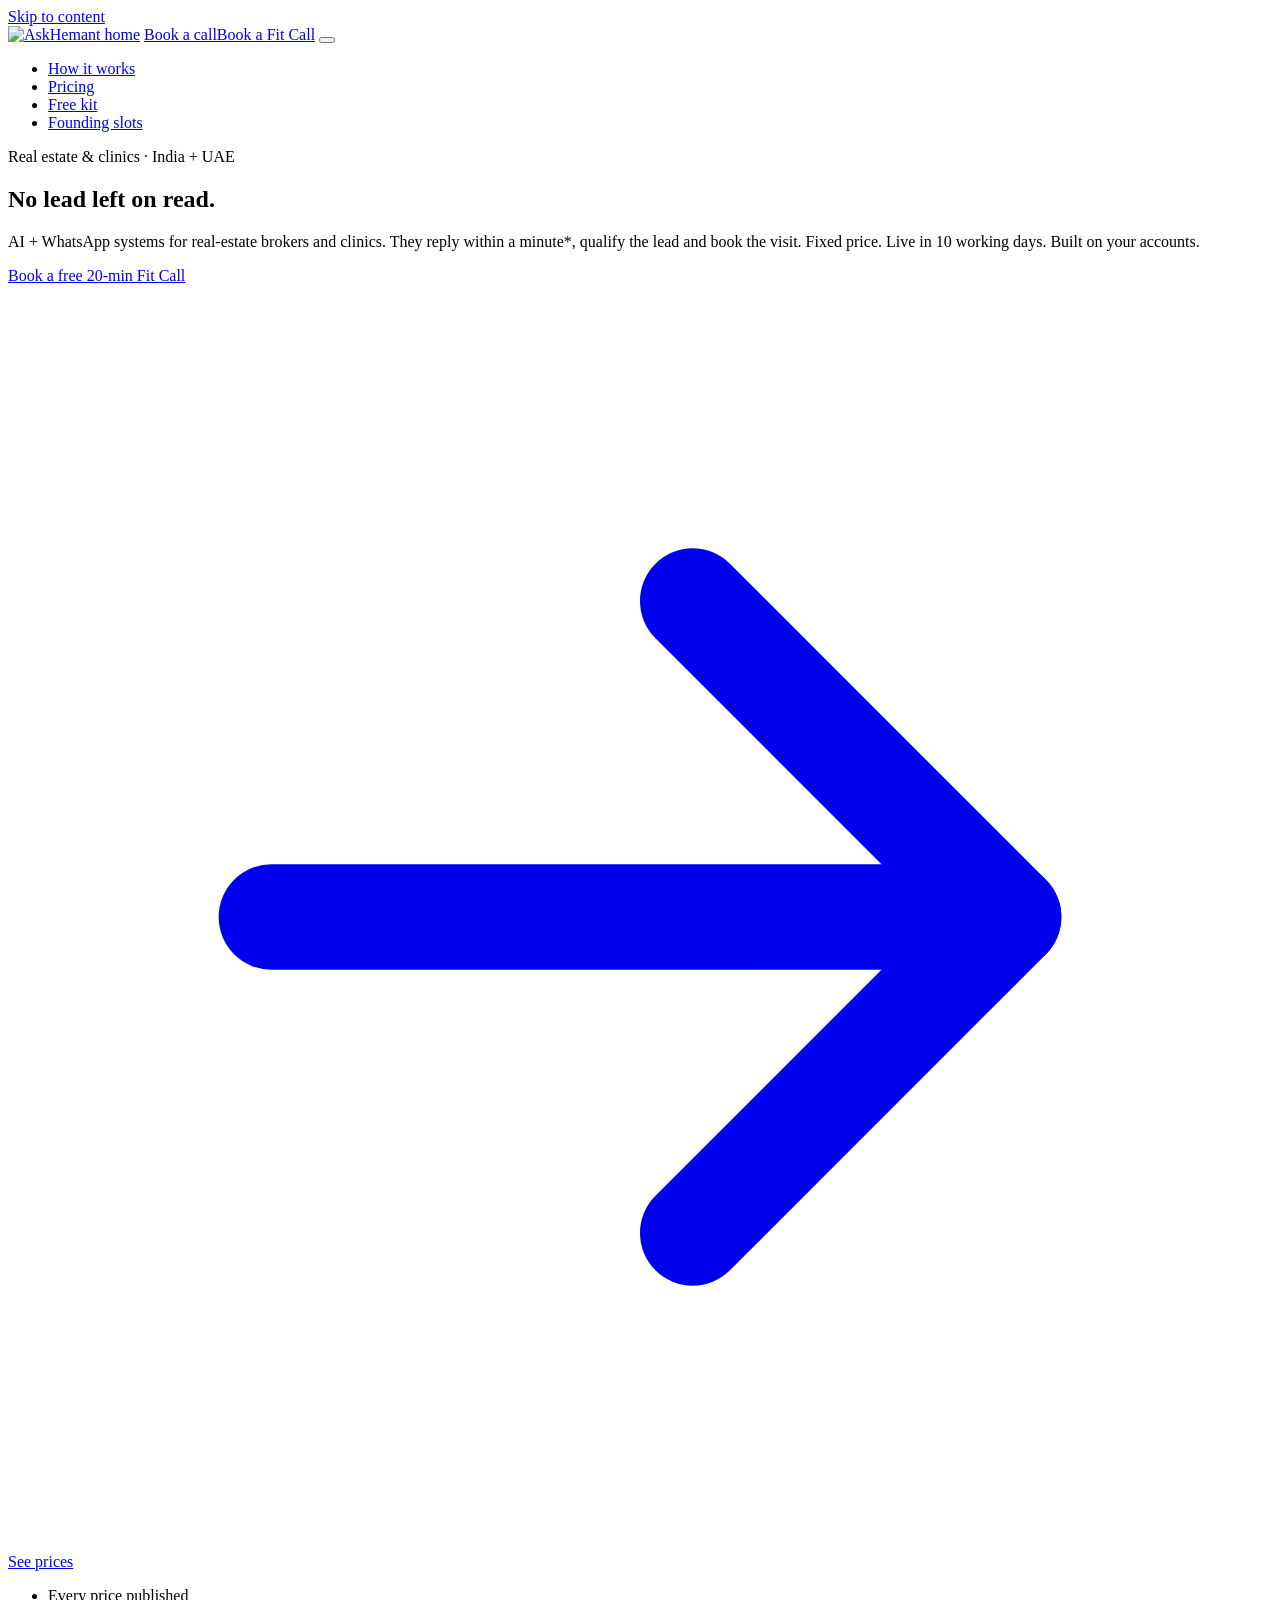
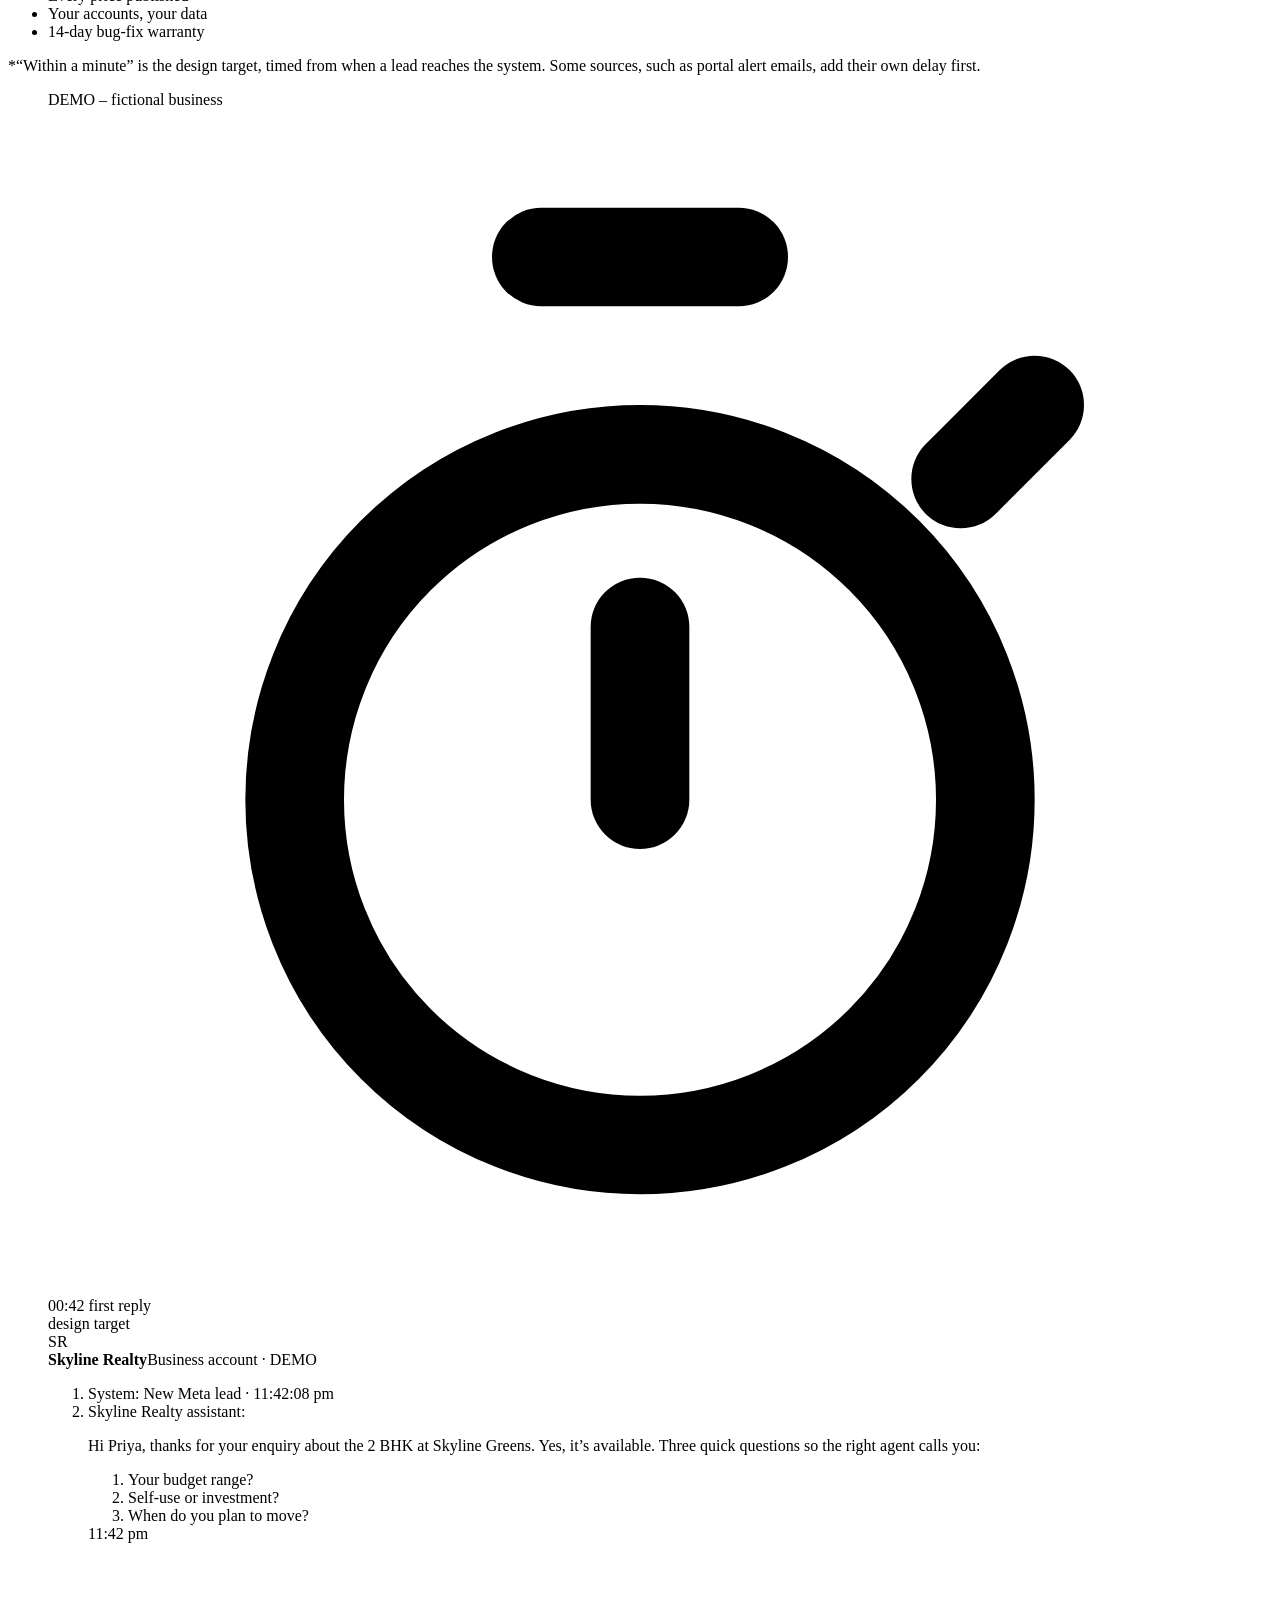
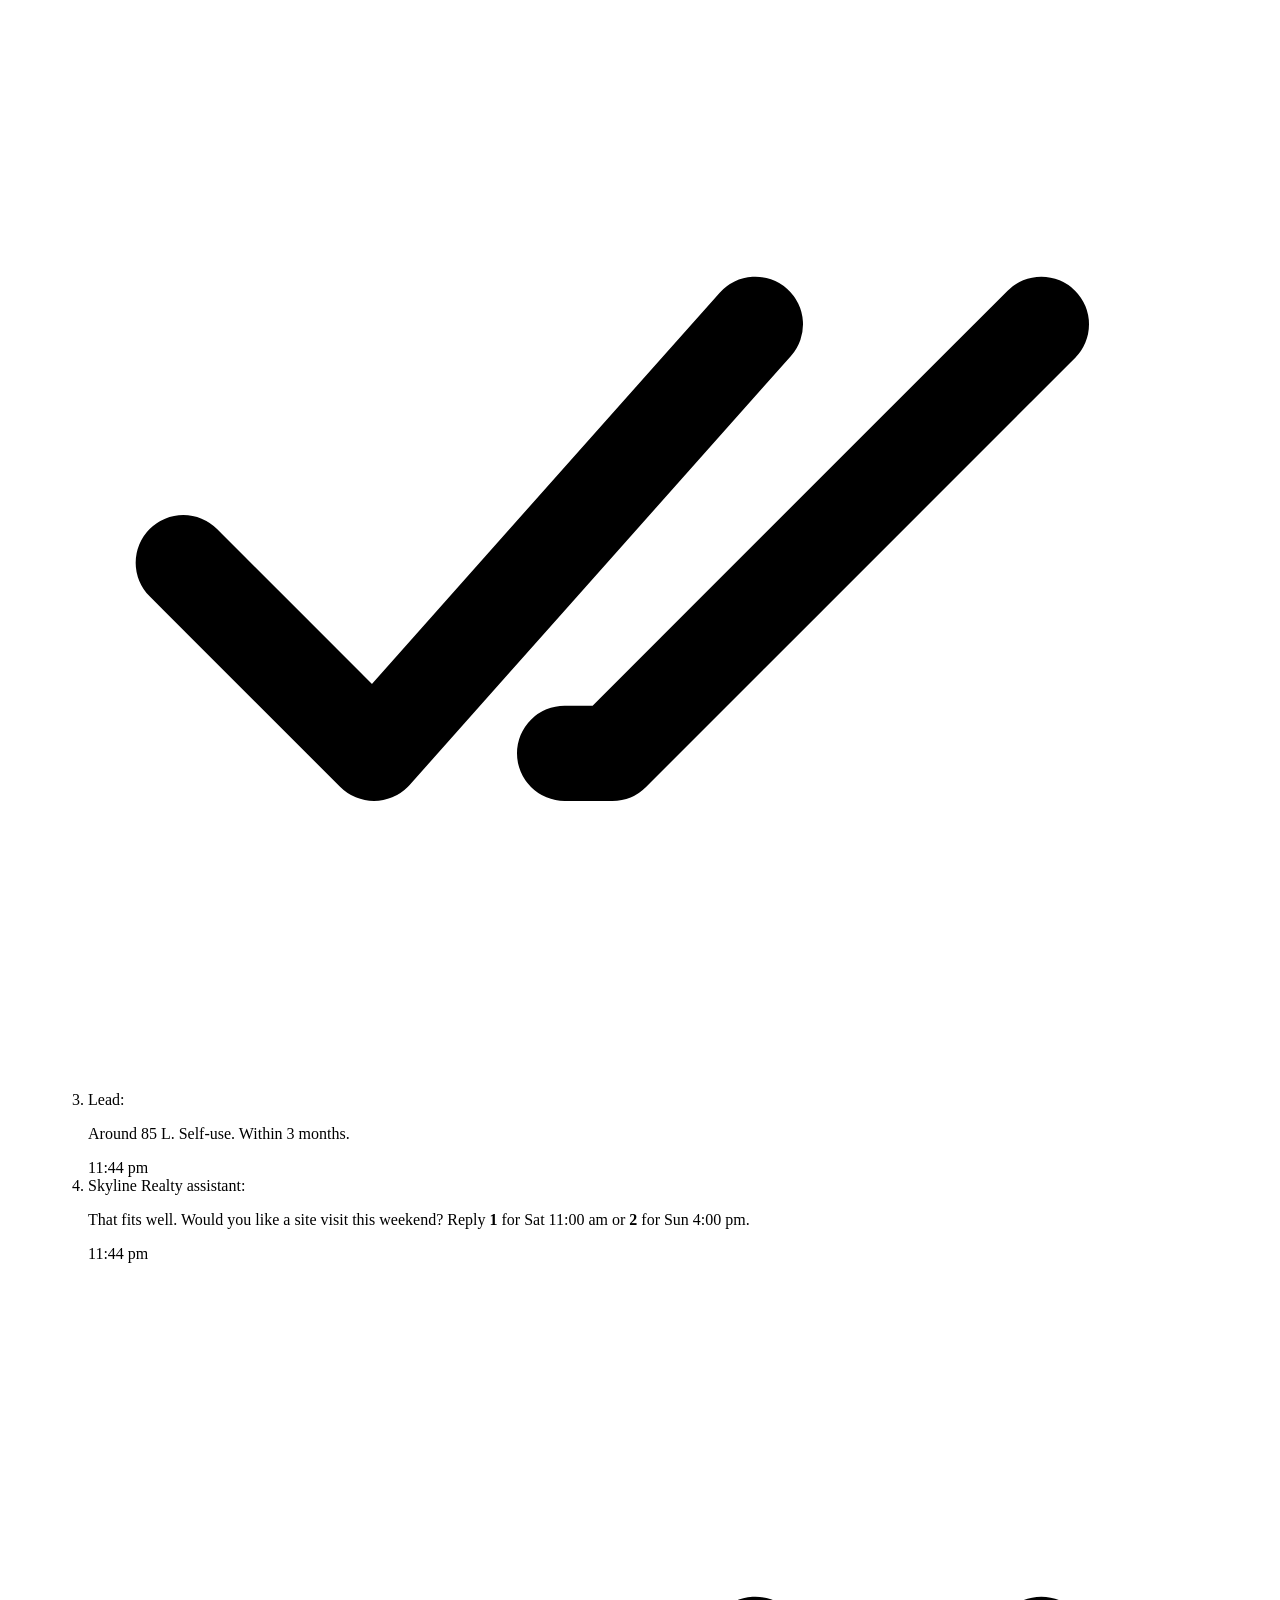
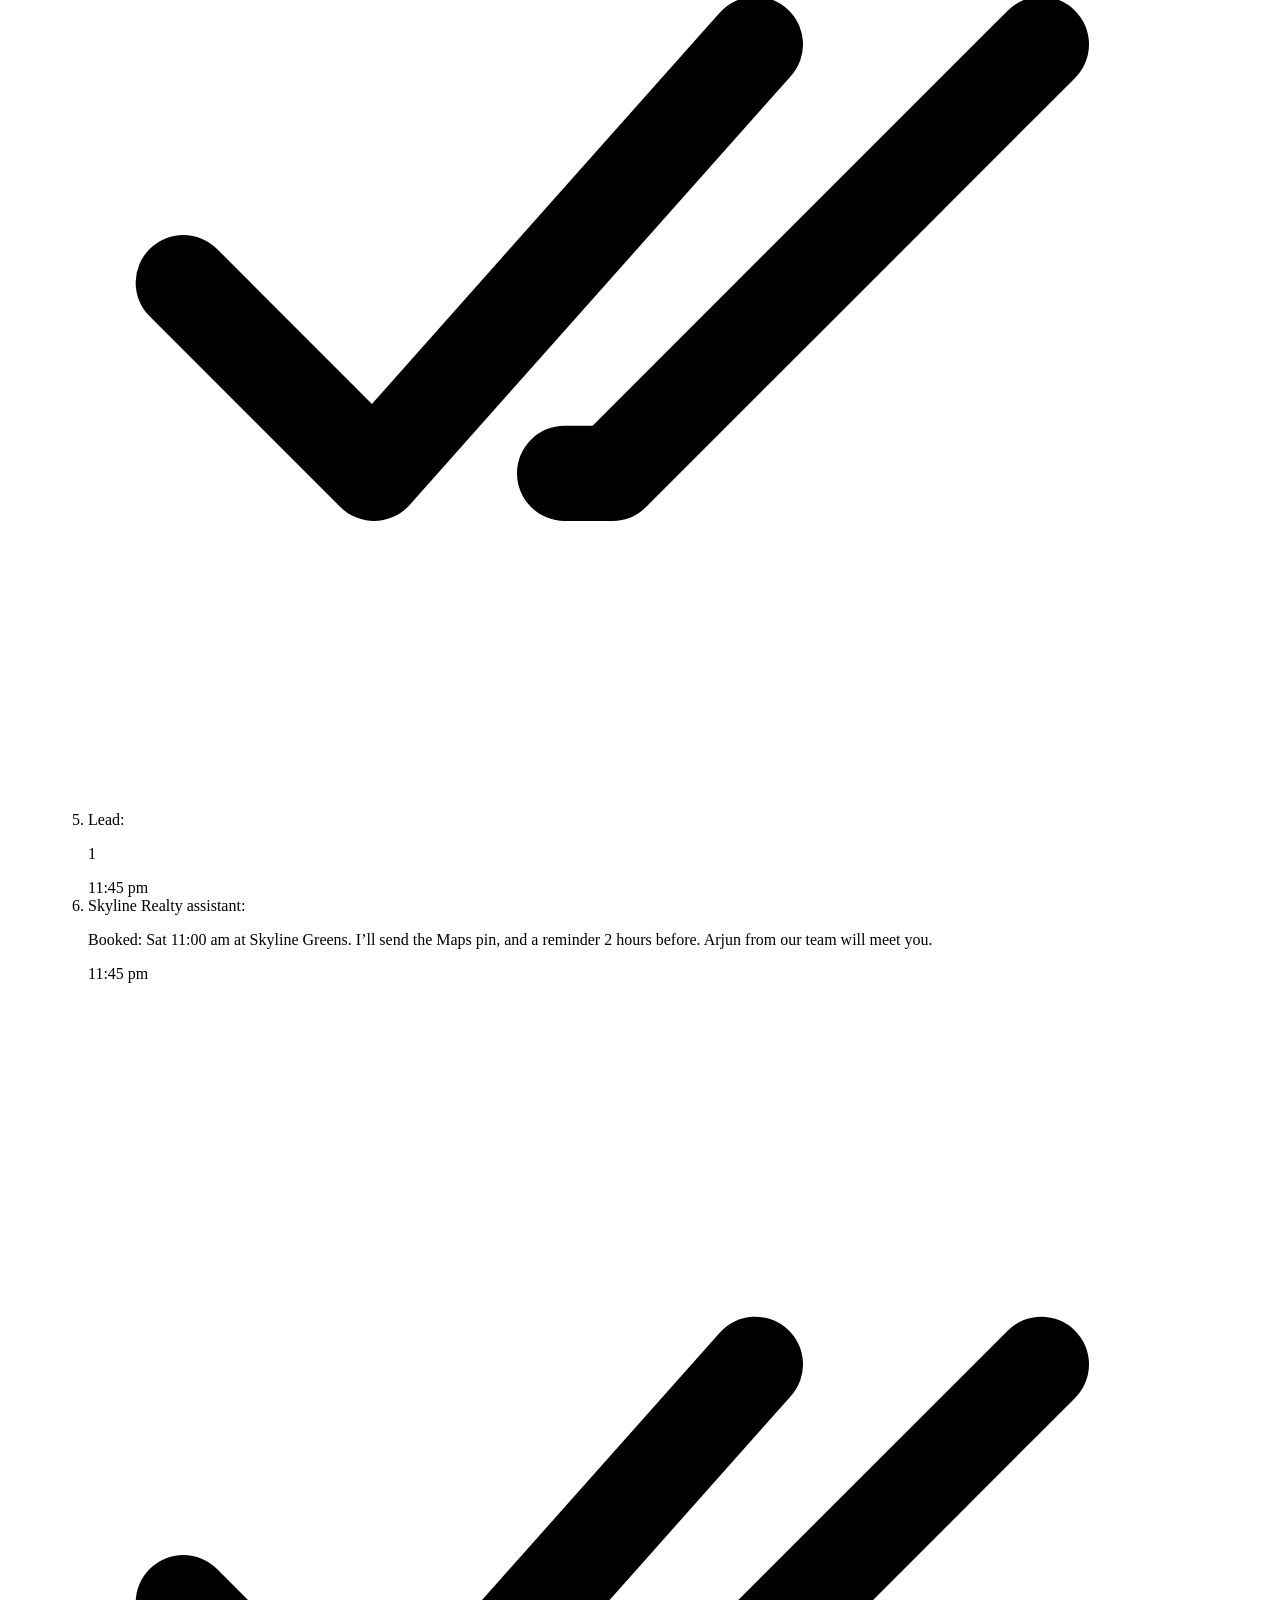
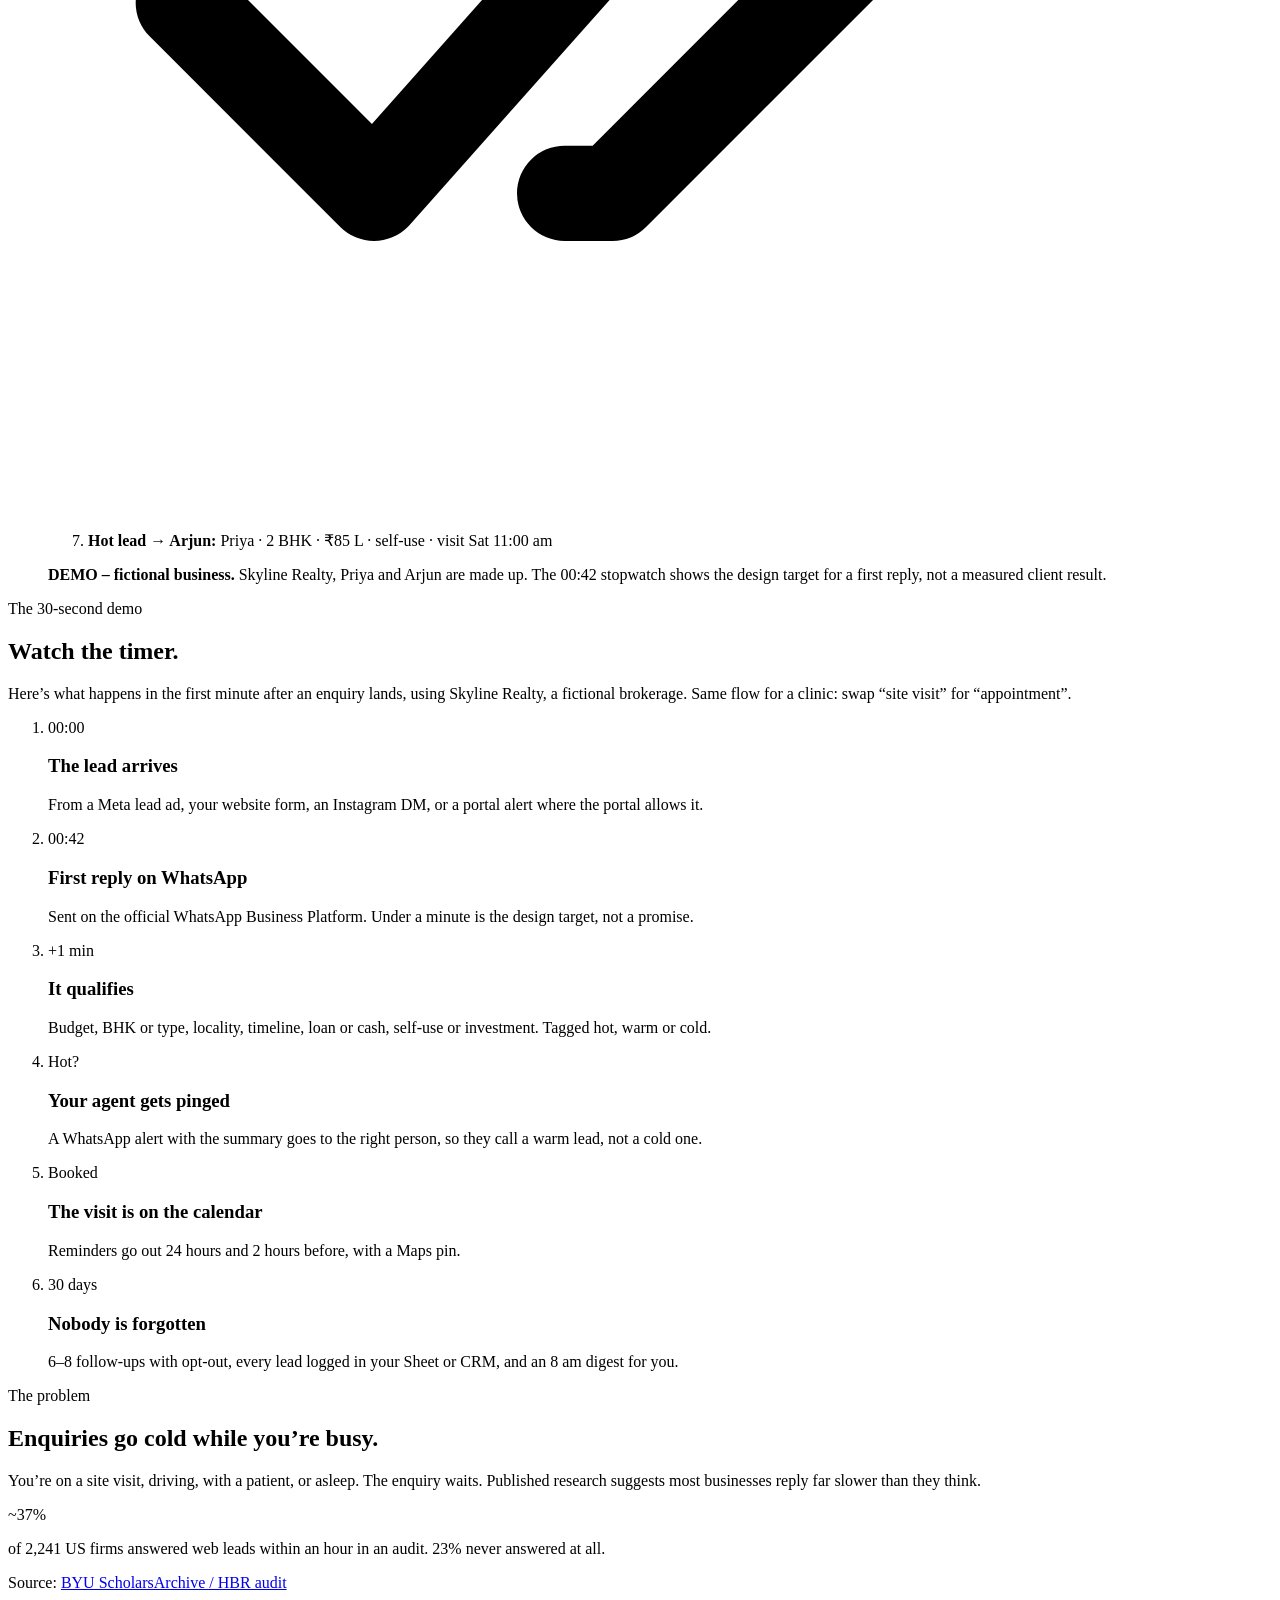
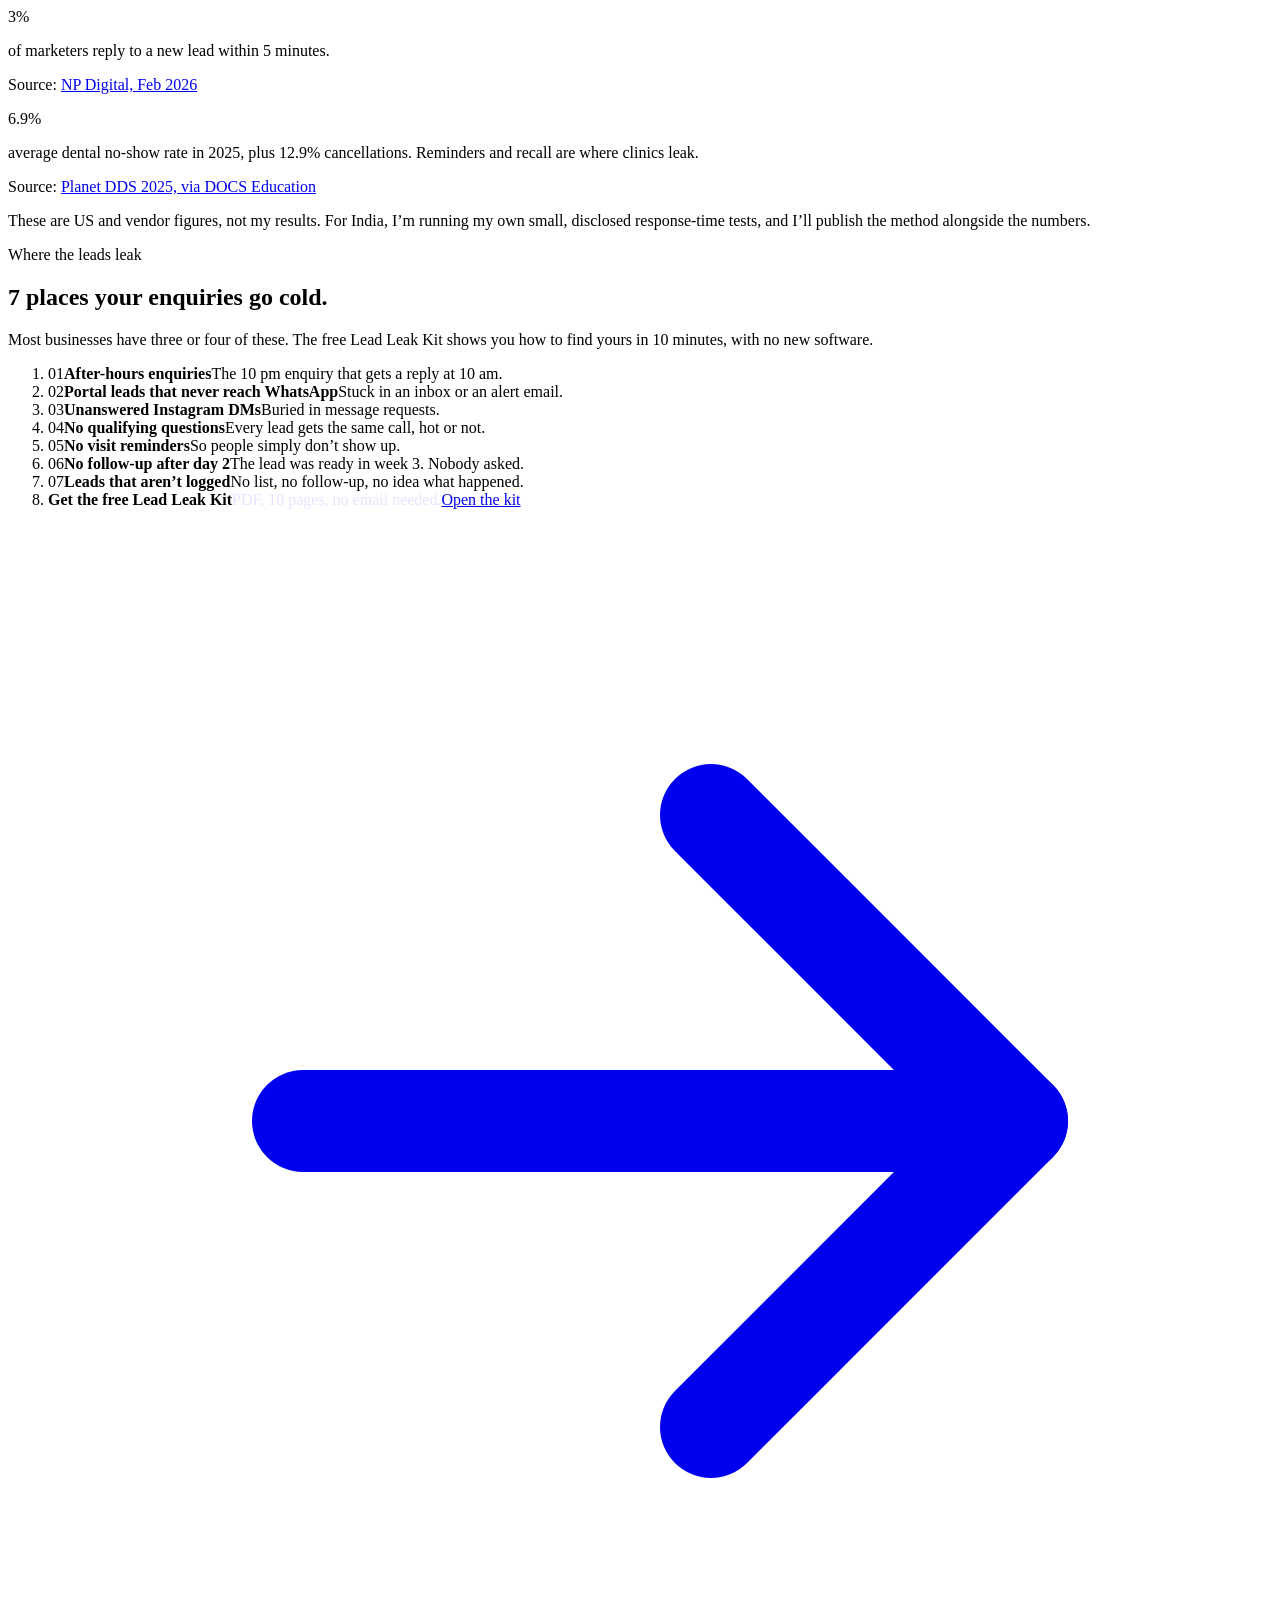
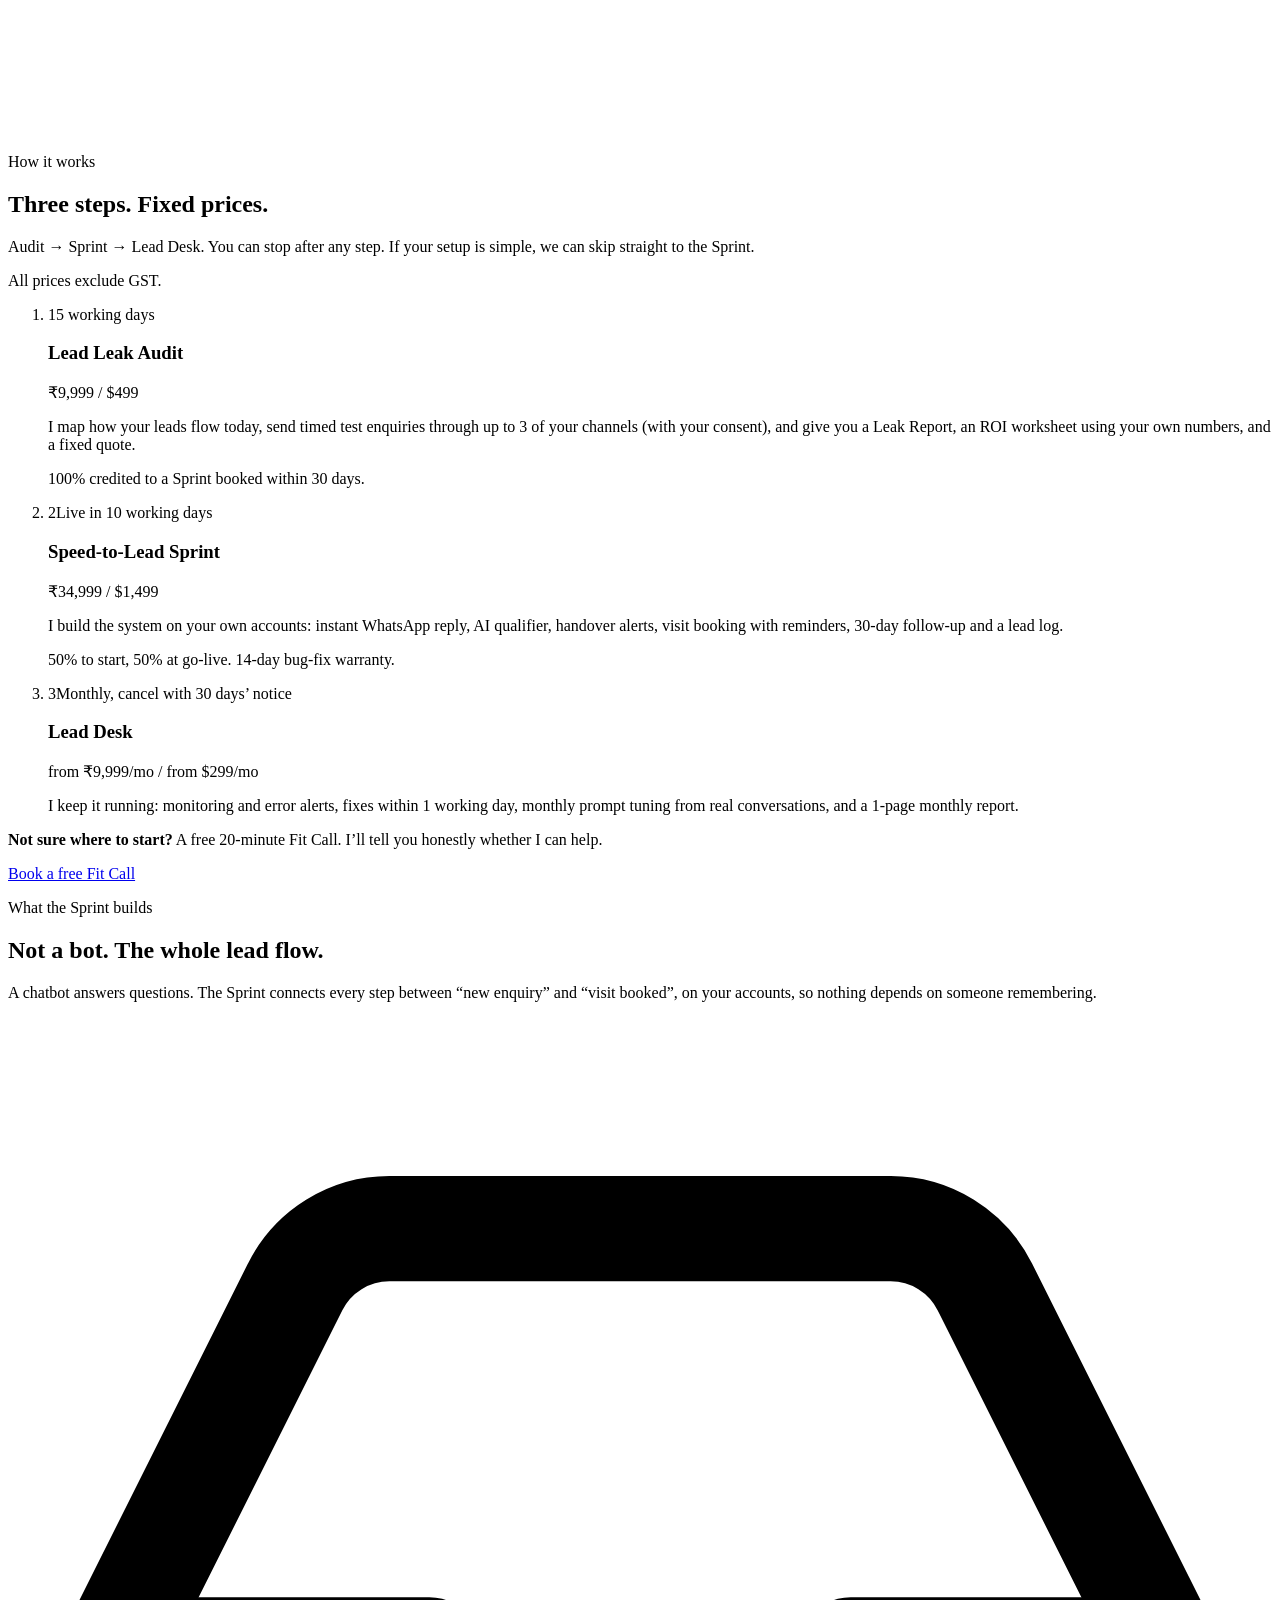
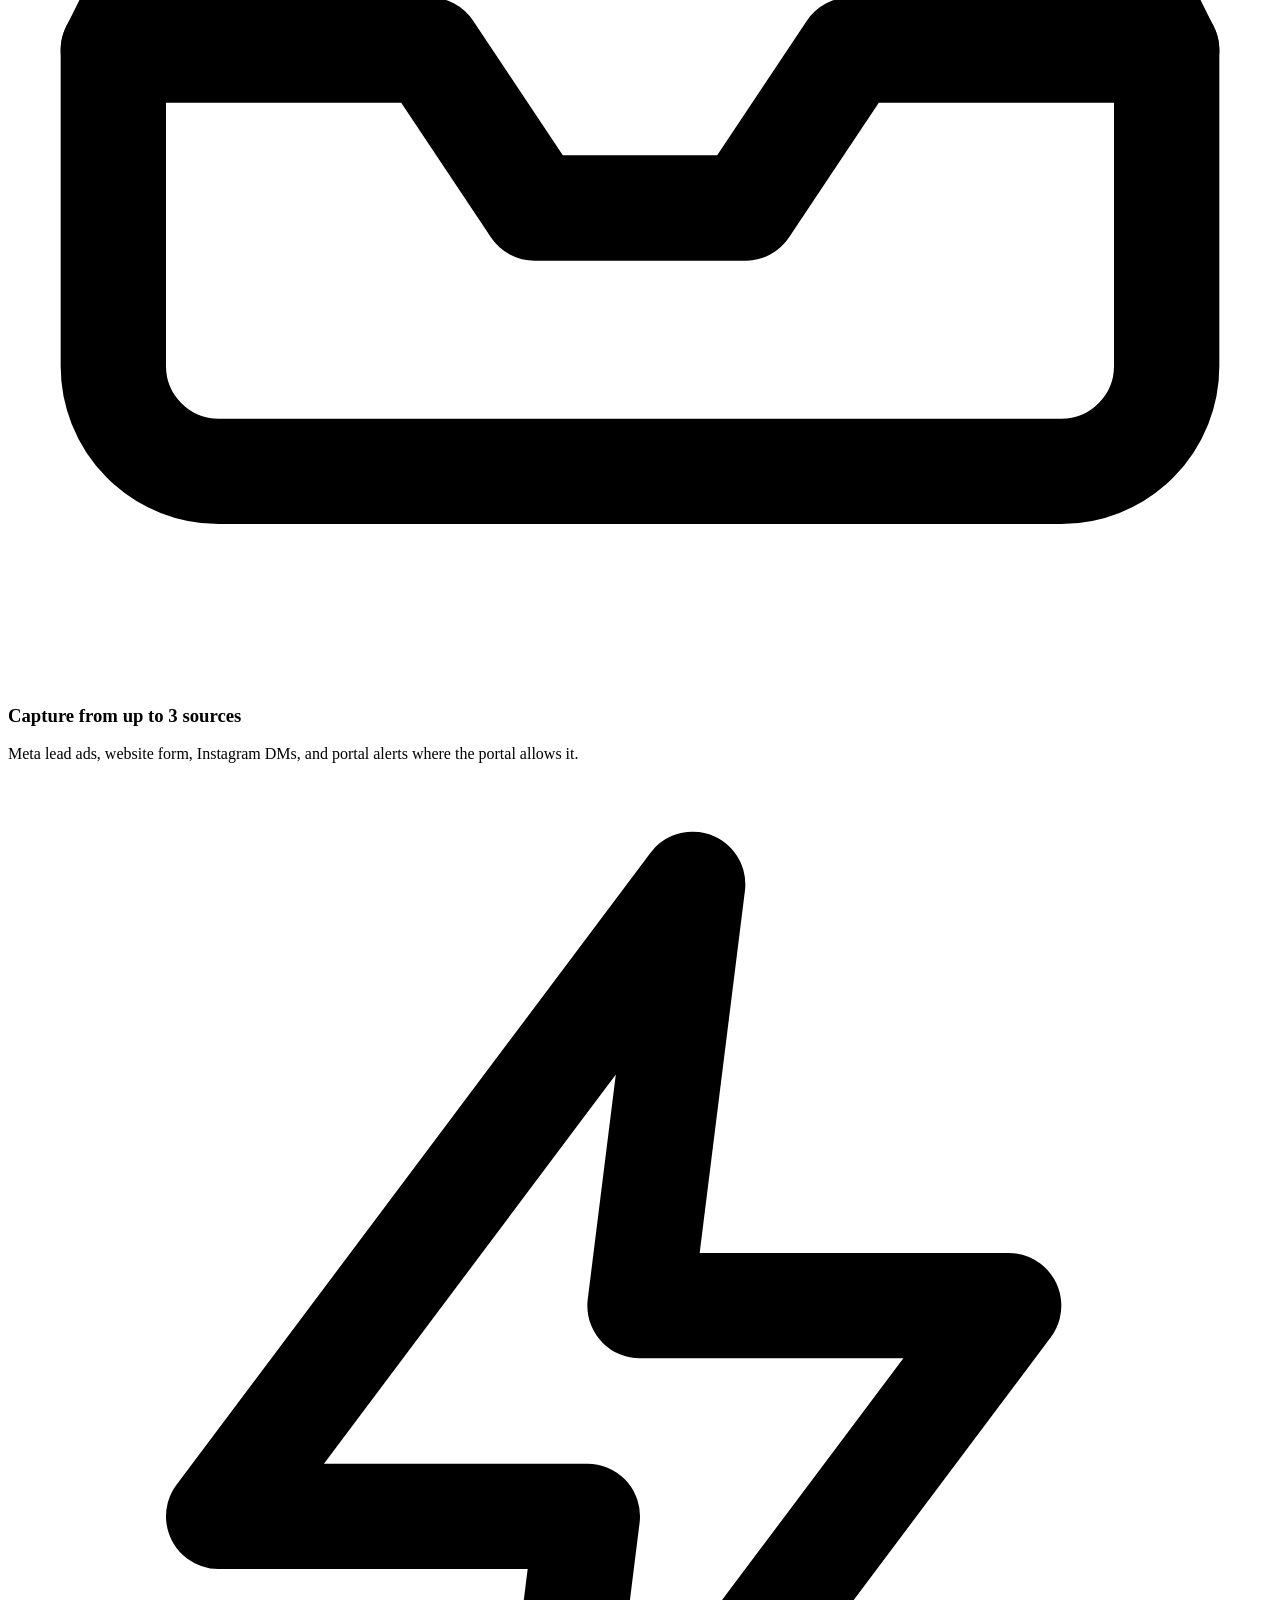
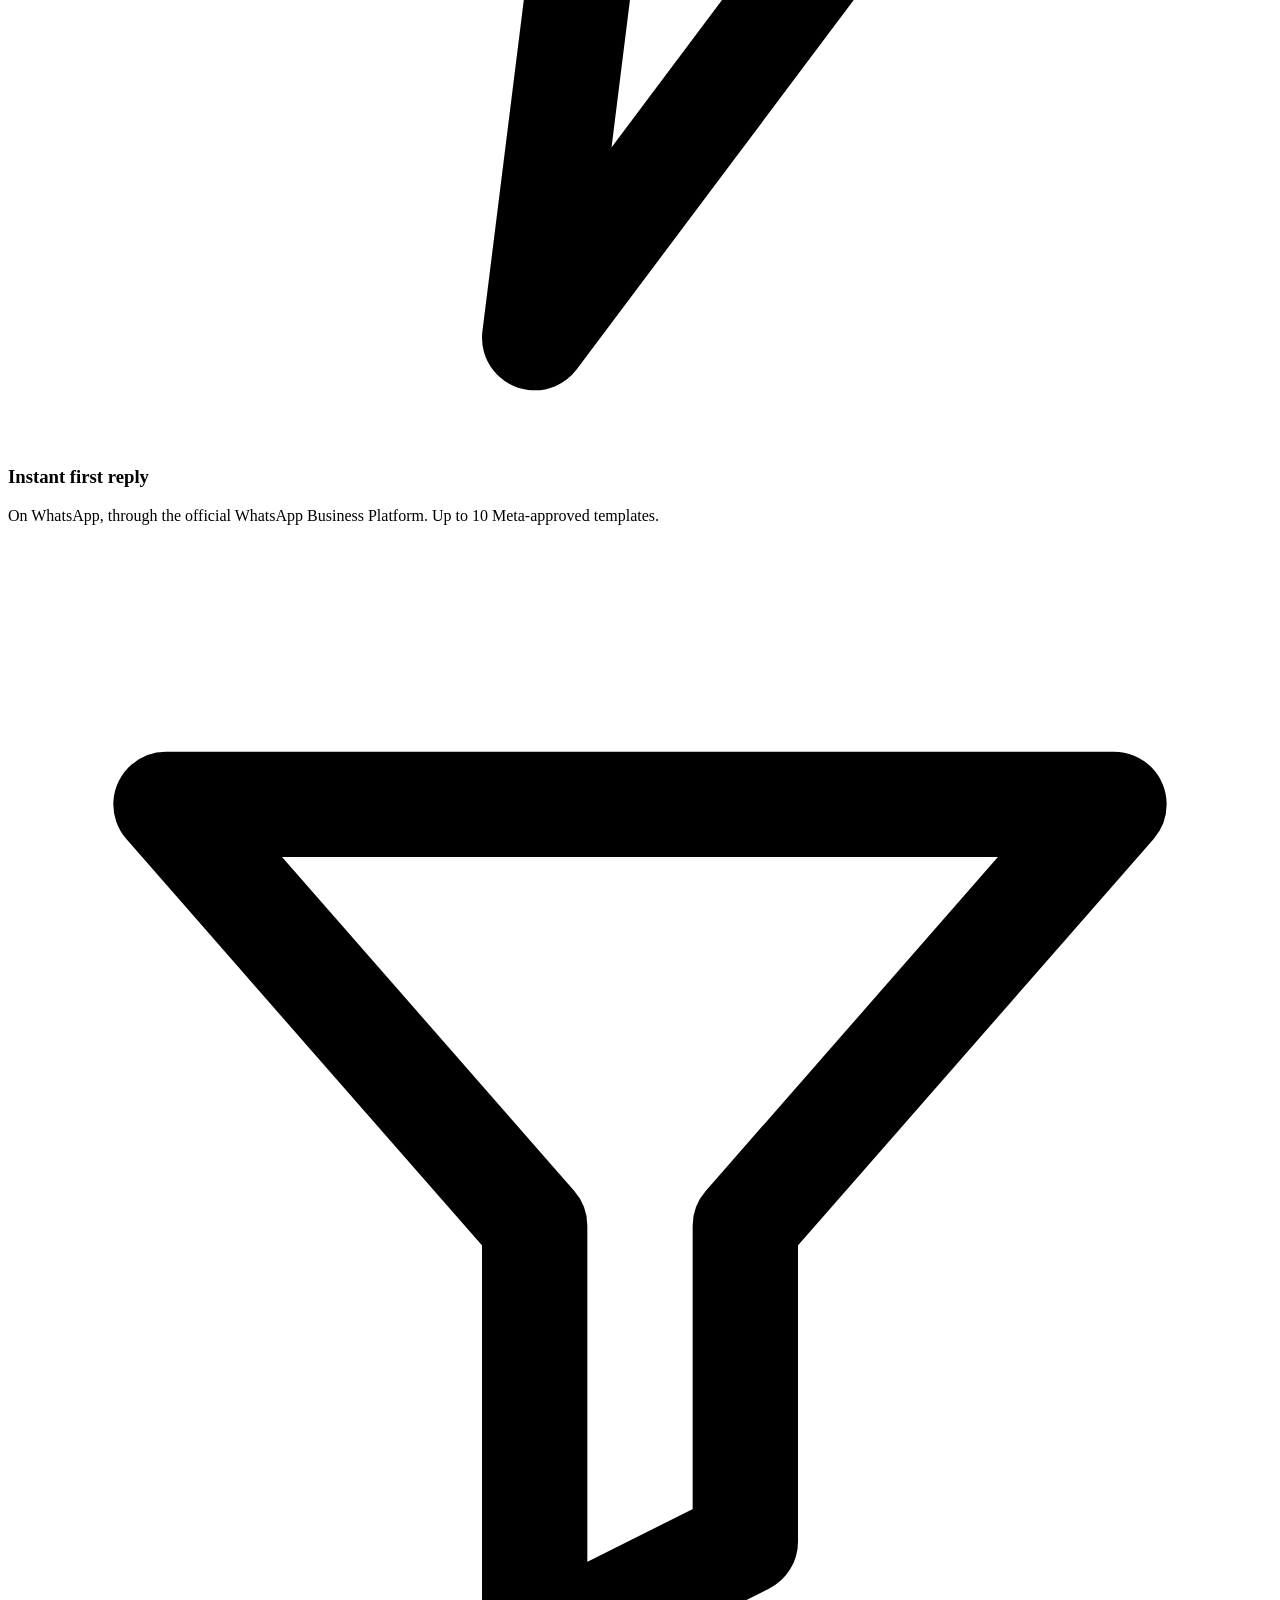
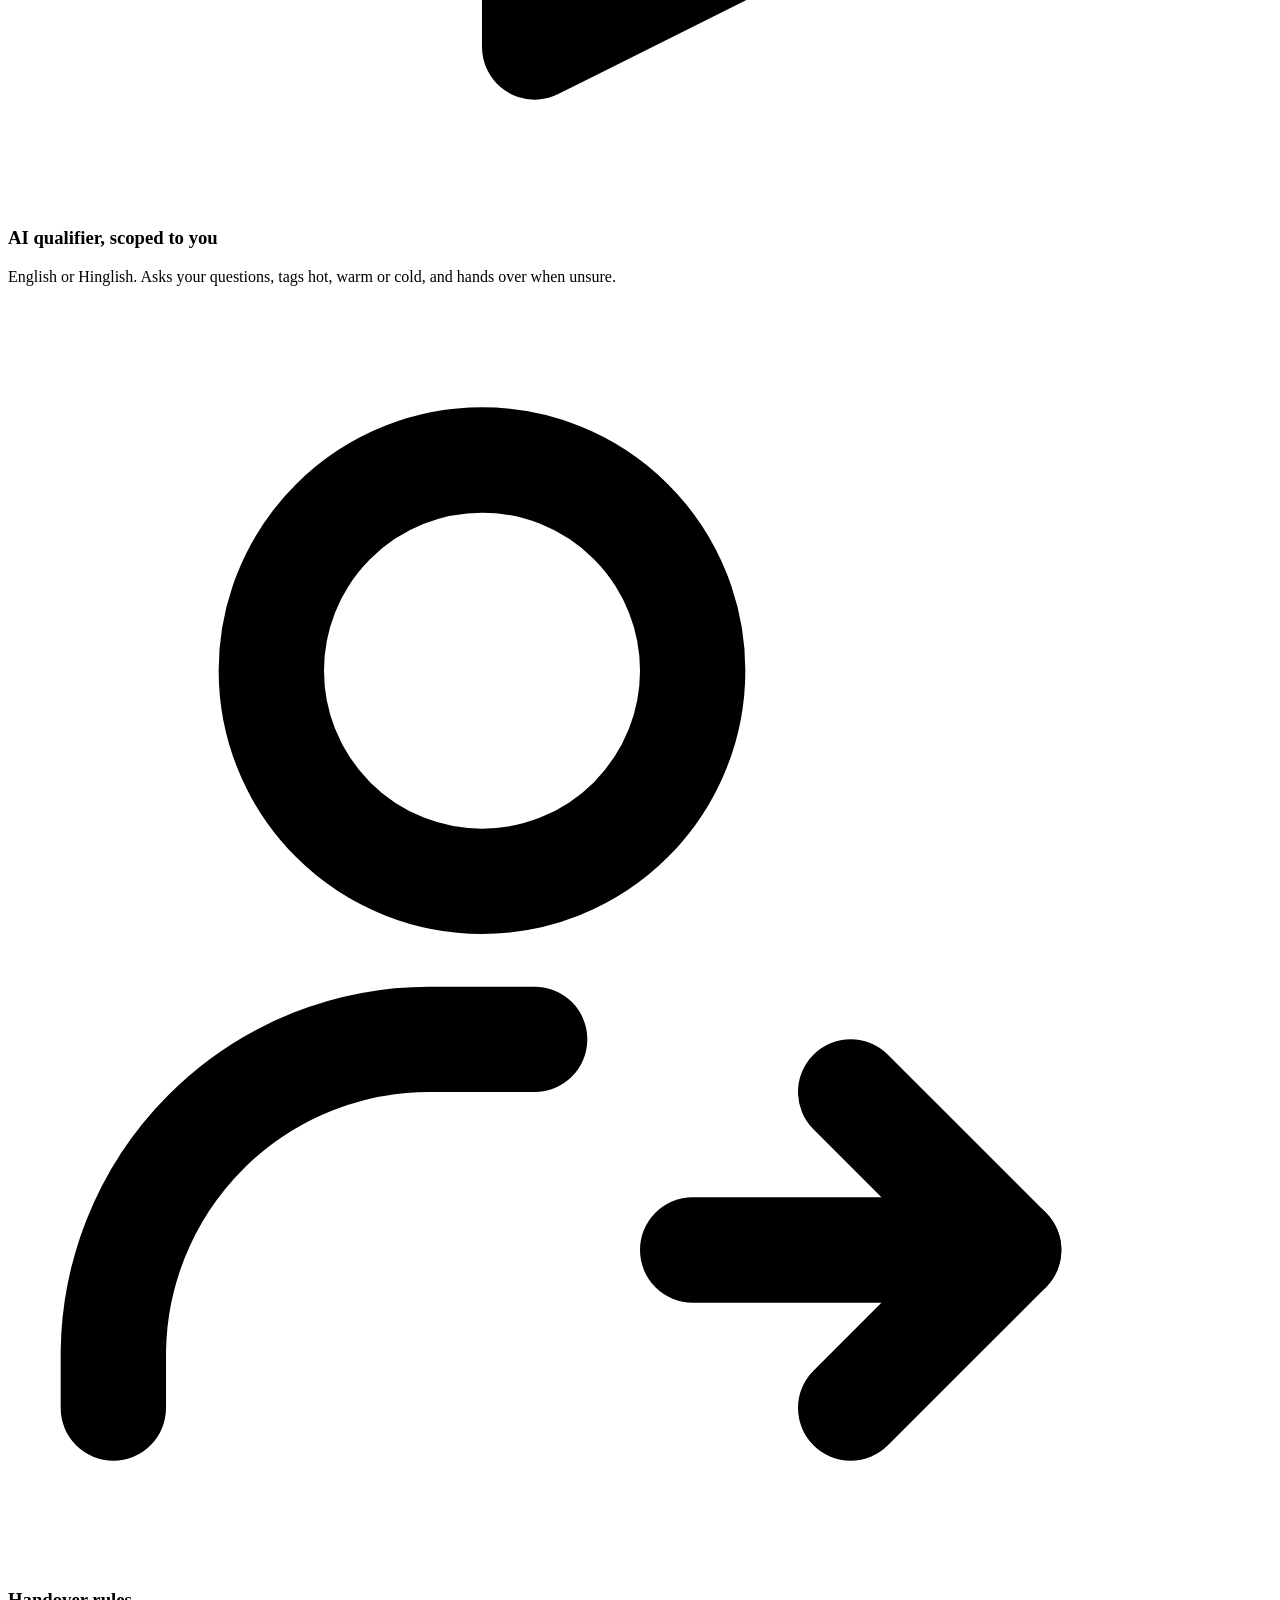
==== website/index.html @ a6f2fab2 "Add Lead Leak Kit lead magnet and first pass of askhemant.ai website Lead magnet: 13-page 1080x1350 " ====
<!doctype html>
<html lang="en-IN">
<head>
<meta charset="utf-8">
<meta name="viewport" content="width=device-width, initial-scale=1">
<title>AskHemant · AI + WhatsApp lead systems for brokers & clinics</title>
<meta name="description" content="Fixed-price AI + WhatsApp systems that reply to every enquiry, qualify it and book the site visit or appointment. Live in 10 working days, on your own accounts.">
<link rel="canonical" href="https://askhemant.ai/">
<meta name="theme-color" content="#4338CA">
<meta name="author" content="Hemant Kumar">
<meta property="og:type" content="website">
<meta property="og:site_name" content="AskHemant">
<meta property="og:locale" content="en_IN">
<meta property="og:title" content="AskHemant: No lead left on read.">
<meta property="og:description" content="Fixed-price AI + WhatsApp systems that reply to every enquiry, qualify it and book the site visit or appointment. Live in 10 working days, on your own accounts.">
<meta property="og:url" content="https://askhemant.ai/">
<meta property="og:image" content="https://askhemant.ai/assets/img/og-image.png">
<meta property="og:image:width" content="1200">
<meta property="og:image:height" content="630">
<meta property="og:image:alt" content="AskHemant: No lead left on read. AI + WhatsApp lead systems for real-estate brokers and clinics.">
<meta name="twitter:card" content="summary_large_image">
<meta name="twitter:title" content="AskHemant: No lead left on read.">
<meta name="twitter:description" content="Fixed-price AI + WhatsApp systems that reply to every enquiry, qualify it and book the site visit or appointment. Live in 10 working days, on your own accounts.">
<meta name="twitter:image" content="https://askhemant.ai/assets/img/og-image.png">
<meta name="twitter:image:alt" content="AskHemant: No lead left on read.">
<link rel="icon" href="/favicon.ico" sizes="48x48">
<link rel="icon" href="/favicon.svg" type="image/svg+xml">
<link rel="apple-touch-icon" href="/apple-touch-icon.png">
<link rel="manifest" href="/site.webmanifest">
<link rel="preload" href="/assets/fonts/inter-latin-400-normal.woff2" as="font" type="font/woff2" crossorigin>
<link rel="preload" href="/assets/fonts/space-grotesk-latin-700-normal.woff2" as="font" type="font/woff2" crossorigin>
<link rel="stylesheet" href="/assets/css/tokens.css?v=20261018">
<link rel="stylesheet" href="/assets/css/site.css?v=20261018">
<script>(function(d){var h=d.documentElement,c=null;h.classList.add('js');try{c=localStorage.getItem('ah-currency')}catch(e){}if(c!=='inr'&&c!=='usd'){try{var z=Intl.DateTimeFormat().resolvedOptions().timeZone;c=(z==='Asia/Kolkata'||z==='Asia/Calcutta')?'inr':'usd'}catch(e){c='inr'}}h.setAttribute('data-currency',c)})(document);</script>
<script src="/assets/js/config.js" defer></script>
<script src="/assets/js/site.js?v=20261018" defer></script>
<script type="application/ld+json">{"@context":"https://schema.org","@graph":[{"@type":"ProfessionalService","@id":"https://askhemant.ai/#business","name":"AskHemant","url":"https://askhemant.ai/","logo":"https://askhemant.ai/icon-512.png","image":"https://askhemant.ai/assets/img/og-image.png","slogan":"No lead left on read.","description":"Fixed-price AI + WhatsApp lead systems for real-estate brokers and private clinics in India and the UAE: instant first reply, AI qualification, visit booking, 30-day follow-up and a lead log, built on the client’s own accounts.","email":"hello@askhemant.ai","areaServed":[{"@type":"Country","name":"India"},{"@type":"Country","name":"United Arab Emirates"}],"address":{"@type":"PostalAddress","addressCountry":"IN"},"priceRange":"₹1,999–₹1,50,000+","currenciesAccepted":"INR, USD","founder":{"@id":"https://askhemant.ai/#hemant"},"sameAs":["https://instagram.com/askhemant"],"knowsAbout":["WhatsApp Business Platform automation","Lead response automation for real estate","Missed-call and no-show recovery for clinics","n8n workflow automation","AI assistants"],"hasOfferCatalog":{"@id":"https://askhemant.ai/pricing/#catalog"}},{"@type":"Person","@id":"https://askhemant.ai/#hemant","name":"Hemant Kumar","jobTitle":"AI Automation Consultant","url":"https://askhemant.ai/","email":"hello@askhemant.ai","sameAs":["https://instagram.com/askhemant"]},{"@type":"WebSite","@id":"https://askhemant.ai/#website","url":"https://askhemant.ai/","name":"AskHemant","inLanguage":"en-IN","publisher":{"@id":"https://askhemant.ai/#business"}},{"@type":"FAQPage","@id":"https://askhemant.ai/#faq","mainEntity":[{"@type":"Question","name":"Why not just use Meta’s free WhatsApp AI?","acceptedAnswer":{"@type":"Answer","text":"If you only need answers to common questions, use it. It’s free, and it’s good at FAQs. Meta rolled out Business AI and Meta Business Agent on WhatsApp for Indian businesses in 2026 (Deccan Herald). What it doesn’t do on its own: pull in your portal and Meta-ad leads, send hot leads to the right agent, book the site visit on your calendar, follow up on day 7 and day 30, and log everything in your Sheet or CRM. That connected system is the part I build, and I’ll use Meta’s free tools inside it wherever they fit."}},{"@type":"Question","name":"How fast will my leads get a reply?","acceptedAnswer":{"@type":"Answer","text":"The design target is a first reply within a minute, timed from the moment a lead reaches the system. Some sources add their own delay before that point, portal alert emails for example. I confirm every source in the Audit before I quote, and I measure your response time before and after go-live. I won’t promise you a number I haven’t measured for your business."}},{"@type":"Question","name":"How long does it take?","acceptedAnswer":{"@type":"Answer","text":"Lead Leak Audit: 5 working days.Speed-to-Lead Sprint (Solo) and the clinic Sprint: 10 working days.Speed-to-Lead System (Team): 15 working days.Quick Win Build: 7–10 working days. Custom AI Agent / AI Product Build: 4–8 weeks. The clock starts when the access checklist is complete. Meta business verification and template approval usually set the pace, so we start both on day 1. If a Sprint isn’t live within 10 working days of full access, your first month of Lead Desk Care is free."}},{"@type":"Question","name":"Is my data, and my customers’ data, safe?","acceptedAnswer":{"@type":"Answer","text":"Everything is built on your own accounts: your Meta Business Manager, a WhatsApp provider account in your business’s name, and your own Sheet or CRM. I work as a data processor under a written clause, collect only what the system needs, and remove my access and copies when the contract ends. India’s DPDP Act 2023 applies, and I design for it: clear opt-in, opt-out on every follow-up sequence, and minimal health data for clinics. For this website, see the privacy notice."}},{"@type":"Question","name":"What if it breaks?","acceptedAnswer":{"@type":"Answer","text":"Every build comes with a bug-fix warranty: 14 days for the Solo and clinic Sprints, 30 days for the Team system. After that, Lead Desk Care (₹9,999/mo / $299/mo) covers monitoring, error alerts and fixes within 1 working day. You also get a Loom walkthrough and a 1-page SOP, so you’re never left with a black box."}},{"@type":"Question","name":"What does it cost to run each month?","acceptedAnswer":{"@type":"Answer","text":"Running costs are separate from my fee and are paid by you, on your own accounts: WhatsApp per-message fees, your WhatsApp provider’s plan, AI usage, and any CRM or hosting. As a worked example (an estimate), 300 new leads a month with 3 follow-ups each comes to about ₹775 a month in Meta fees, before GST and provider fees. See the breakdown."}},{"@type":"Question","name":"Do you guarantee results?","acceptedAnswer":{"@type":"Answer","text":"No. I commit to the scope, the timeline promise and the warranty. I don’t promise deals or revenue, because nobody honest can. What I do is measure first-reply time, qualification and bookings before and after, so you can see exactly what changed."}},{"@type":"Question","name":"Does it work in Hinglish?","acceptedAnswer":{"@type":"Answer","text":"Yes. The AI qualifier replies in English or Hinglish and is scoped to your business only. When it isn’t confident, it hands the conversation to a human instead of guessing."}},{"@type":"Question","name":"Do you work with brokers in Dubai, or clients abroad?","acceptedAnswer":{"@type":"Answer","text":"Yes. Dubai is 1.5 hours behind IST, so our working hours overlap almost completely. International clients pay in US dollars, by invoice through Skydo or Wise Business."}},{"@type":"Question","name":"I’m not in real estate or running a clinic. Can you still help?","acceptedAnswer":{"@type":"Answer","text":"Often, yes. The Quick Win Build (₹24,999 / $999) is one workflow for any business, such as form → CRM → WhatsApp follow-up, or invoice PDF → AI extraction → Google Sheets or Zoho Books. For bigger ideas, the Custom AI Agent / AI Product Build starts at ₹1,50,000 / $6,000 after an Audit. For a quick second opinion on anything AI or automation, book an Ask Hemant Session."}},{"@type":"Question","name":"How do payments work?","acceptedAnswer":{"@type":"Answer","text":"Sprints and the Team system: 50% to start, 50% at go-live. The Audit and the Ask Hemant Session are paid upfront, and retainers monthly in advance. In India I use Razorpay payment links; abroad, a Skydo or Wise Business invoice (PayPal only for the $99 Session). All prices exclude GST. Full terms are on the pricing page."}},{"@type":"Question","name":"What do you need from me?","acceptedAnswer":{"@type":"Answer","text":"Admin access to your Meta Business Manager, a WhatsApp provider account in your business’s name (I’ll help you set it up), access to your CRM or Sheet and calendar, and two short calls: a kickoff and a handover. I send a checklist on day 1."}}]}]}</script>
</head>
<body>

<a class="skip-link" href="#main">Skip to content</a>
<header class="site-header">
  <div class="container header-inner">
    <a class="brand" href="/" aria-current="page"><img src="/assets/img/wordmark.svg" alt="AskHemant home" width="137" height="30"></a>
    <a class="btn btn-primary btn-sm header-cta" href="/book/" data-track="book_click" data-track-label="Header: Book a Fit Call"><span class="cta-sm">Book a call</span><span class="cta-lg">Book a Fit Call</span></a>
    <button class="nav-toggle" type="button" aria-expanded="false" aria-controls="site-nav" aria-label="Open menu" data-nav-toggle><span class="nav-toggle-bars"></span></button>
    <nav id="site-nav" class="site-nav" aria-label="Main">
      <ul>
        <li><a href="/#how-it-works">How it works</a></li>
        <li><a href="/pricing/">Pricing</a></li>
        <li><a href="/kit/">Free kit</a></li>
        <li><a href="/founding/">Founding slots</a></li>
      </ul>
    </nav>
  </div>
</header>
<main id="main" tabindex="-1">

<section class="hero" aria-labelledby="hero-title">
  <div class="container hero-grid">
    <div>
      <p class="eyebrow">Real estate &amp; clinics · India + UAE</p>
      <h1 id="hero-title">No lead left <span class="accent">on read.</span></h1>
      <p class="lead">AI + WhatsApp systems for real-estate brokers and clinics. They reply within a minute*, qualify the lead and book the visit. Fixed price. Live in 10 working days. Built on your accounts.</p>
      <div class="btn-row">
        <a class="btn btn-primary btn-lg" href="/book/" data-track="book_click" data-track-label="Hero: Book a free 20-min Fit Call">Book a free 20-min Fit Call <svg viewBox="0 0 24 24" fill="none" stroke="currentColor" stroke-width="2" stroke-linecap="round" stroke-linejoin="round" aria-hidden="true" focusable="false"><path d="M5 12h14"/><path d="m13 6 6 6-6 6"/></svg></a>
        <a class="btn btn-secondary btn-lg" href="/pricing/">See prices</a>
      </div>
      <ul class="ticks">
        <li>Every price published</li>
        <li>Your accounts, your data</li>
        <li>14-day bug-fix warranty</li>
      </ul>
      <p class="hero-note">*“Within a minute” is the design target, timed from when a lead reaches the system. Some sources, such as portal alert emails, add their own delay first.</p>
    </div>
    
<figure class="demo-figure" aria-labelledby="demo-cap">
  <div class="phone-wrap">
    <span class="badge-demo">DEMO – fictional business</span>
    <div class="stopwatch" aria-hidden="true">
      <span class="stopwatch-pill"><svg viewBox="0 0 24 24" fill="none" stroke="currentColor" stroke-width="2" stroke-linecap="round" stroke-linejoin="round" aria-hidden="true" focusable="false" stroke-width="2.4"><circle cx="12" cy="14" r="7"/><path d="M12 14V10.5"/><path d="M10 3h4"/><path d="m18.5 7.5 1.5-1.5"/></svg>00:42</span>
      <span class="stopwatch-label">first reply<br>design target</span>
    </div>
    <div class="phone">
      <div class="phone-screen">
        <div class="chat-head">
          <span class="chat-avatar" aria-hidden="true">SR</span>
          <div class="chat-title"><strong>Skyline Realty</strong><span>Business account · DEMO</span></div>
        </div>
        <ol class="chat-body" aria-label="Demo WhatsApp conversation between a lead and Skyline Realty, a fictional business">
          <li class="chip" style="--i:0"><span class="sr-only">System: </span>New Meta lead · <span class="mono">11:42:08 pm</span></li>
          <li class="msg msg-out" style="--i:1"><span class="sr-only">Skyline Realty assistant: </span><p>Hi Priya, thanks for your enquiry about the 2 BHK at Skyline Greens. Yes, it’s available. Three quick questions so the right agent calls you:</p><ol><li>Your budget range?</li><li>Self-use or investment?</li><li>When do you plan to move?</li></ol><span class="msg-meta">11:42 pm <svg viewBox="0 0 24 24" fill="none" stroke="currentColor" stroke-width="2" stroke-linecap="round" stroke-linejoin="round" aria-hidden="true" focusable="false"><path d="m2 13 4 4 8-9"/><path d="m10 17 1 0 9-9"/></svg></span></li>
          <li class="msg msg-in" style="--i:2"><span class="sr-only">Lead: </span><p>Around 85 L. Self-use. Within 3 months.</p><span class="msg-meta">11:44 pm</span></li>
          <li class="msg msg-out" style="--i:3"><span class="sr-only">Skyline Realty assistant: </span><p>That fits well. Would you like a site visit this weekend? Reply <b>1</b> for Sat 11:00 am or <b>2</b> for Sun 4:00 pm.</p><span class="msg-meta">11:44 pm <svg viewBox="0 0 24 24" fill="none" stroke="currentColor" stroke-width="2" stroke-linecap="round" stroke-linejoin="round" aria-hidden="true" focusable="false"><path d="m2 13 4 4 8-9"/><path d="m10 17 1 0 9-9"/></svg></span></li>
          <li class="msg msg-in" style="--i:4"><span class="sr-only">Lead: </span><p>1</p><span class="msg-meta">11:45 pm</span></li>
          <li class="msg msg-out" style="--i:5"><span class="sr-only">Skyline Realty assistant: </span><p>Booked: Sat 11:00 am at Skyline Greens. I’ll send the Maps pin, and a reminder 2 hours before. Arjun from our team will meet you.</p><span class="msg-meta">11:45 pm <svg viewBox="0 0 24 24" fill="none" stroke="currentColor" stroke-width="2" stroke-linecap="round" stroke-linejoin="round" aria-hidden="true" focusable="false"><path d="m2 13 4 4 8-9"/><path d="m10 17 1 0 9-9"/></svg></span></li>
          <li class="chip chip-alert" style="--i:6"><span><strong>Hot lead → Arjun:</strong> Priya · 2 BHK · ₹85 L · self-use · visit Sat 11:00 am</span></li>
        </ol>
      </div>
    </div>
  </div>
  <figcaption id="demo-cap" class="demo-caption"><strong>DEMO – fictional business.</strong> Skyline Realty, Priya and Arjun are made up. The 00:42 stopwatch shows the design target for a first reply, not a measured client result.</figcaption>
</figure>
  </div>
</section>

<section class="section section-white" id="demo" aria-labelledby="demo-title">
  <div class="container">
    <div class="section-head">
      <p class="eyebrow">The 30-second demo</p>
      <h2 id="demo-title">Watch the timer.</h2>
      <p>Here’s what happens in the first minute after an enquiry lands, using Skyline Realty, a fictional brokerage. Same flow for a clinic: swap “site visit” for “appointment”.</p>
    </div>
    <ol class="timeline">
      <li><span class="t">00:00</span><h3>The lead arrives</h3><p>From a Meta lead ad, your website form, an Instagram DM, or a portal alert where the portal allows it.</p></li>
      <li><span class="t t-amber">00:42</span><h3>First reply on WhatsApp</h3><p>Sent on the official WhatsApp Business Platform. Under a minute is the design target, not a promise.</p></li>
      <li><span class="t">+1 min</span><h3>It qualifies</h3><p>Budget, BHK or type, locality, timeline, loan or cash, self-use or investment. Tagged hot, warm or cold.</p></li>
      <li><span class="t">Hot?</span><h3>Your agent gets pinged</h3><p>A WhatsApp alert with the summary goes to the right person, so they call a warm lead, not a cold one.</p></li>
      <li><span class="t">Booked</span><h3>The visit is on the calendar</h3><p>Reminders go out 24 hours and 2 hours before, with a Maps pin.</p></li>
      <li><span class="t">30 days</span><h3>Nobody is forgotten</h3><p>6–8 follow-ups with opt-out, every lead logged in your Sheet or CRM, and an 8 am digest for you.</p></li>
    </ol>
    <figure class="demo-video" data-demo-video hidden>
      <div class="demo-video-frame" data-demo-video-frame><span class="badge-demo">DEMO – fictional business</span></div>
      <figcaption>Screen recording of the demo flow. DEMO – fictional business; timings are from a test setup, not a client result.</figcaption>
    </figure>
  </div>
</section>

<section class="section section-ink" id="problem" aria-labelledby="problem-title">
  <div class="container">
    <div class="section-head">
      <p class="eyebrow">The problem</p>
      <h2 id="problem-title">Enquiries go cold while you’re busy.</h2>
      <p>You’re on a site visit, driving, with a patient, or asleep. The enquiry waits. Published research suggests most businesses reply far slower than they think.</p>
    </div>
    <div class="stats">
      <div class="stat"><p class="stat-num">~37%</p><p>of 2,241 US firms answered web leads within an hour in an audit. 23% never answered at all.</p><p class="source">Source: <a href="https://scholarsarchive.byu.edu/facpub/9711" rel="noopener">BYU ScholarsArchive / HBR audit</a></p></div>
      <div class="stat"><p class="stat-num">3%</p><p>of marketers reply to a new lead within 5 minutes.</p><p class="source">Source: <a href="https://neilpatel.com/marketing-stats/response-time-new-leads/" rel="noopener">NP Digital, Feb 2026</a></p></div>
      <div class="stat"><p class="stat-num">6.9%</p><p>average dental no-show rate in 2025, plus 12.9% cancellations. Reminders and recall are where clinics leak.</p><p class="source">Source: <a href="https://www.docseducation.com/node/53377" rel="noopener">Planet DDS 2025, via DOCS Education</a></p></div>
    </div>
    <p class="honest-note">These are US and vendor figures, not my results. For India, I’m running my own small, disclosed response-time tests, and I’ll publish the method alongside the numbers.</p>
  </div>
</section>

<section class="section" id="leaks" aria-labelledby="leaks-title">
  <div class="container">
    <div class="section-head">
      <p class="eyebrow">Where the leads leak</p>
      <h2 id="leaks-title">7 places your enquiries go cold.</h2>
      <p>Most businesses have three or four of these. The free Lead Leak Kit shows you how to find yours in 10 minutes, with no new software.</p>
    </div>
    <ol class="leaks">
      <li><span class="n">01</span><span><strong>After-hours enquiries</strong><span class="d">The 10 pm enquiry that gets a reply at 10 am.</span></span></li>
      <li><span class="n">02</span><span><strong>Portal leads that never reach WhatsApp</strong><span class="d">Stuck in an inbox or an alert email.</span></span></li>
      <li><span class="n">03</span><span><strong>Unanswered Instagram DMs</strong><span class="d">Buried in message requests.</span></span></li>
      <li><span class="n">04</span><span><strong>No qualifying questions</strong><span class="d">Every lead gets the same call, hot or not.</span></span></li>
      <li><span class="n">05</span><span><strong>No visit reminders</strong><span class="d">So people simply don’t show up.</span></span></li>
      <li><span class="n">06</span><span><strong>No follow-up after day 2</strong><span class="d">The lead was ready in week 3. Nobody asked.</span></span></li>
      <li><span class="n">07</span><span><strong>Leads that aren’t logged</strong><span class="d">No list, no follow-up, no idea what happened.</span></span></li>
      <li class="leaks-cta"><span><strong>Get the free Lead Leak Kit</strong><span class="d" style="color:#E4E5FF">PDF, 10 pages, no email needed.</span></span><a class="text-link" href="/kit/">Open the kit <svg viewBox="0 0 24 24" fill="none" stroke="currentColor" stroke-width="2" stroke-linecap="round" stroke-linejoin="round" aria-hidden="true" focusable="false"><path d="M5 12h14"/><path d="m13 6 6 6-6 6"/></svg></a></li>
    </ol>
  </div>
</section>

<section class="section section-white" id="how-it-works" aria-labelledby="how-title">
  <div class="container">
    <div class="section-head">
      <p class="eyebrow">How it works</p>
      <h2 id="how-title">Three steps. Fixed prices.</h2>
      <p>Audit → Sprint → Lead Desk. You can stop after any step. If your setup is simple, we can skip straight to the Sprint.</p>
      
<div class="currency-bar">
  <div class="currency-toggle" role="group" aria-label="Show prices in" data-currency-toggle hidden>
    <button type="button" data-set-currency="inr" aria-pressed="true">₹ INR</button>
    <button type="button" data-set-currency="usd" aria-pressed="false">$ USD</button>
  </div>
  <p class="fine">All prices exclude GST.</p>
</div>
    </div>
    <ol class="steps">
      <li class="step">
        <div class="step-top"><span class="step-num">1</span><span class="step-time">5 working days</span></div>
        <h3>Lead Leak Audit</h3>
        <p class="price "><span class="price-inr">₹9,999</span><span class="price-sep" aria-hidden="true"> / </span><span class="price-usd">$499</span></p>
        <p>I map how your leads flow today, send timed test enquiries through up to 3 of your channels (with your consent), and give you a Leak Report, an ROI worksheet using your own numbers, and a fixed quote.</p>
        <p class="fine">100% credited to a Sprint booked within 30 days.</p>
      </li>
      <li class="step is-core">
        <div class="step-top"><span class="step-num">2</span><span class="step-time">Live in 10 working days</span></div>
        <h3>Speed-to-Lead Sprint</h3>
        <p class="price "><span class="price-inr">₹34,999</span><span class="price-sep" aria-hidden="true"> / </span><span class="price-usd">$1,499</span></p>
        <p>I build the system on your own accounts: instant WhatsApp reply, AI qualifier, handover alerts, visit booking with reminders, 30-day follow-up and a lead log.</p>
        <p class="fine">50% to start, 50% at go-live. 14-day bug-fix warranty.</p>
      </li>
      <li class="step">
        <div class="step-top"><span class="step-num">3</span><span class="step-time">Monthly, cancel with 30 days’ notice</span></div>
        <h3>Lead Desk</h3>
        <p class="price"><span class="price-inr">from ₹9,999<span class="per">/mo</span></span><span class="price-sep" aria-hidden="true"> / </span><span class="price-usd">from $299<span class="per">/mo</span></span></p>
        <p>I keep it running: monitoring and error alerts, fixes within 1 working day, monthly prompt tuning from real conversations, and a 1-page monthly report.</p>
      </li>
    </ol>
    <div class="prestep">
      <p><strong>Not sure where to start?</strong> A free 20-minute Fit Call. I’ll tell you honestly whether I can help.</p>
      <a class="btn btn-primary" href="/book/" data-track="book_click" data-track-label="Steps: Book a free Fit Call">Book a free Fit Call</a>
    </div>
  </div>
</section>

<section class="section" id="system" aria-labelledby="system-title">
  <div class="container">
    <div class="section-head">
      <p class="eyebrow">What the Sprint builds</p>
      <h2 id="system-title">Not a bot. The whole lead flow.</h2>
      <p>A chatbot answers questions. The Sprint connects every step between “new enquiry” and “visit booked”, on your accounts, so nothing depends on someone remembering.</p>
    </div>
    <div class="system">
      <div class="sys"><div class="sys-icon"><svg viewBox="0 0 24 24" fill="none" stroke="currentColor" stroke-width="2" stroke-linecap="round" stroke-linejoin="round" aria-hidden="true" focusable="false"><path d="M22 12h-6l-2 3h-4l-2-3H2"/><path d="M5.45 5.11 2 12v6a2 2 0 0 0 2 2h16a2 2 0 0 0 2-2v-6l-3.45-6.89A2 2 0 0 0 16.76 4H7.24a2 2 0 0 0-1.79 1.11z"/></svg></div><h3>Capture from up to 3 sources</h3><p>Meta lead ads, website form, Instagram DMs, and portal alerts where the portal allows it.</p></div>
      <div class="sys"><div class="sys-icon"><svg viewBox="0 0 24 24" fill="none" stroke="currentColor" stroke-width="2" stroke-linecap="round" stroke-linejoin="round" aria-hidden="true" focusable="false"><path d="M13 2 4 14h7l-1 8 9-12h-7z"/></svg></div><h3>Instant first reply</h3><p>On WhatsApp, through the official WhatsApp Business Platform. Up to 10 Meta-approved templates.</p></div>
      <div class="sys"><div class="sys-icon"><svg viewBox="0 0 24 24" fill="none" stroke="currentColor" stroke-width="2" stroke-linecap="round" stroke-linejoin="round" aria-hidden="true" focusable="false"><path d="M3 5h18l-7 8v6l-4 2v-8z"/></svg></div><h3>AI qualifier, scoped to you</h3><p>English or Hinglish. Asks your questions, tags hot, warm or cold, and hands over when unsure.</p></div>
      <div class="sys"><div class="sys-icon"><svg viewBox="0 0 24 24" fill="none" stroke="currentColor" stroke-width="2" stroke-linecap="round" stroke-linejoin="round" aria-hidden="true" focusable="false"><circle cx="9" cy="7" r="4"/><path d="M2 21v-1a6 6 0 0 1 6-6h2"/><path d="m16 15 3 3-3 3"/><path d="M13 18h6"/></svg></div><h3>Handover rules</h3><p>A hot lead triggers a WhatsApp alert to the agent, with the lead’s answers attached.</p></div>
      <div class="sys"><div class="sys-icon"><svg viewBox="0 0 24 24" fill="none" stroke="currentColor" stroke-width="2" stroke-linecap="round" stroke-linejoin="round" aria-hidden="true" focusable="false"><rect x="3" y="4" width="18" height="18" rx="2"/><path d="M16 2v4M8 2v4M3 10h18"/><path d="m9 16 2 2 4-4"/></svg></div><h3>Visit booking + reminders</h3><p>Booked on your calendar, reminded 24 hours and 2 hours before, with a Maps pin.</p></div>
      <div class="sys"><div class="sys-icon"><svg viewBox="0 0 24 24" fill="none" stroke="currentColor" stroke-width="2" stroke-linecap="round" stroke-linejoin="round" aria-hidden="true" focusable="false"><path d="m17 2 4 4-4 4"/><path d="M3 11v-1a4 4 0 0 1 4-4h14"/><path d="m7 22-4-4 4-4"/><path d="M21 13v1a4 4 0 0 1-4 4H3"/></svg></div><h3>30-day follow-up</h3><p>6–8 messages over 30 days, with opt-out, so week-3 buyers still hear from you.</p></div>
      <div class="sys"><div class="sys-icon"><svg viewBox="0 0 24 24" fill="none" stroke="currentColor" stroke-width="2" stroke-linecap="round" stroke-linejoin="round" aria-hidden="true" focusable="false"><rect x="3" y="3" width="18" height="18" rx="2"/><path d="M3 9h18M3 15h18M9 3v18"/></svg></div><h3>Every lead logged</h3><p>In Google Sheets or your existing CRM, plus an 8 am daily digest to the owner.</p></div>
      <div class="sys"><div class="sys-icon"><svg viewBox="0 0 24 24" fill="none" stroke="currentColor" stroke-width="2" stroke-linecap="round" stroke-linejoin="round" aria-hidden="true" focusable="false"><path d="M12 22s8-4 8-10V5l-8-3-8 3v7c0 6 8 10 8 10z"/><path d="m9 12 2 2 4-4"/></svg></div><h3>Handover you can run</h3><p>Loom walkthrough, a 1-page SOP and a 14-day bug-fix warranty.</p></div>
    </div>
    <div class="callout">
      <div>
        <h3>Run a clinic?</h3>
        <p>The <strong>Missed-Call &amp; No-Show Recovery Sprint</strong> (<span class="price-inr">₹34,999</span><span class="price-sep" aria-hidden="true"> / </span><span class="price-usd">$1,499</span>): missed call → WhatsApp text-back → booking → reminders 24 hours and 2 hours before → review request → recall reminders. DPDP-aware consent, minimal health data.</p>
      </div>
      <a class="btn btn-amber" href="/pricing/#clinic-sprint">See the clinic Sprint</a>
    </div>
  </div>
</section>

<section class="section section-white" id="offers" aria-labelledby="offers-title">
  <div class="container">
    <div class="section-head">
      <p class="eyebrow">Open Price Book</p>
      <h2 id="offers-title">Every price, published.</h2>
      <p>No “DM for price”. Fixed scope, fixed price, and a written list of what isn’t included.</p>
      
<div class="currency-bar">
  <div class="currency-toggle" role="group" aria-label="Show prices in" data-currency-toggle hidden>
    <button type="button" data-set-currency="inr" aria-pressed="true">₹ INR</button>
    <button type="button" data-set-currency="usd" aria-pressed="false">$ USD</button>
  </div>
  <p class="fine">All prices exclude GST.</p>
</div>
    </div>
    <div class="cards cards-3">
      <article class="card is-featured">
        <span class="tag tag-indigo">The core build</span>
        <h3>Speed-to-Lead Sprint (Solo)</h3>
        <p class="meta">10 working days · up to 3 sources</p>
        <p class="price price-lg"><span class="price-inr">₹34,999</span><span class="price-sep" aria-hidden="true"> / </span><span class="price-usd">$1,499</span></p>
        <p>For solo brokers and small teams with 2 or more lead sources.</p>
        <div class="card-foot"><a class="btn btn-primary" href="/pricing/#solo-sprint">What’s included</a></div>
      </article>
      <article class="card">
        <span class="tag">For teams</span>
        <h3>Speed-to-Lead System (Team)</h3>
        <p class="meta">15 working days · up to 6 sources, 10 agents</p>
        <p class="price price-lg"><span class="price-inr">₹79,999</span><span class="price-sep" aria-hidden="true"> / </span><span class="price-usd">$2,999</span></p>
        <p>Round-robin or by-area assignment, CRM integration, manager dashboard and team training.</p>
        <div class="card-foot"><a class="btn btn-secondary" href="/pricing/#team-system">What’s included</a></div>
      </article>
      <article class="card">
        <span class="tag">For clinics</span>
        <h3>Missed-Call &amp; No-Show Recovery Sprint</h3>
        <p class="meta">10 working days</p>
        <p class="price price-lg"><span class="price-inr">₹34,999</span><span class="price-sep" aria-hidden="true"> / </span><span class="price-usd">$1,499</span></p>
        <p>For dental, derm/aesthetic and physio clinics with 1–10 doctors.</p>
        <div class="card-foot"><a class="btn btn-secondary" href="/pricing/#clinic-sprint">What’s included</a></div>
      </article>
      <article class="card">
        <span class="tag">Start here</span>
        <h3>Lead Leak Audit</h3>
        <p class="meta">5 working days · credited to a Sprint</p>
        <p class="price price-lg"><span class="price-inr">₹9,999</span><span class="price-sep" aria-hidden="true"> / </span><span class="price-usd">$499</span></p>
        <p>Leak Report, lead-flow map, ROI worksheet with your numbers, and a fixed quote.</p>
        <div class="card-foot"><a class="btn btn-secondary" href="/pricing/#audit">What’s included</a></div>
      </article>
      <article class="card">
        <span class="tag">Keep it running</span>
        <h3>Lead Desk Care / Growth</h3>
        <p class="meta">Monthly retainers</p>
        <p class="price price-lg"><span class="price-inr">₹9,999<span class="per">/mo</span></span><span class="price-sep" aria-hidden="true"> / </span><span class="price-usd">$299<span class="per">/mo</span></span></p>
        <p>Care: monitoring, fixes, monthly tuning and a report. Growth (<span class="price-inr">₹24,999<span class="per">/mo</span></span><span class="price-sep" aria-hidden="true"> / </span><span class="price-usd">$799<span class="per">/mo</span></span>) adds 1 new automation a month.</p>
        <div class="card-foot"><a class="btn btn-secondary" href="/pricing/#retainers">Compare retainers</a></div>
      </article>
      <article class="card">
        <span class="tag tag-ink">Side door</span>
        <h3>Ask Hemant Session</h3>
        <p class="meta">45 minutes · within 48 hours</p>
        <p class="price price-lg"><span class="price-inr">₹1,999</span><span class="price-sep" aria-hidden="true"> / </span><span class="price-usd">$99</span></p>
        <p>Any AI or automation question. Recording plus a written action list within 24 hours. 100% credited to a build within 14 days.</p>
        <div class="card-foot"><a class="btn btn-secondary" href="/book/#session">Book a Session</a></div>
      </article>
    </div>

    <div class="group-head mt-3">
      <h3 class="mb-0">Beyond lead systems</h3>
      <p>For any business, not just real estate and clinics.</p>
    </div>
    <div class="cards cards-2">
      <article class="card">
        <h3>Quick Win Build</h3>
        <p class="meta">7–10 working days · one workflow, up to ~10 steps</p>
        <p class="price "><span class="price-inr">₹24,999</span><span class="price-sep" aria-hidden="true"> / </span><span class="price-usd">$999</span></p>
        <p>For example: form → CRM → WhatsApp or email follow-up. Or invoice PDF → AI extraction → Google Sheets or Zoho Books. Documented, with a Loom handover and a 14-day bug-fix window.</p>
        <div class="card-foot"><a class="text-link" href="/pricing/#quick-win">Details <svg viewBox="0 0 24 24" fill="none" stroke="currentColor" stroke-width="2" stroke-linecap="round" stroke-linejoin="round" aria-hidden="true" focusable="false"><path d="M5 12h14"/><path d="m13 6 6 6-6 6"/></svg></a></div>
      </article>
      <article class="card">
        <h3>Custom AI Agent / AI Product Build</h3>
        <p class="meta">4–8 weeks · scoped only after an Audit</p>
        <p class="price"><span class="price-inr">from ₹1,50,000</span><span class="price-sep" aria-hidden="true"> / </span><span class="price-usd">from $6,000</span></p>
        <p>A GPT- or Claude-powered assistant trained on your SOPs and documents, or the first version of an AI-powered product.</p>
        <div class="card-foot"><a class="text-link" href="/pricing/#custom-ai">Details <svg viewBox="0 0 24 24" fill="none" stroke="currentColor" stroke-width="2" stroke-linecap="round" stroke-linejoin="round" aria-hidden="true" focusable="false"><path d="M5 12h14"/><path d="m13 6 6 6-6 6"/></svg></a></div>
      </article>
    </div>
    <p class="mt-2"><a class="text-link" href="/pricing/">Full price list, inclusions, add-ons and terms <svg viewBox="0 0 24 24" fill="none" stroke="currentColor" stroke-width="2" stroke-linecap="round" stroke-linejoin="round" aria-hidden="true" focusable="false"><path d="M5 12h14"/><path d="m13 6 6 6-6 6"/></svg></a></p>
  </div>
</section>

<section class="section" id="fit" aria-labelledby="fit-title">
  <div class="container">
    <div class="section-head">
      <p class="eyebrow">Who it’s for</p>
      <h2 id="fit-title">Built for businesses that run on enquiries.</h2>
      <p>I’d rather tell you on the first call that I’m not the right fit than sell you something you don’t need.</p>
    </div>
    <div class="fit">
      <div class="fit-col is-yes">
        <h3>A good fit</h3>
        <ul class="list-check">
          <li>Real-estate brokers, small brokerages (1–10 agents) and channel partners in India</li>
          <li>Brokers in Dubai and the UAE, especially with portal and ad leads</li>
          <li>Private clinics: dental, derm/aesthetic and physio, with 1–10 doctors</li>
          <li>Roughly 40–500 enquiries a month, from 2 or more sources</li>
          <li>Today, you or a junior answer WhatsApp by hand</li>
        </ul>
      </div>
      <div class="fit-col is-no">
        <h3>Probably not a fit</h3>
        <ul class="list-x">
          <li>Fewer than about 20 leads a month: too few to show a return yet</li>
          <li>Bulk or cold WhatsApp blasting</li>
          <li>A general “ChatGPT on WhatsApp”: general-purpose AI bots have been banned on the WhatsApp Business Platform since 15 Jan 2026 (<a href="https://respond.io/blog/whatsapp-general-purpose-chatbots-ban" rel="noopener">respond.io</a>)</li>
          <li>Restaurants and salons: existing software usually covers this well</li>
          <li>Budgets under about ₹15K: start with the <a href="/kit/">free Kit</a> or an <a href="/book/#session">Ask Hemant Session</a></li>
        </ul>
      </div>
    </div>
  </div>
</section>

<section class="section section-white" id="running-costs" aria-labelledby="costs-title">
  <div class="container">
    <div class="costs">
      <div>
        <p class="eyebrow">Running costs, up front</p>
        <h2 id="costs-title">What it costs to run, after my fee.</h2>
        <p class="lead">You pay these directly, on your own accounts, so there’s nothing for me to mark up. Every proposal includes an estimate for your volume.</p>
        <ul class="cost-list">
          <li><strong>Meta’s WhatsApp fees</strong><span>Charged per message since 1 Jul 2025 (<a href="https://developers.facebook.com/docs/whatsapp/pricing" rel="noopener">Meta</a>). Replies inside the 24-hour customer-service window are free.</span></li>
          <li><strong>Your WhatsApp provider (BSP) plan</strong><span>If you use one. Plans vary by provider.</span></li>
          <li><strong>AI usage</strong><span>API usage for the qualifier, billed to your own account.</span></li>
          <li><strong>CRM or hosting</strong><span>Only if your setup needs it. Google Sheets works for most solo brokers.</span></li>
        </ul>
      </div>
      <div class="calc" aria-labelledby="calc-title">
        <span class="tag tag-green">Worked example · estimate</span>
        <h3 id="calc-title">Meta fees for 300 new leads a month</h3>
        <div class="calc-row"><span>New leads a month</span><span class="v">300</span></div>
        <div class="calc-row"><span>Business-started follow-ups per lead</span><span class="v">× 3</span></div>
        <div class="calc-row"><span>Marketing messages</span><span class="v">≈ 900</span></div>
        <div class="calc-row"><span>India rate per marketing message</span><span class="v">≈ ₹0.86</span></div>
        <div class="calc-total"><span><strong>Meta fees a month</strong></span><span class="v">≈ ₹775</span></div>
        <p class="fine mt-1">Before GST and any provider fees. Rate from one reseller’s published India pricing (<a href="https://support.myoperator.com/portal/en/kb/articles/whatsapp-has-shifted-to-per-message-pricing-effective-july-1-2025-based-on-message-categories-and-your-recipient-s-country-in-india-there-are-three-paid-categories" rel="noopener">MyOperator</a>), which also lists about ₹0.13 per utility message. Check Meta’s live rate card before you budget.</p>
      </div>
    </div>
  </div>
</section>

<section class="section" id="founding" aria-labelledby="founding-title">
  <div class="container">
    <div class="founding on-indigo">
      <div>
        <p class="eyebrow">Founding Client Program</p>
        <h2 id="founding-title">3 founding slots. A lower price, for honest numbers.</h2>
        <p>AskHemant is new, so there are no case studies yet. Three businesses get the Audit and a full Sprint at a founding price. In return, we measure the results properly, and you let me publish them, named or anonymised.</p>
        <ul class="list-check">
          <li>Audit + Solo Sprint, or Audit + Clinic Sprint</li>
          <li>Response time measured before go-live and 30 days after</li>
          <li>Closes Mon 30 Nov 2026, or when all 3 slots are taken</li>
        </ul>
      </div>
      <div class="founding-panel">
        <p class="slots" data-founding-open><span data-founding-slots>3 of 3</span> slots open</p>
        <p class="slots slots-closed" data-founding-closed hidden><span data-founding-reason>The founding program is closed.</span></p>
        <p class="price "><span class="price-inr">₹14,999</span><span class="price-sep" aria-hidden="true"> / </span><span class="price-usd">$599</span></p>
        <p class="price-was">List: <s><span class="price-inr">₹34,999</span><span class="price-sep" aria-hidden="true"> / </span><span class="price-usd">$1,499</span></s> (Audit credited to the Sprint)</p>
        <div class="btn-row mt-1">
          <a class="btn btn-amber" href="/founding/">See the founding terms</a>
          <a class="btn btn-outline-light" href="/book/" data-track="book_click" data-track-label="Founding box: Book a Fit Call">Book a Fit Call</a>
        </div>
      </div>
    </div>
  </div>
</section>

<section class="section section-white" id="about" aria-labelledby="about-title">
  <div class="container">
    <div class="about">
      <div class="about-mark"><img src="/assets/img/mark-inverse.svg" alt="" width="150" height="150"></div>
      <div>
        <p class="eyebrow">Who’s building this</p>
        <h2 id="about-title">Hi, I’m Hemant.</h2>
        <p class="lead">I’m an AI automation consultant. I build n8n workflows, WhatsApp Business Platform integrations and GPT- or Claude-powered assistants for businesses that run on enquiries.</p>
        <p>AskHemant is new, so you won’t find client logos or testimonials here yet. Instead, here’s what you can check before you pay me anything: every price is published, every demo is labelled, and I’m building my own funnel in public on <a href="https://instagram.com/askhemant" rel="noopener">Instagram (@askhemant)</a>, with real numbers each week, however small.</p>
        <p>When I do have client results, they’ll be measured, dated and shared only with permission.</p>
        <blockquote>Ask Hemant. Automate the rest.</blockquote>
      </div>
    </div>
  </div>
</section>

<section class="section" id="faq" aria-labelledby="faq-title">
  <div class="container container-narrow">
    <div class="section-head">
      <p class="eyebrow">FAQ</p>
      <h2 id="faq-title">Straight answers.</h2>
    </div>
    <div class="faq">
      <details>
        <summary>Why not just use Meta’s free WhatsApp AI?</summary>
        <div class="answer"><p>If you only need answers to common questions, use it. It’s free, and it’s good at FAQs. Meta rolled out Business AI and Meta Business Agent on WhatsApp for Indian businesses in 2026 (<a href="https://www.deccanherald.com/technology/artificial-intelligence/whatsapp-gets-gen-ai-powered-meta-business-agent-for-small-enterprise-owners-in-india-4065355" rel="noopener">Deccan Herald</a>).</p>
<p>What it doesn’t do on its own: pull in your portal and Meta-ad leads, send hot leads to the right agent, book the site visit on your calendar, follow up on day 7 and day 30, and log everything in your Sheet or CRM. That connected system is the part I build, and I’ll use Meta’s free tools inside it wherever they fit.</p></div>
      </details>
      <details>
        <summary>How fast will my leads get a reply?</summary>
        <div class="answer"><p>The design target is a first reply within a minute, timed from the moment a lead reaches the system. Some sources add their own delay before that point, portal alert emails for example. I confirm every source in the Audit before I quote, and I measure your response time before and after go-live.</p>
<p>I won’t promise you a number I haven’t measured for your business.</p></div>
      </details>
      <details>
        <summary>How long does it take?</summary>
        <div class="answer"><ul><li>Lead Leak Audit: 5 working days.</li><li>Speed-to-Lead Sprint (Solo) and the clinic Sprint: 10 working days.</li><li>Speed-to-Lead System (Team): 15 working days.</li><li>Quick Win Build: 7–10 working days. Custom AI Agent / AI Product Build: 4–8 weeks.</li></ul>
<p>The clock starts when the access checklist is complete. Meta business verification and template approval usually set the pace, so we start both on day 1. If a Sprint isn’t live within 10 working days of full access, your first month of Lead Desk Care is free.</p></div>
      </details>
      <details>
        <summary>Is my data, and my customers’ data, safe?</summary>
        <div class="answer"><p>Everything is built on your own accounts: your Meta Business Manager, a WhatsApp provider account in your business’s name, and your own Sheet or CRM. I work as a data processor under a written clause, collect only what the system needs, and remove my access and copies when the contract ends.</p>
<p>India’s DPDP Act 2023 applies, and I design for it: clear opt-in, opt-out on every follow-up sequence, and minimal health data for clinics. For this website, see the <a href="/privacy/">privacy notice</a>.</p></div>
      </details>
      <details>
        <summary>What if it breaks?</summary>
        <div class="answer"><p>Every build comes with a bug-fix warranty: 14 days for the Solo and clinic Sprints, 30 days for the Team system. After that, Lead Desk Care (<span class="price-inr">₹9,999<span class="per">/mo</span></span><span class="price-sep" aria-hidden="true"> / </span><span class="price-usd">$299<span class="per">/mo</span></span>) covers monitoring, error alerts and fixes within 1 working day.</p>
<p>You also get a Loom walkthrough and a 1-page SOP, so you’re never left with a black box.</p></div>
      </details>
      <details>
        <summary>What does it cost to run each month?</summary>
        <div class="answer"><p>Running costs are separate from my fee and are paid by you, on your own accounts: WhatsApp per-message fees, your WhatsApp provider’s plan, AI usage, and any CRM or hosting. As a worked example (an estimate), 300 new leads a month with 3 follow-ups each comes to about ₹775 a month in Meta fees, before GST and provider fees. <a href="#running-costs">See the breakdown</a>.</p></div>
      </details>
      <details>
        <summary>Do you guarantee results?</summary>
        <div class="answer"><p>No. I commit to the scope, the timeline promise and the warranty. I don’t promise deals or revenue, because nobody honest can. What I do is measure first-reply time, qualification and bookings before and after, so you can see exactly what changed.</p></div>
      </details>
      <details>
        <summary>Does it work in Hinglish?</summary>
        <div class="answer"><p>Yes. The AI qualifier replies in English or Hinglish and is scoped to your business only. When it isn’t confident, it hands the conversation to a human instead of guessing.</p></div>
      </details>
      <details>
        <summary>Do you work with brokers in Dubai, or clients abroad?</summary>
        <div class="answer"><p>Yes. Dubai is 1.5 hours behind IST, so our working hours overlap almost completely. International clients pay in US dollars, by invoice through Skydo or Wise Business.</p></div>
      </details>
      <details>
        <summary>I’m not in real estate or running a clinic. Can you still help?</summary>
        <div class="answer"><p>Often, yes. The <strong>Quick Win Build</strong> (<span class="price-inr">₹24,999</span><span class="price-sep" aria-hidden="true"> / </span><span class="price-usd">$999</span>) is one workflow for any business, such as form → CRM → WhatsApp follow-up, or invoice PDF → AI extraction → Google Sheets or Zoho Books. For bigger ideas, the <strong>Custom AI Agent / AI Product Build</strong> starts at <span class="price-inr">₹1,50,000</span><span class="price-sep" aria-hidden="true"> / </span><span class="price-usd">$6,000</span> after an Audit. For a quick second opinion on anything AI or automation, book an <a href="/book/#session">Ask Hemant Session</a>.</p></div>
      </details>
      <details>
        <summary>How do payments work?</summary>
        <div class="answer"><p>Sprints and the Team system: 50% to start, 50% at go-live. The Audit and the Ask Hemant Session are paid upfront, and retainers monthly in advance. In India I use Razorpay payment links; abroad, a Skydo or Wise Business invoice (PayPal only for the $99 Session). All prices exclude GST. Full terms are on the <a href="/pricing/#terms">pricing page</a>.</p></div>
      </details>
      <details>
        <summary>What do you need from me?</summary>
        <div class="answer"><p>Admin access to your Meta Business Manager, a WhatsApp provider account in your business’s name (I’ll help you set it up), access to your CRM or Sheet and calendar, and two short calls: a kickoff and a handover. I send a checklist on day 1.</p></div>
      </details>
    </div>
  </div>
</section>

<section class="section section-white" id="contact" aria-labelledby="contact-title">
  <div class="container">
    <div class="contact">
      <div>
        <p class="eyebrow">Contact</p>
        <h2 id="contact-title">Ask Hemant.</h2>
        <p class="lead">Tell me what you sell and where your leads come from. I’ll reply with one concrete idea, and only suggest a call if it makes sense.</p>
        <p class="fine">I aim to reply within 4 working hours (IST).</p>
        <div class="contact-aside">
          <a class="contact-line" href="mailto:hello@askhemant.ai"><span class="ic"><svg viewBox="0 0 24 24" fill="none" stroke="currentColor" stroke-width="2" stroke-linecap="round" stroke-linejoin="round" aria-hidden="true" focusable="false"><rect x="2" y="4" width="20" height="16" rx="2"/><path d="m22 6-10 7L2 6"/></svg></span><span><small>Email</small><strong>hello@askhemant.ai</strong></span></a>
          <a class="contact-line" href="https://wa.me/" data-wa hidden><span class="ic"><svg viewBox="0 0 24 24" fill="none" stroke="currentColor" stroke-width="2" stroke-linecap="round" stroke-linejoin="round" aria-hidden="true" focusable="false"><path d="M21 11.5a8.38 8.38 0 0 1-.9 3.8 8.5 8.5 0 0 1-7.6 4.7 8.38 8.38 0 0 1-3.8-.9L3 21l1.9-5.7a8.38 8.38 0 0 1-.9-3.8 8.5 8.5 0 0 1 4.7-7.6 8.38 8.38 0 0 1 3.8-.9h.5a8.48 8.48 0 0 1 8 8v.5z"/></svg></span><span><small>WhatsApp</small><strong>Message me on WhatsApp</strong></span></a>
          <a class="contact-line" href="https://instagram.com/askhemant" rel="noopener"><span class="ic"><svg viewBox="0 0 24 24" fill="none" stroke="currentColor" stroke-width="2" stroke-linecap="round" stroke-linejoin="round" aria-hidden="true" focusable="false"><rect x="2" y="2" width="20" height="20" rx="5"/><circle cx="12" cy="12" r="4"/><circle cx="17.5" cy="6.5" r="0.6" fill="currentColor"/></svg></span><span><small>Instagram</small><strong>@askhemant · comment LEAKS for the kit</strong></span></a>
        </div>
      </div>
      <div class="form-card">
        <div id="message-sent" class="sent-note form-status form-status--success" role="status" tabindex="-1"><strong>Thanks, your message is in.</strong> I’ll reply by email or WhatsApp soon.</div>
        <form action="https://api.web3forms.com/submit" method="POST" data-contact-form aria-describedby="form-privacy">
          <input type="hidden" name="access_key" value="{{WEB3FORMS_ACCESS_KEY}}">
          <input type="hidden" name="subject" value="New enquiry from askhemant.ai">
          <input type="hidden" name="from_name" value="AskHemant website">
          <input type="hidden" name="redirect" value="https://askhemant.ai/#message-sent">
          <input type="hidden" name="utm_source" value="">
          <input type="hidden" name="utm_medium" value="">
          <input type="hidden" name="utm_campaign" value="">
          <input type="hidden" name="utm_content" value="">
          <input type="hidden" name="utm_term" value="">
          <div class="hp" aria-hidden="true"><label for="botcheck">Leave this box empty</label><input type="checkbox" id="botcheck" name="botcheck" tabindex="-1" autocomplete="off"></div>
          <div class="form-grid">
            <div class="field">
              <label for="cf-name">Your name</label>
              <input type="text" id="cf-name" name="name" autocomplete="name" required data-required-msg="Please tell me your name." aria-describedby="cf-name-error">
              <p class="field-error" id="cf-name-error" hidden></p>
            </div>
            <div class="field">
              <label for="cf-email">Email</label>
              <input type="email" id="cf-email" name="email" autocomplete="email" required data-required-msg="Please add your email so I can reply." aria-describedby="cf-email-error">
              <p class="field-error" id="cf-email-error" hidden></p>
            </div>
            <div class="field">
              <label for="cf-whatsapp">WhatsApp number <span class="opt">(optional)</span></label>
              <input type="tel" id="cf-whatsapp" name="whatsapp" autocomplete="tel" inputmode="tel" placeholder="+91 98XXX XXXXX" aria-describedby="cf-whatsapp-hint cf-whatsapp-error">
              <span class="hint" id="cf-whatsapp-hint">With country code. Only used to reply to this message.</span>
              <p class="field-error" id="cf-whatsapp-error" hidden></p>
            </div>
            <div class="field">
              <label for="cf-type">Business type</label>
              <select id="cf-type" name="business_type" required data-required-msg="Please choose the closest option." aria-describedby="cf-type-error">
                <option value="">Choose one</option>
                <option>Real estate (India)</option>
                <option>Real estate (Dubai / UAE)</option>
                <option>Clinic</option>
                <option>Marketing agency</option>
                <option>Other business</option>
              </select>
              <p class="field-error" id="cf-type-error" hidden></p>
            </div>
            <div class="field full">
              <label for="cf-message">What would you like to fix first?</label>
              <textarea id="cf-message" name="message" required rows="5" data-required-msg="Please add a short message." placeholder="e.g. We get about 150 portal and Meta leads a month and reply by hand, usually the next morning." aria-describedby="cf-message-error"></textarea>
              <p class="field-error" id="cf-message-error" hidden></p>
            </div>
            <div class="field full">
              <div class="check">
                <input type="checkbox" id="cf-consent" name="consent_to_reply" value="Yes" required aria-describedby="cf-consent-error">
                <label for="cf-consent">I agree that Hemant can use these details to reply to this enquiry, as described in the <a href="/privacy/">privacy notice</a>.</label>
              </div>
              <p class="field-error" id="cf-consent-error" hidden></p>
            </div>
            <div class="field full">
              <div class="check">
                <input type="checkbox" id="cf-marketing" name="marketing_consent" value="Yes">
                <label for="cf-marketing">Optional: also send me occasional tips by email or WhatsApp. I can opt out any time.</label>
              </div>
            </div>
          </div>
          <div class="form-actions">
            <button type="submit" class="btn btn-primary btn-lg">Send message</button>
            <p class="fine mb-0" id="form-privacy">No spam, no sharing. Messages are delivered by Web3Forms.</p>
          </div>
          <div class="form-status" data-form-status role="alert" hidden></div>
        </form>
        <div class="form-success" data-form-success tabindex="-1" role="status" hidden>
          <div class="ok"><svg viewBox="0 0 24 24" fill="none" stroke="currentColor" stroke-width="2" stroke-linecap="round" stroke-linejoin="round" aria-hidden="true" focusable="false" stroke-width="2.6"><path d="M20 6 9 17l-5-5"/></svg></div>
          <h3>Thanks, your message is in.</h3>
          <p>I’ll reply by email or WhatsApp, usually with one concrete idea. Meanwhile, you can <a href="/kit/">grab the free Lead Leak Kit</a>.</p>
        </div>
      </div>
    </div>
  </div>
</section>

</main>

<footer class="site-footer">
  <div class="container">
    <div class="footer-grid">
      <div class="footer-brand">
        <img src="/assets/img/wordmark-on-dark.svg" alt="AskHemant" width="137" height="30">
        <p class="tagline">No lead left on read.</p>
        <p>AI + WhatsApp lead systems for real-estate brokers and clinics in India and the UAE. Fixed prices, built on your own accounts.</p>
        <p class="mb-0"><em>Ask Hemant. Automate the rest.</em></p>
      </div>
      <div>
        <h2>Pages</h2>
        <ul>
          <li><a href="/pricing/">Pricing</a></li>
          <li><a href="/book/" data-track="book_click" data-track-label="Footer: Book a Fit Call">Book a free Fit Call</a></li>
          <li><a href="/kit/">Lead Leak Kit (free)</a></li>
          <li><a href="/founding/">Founding Client Program</a></li>
          <li><a href="/privacy/">Privacy notice</a></li>
          <li><a href="/terms/">Terms</a></li>
        </ul>
      </div>
      <div>
        <h2>Contact</h2>
        <ul>
          <li><a href="mailto:hello@askhemant.ai">hello@askhemant.ai</a></li>
          <li><a href="https://instagram.com/askhemant" rel="noopener">Instagram: @askhemant</a></li>
          <li data-wa-wrap hidden><a href="https://wa.me/" data-wa hidden>WhatsApp Hemant</a></li>
          <li><a href="/#contact">Send a message</a></li>
        </ul>
      </div>
    </div>
    <div class="footer-bottom">
      <p>© 2026 AskHemant · Hemant Kumar</p>
      <p>All prices exclude GST. Demos on this site use fictional businesses.</p>
    </div>
  </div>
</footer>
</body>
</html>
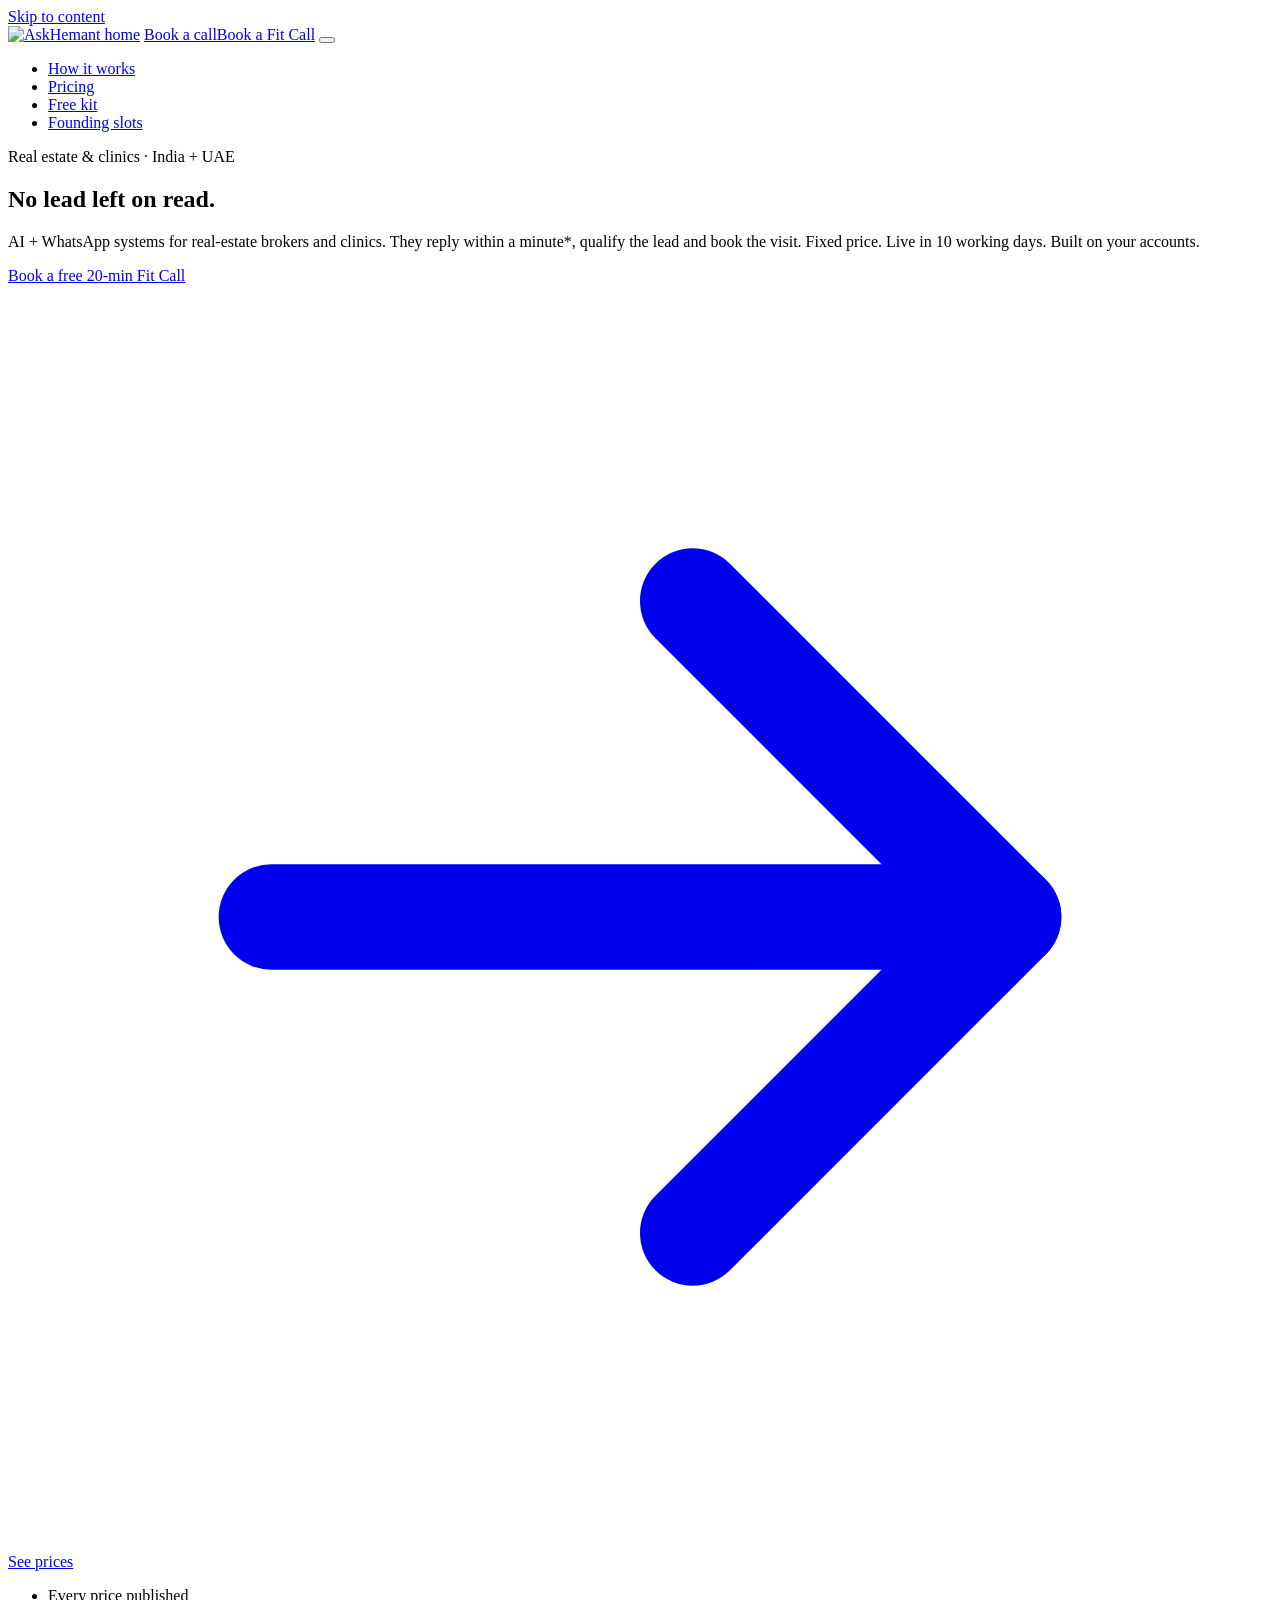
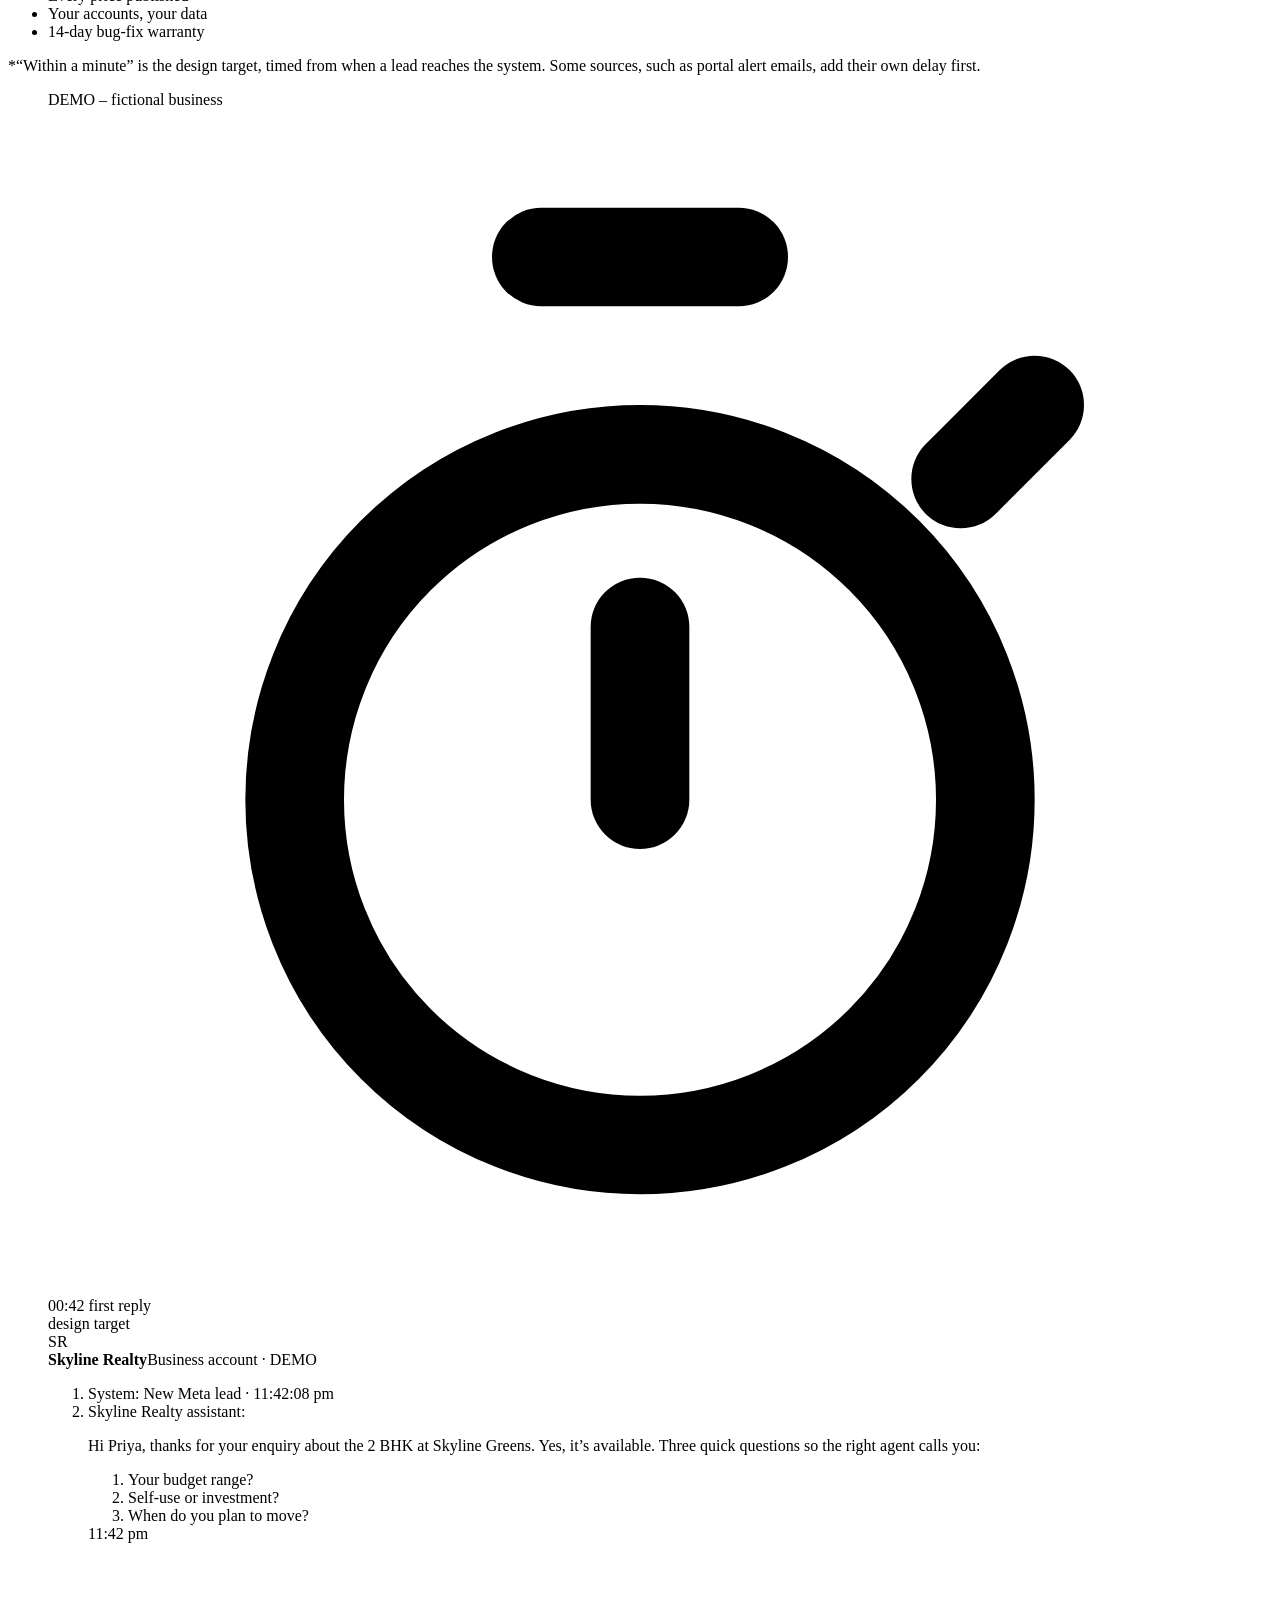
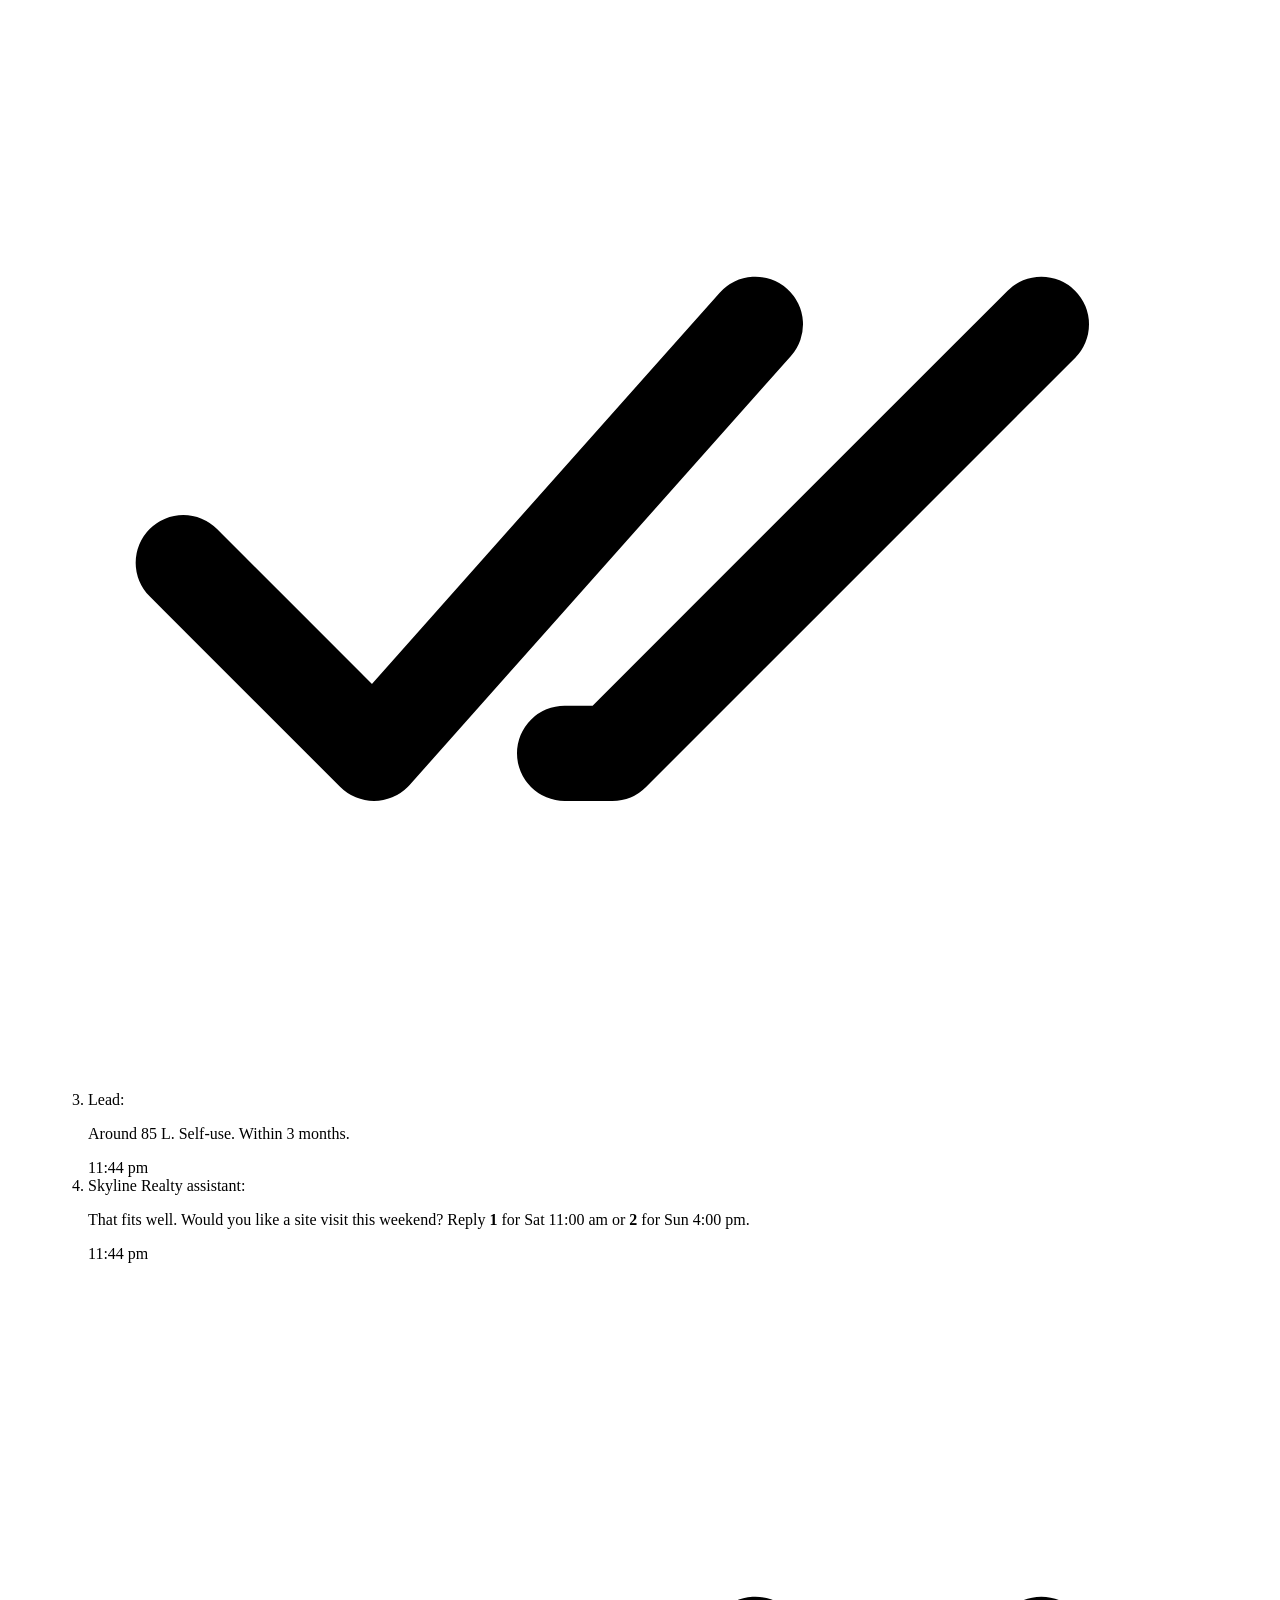
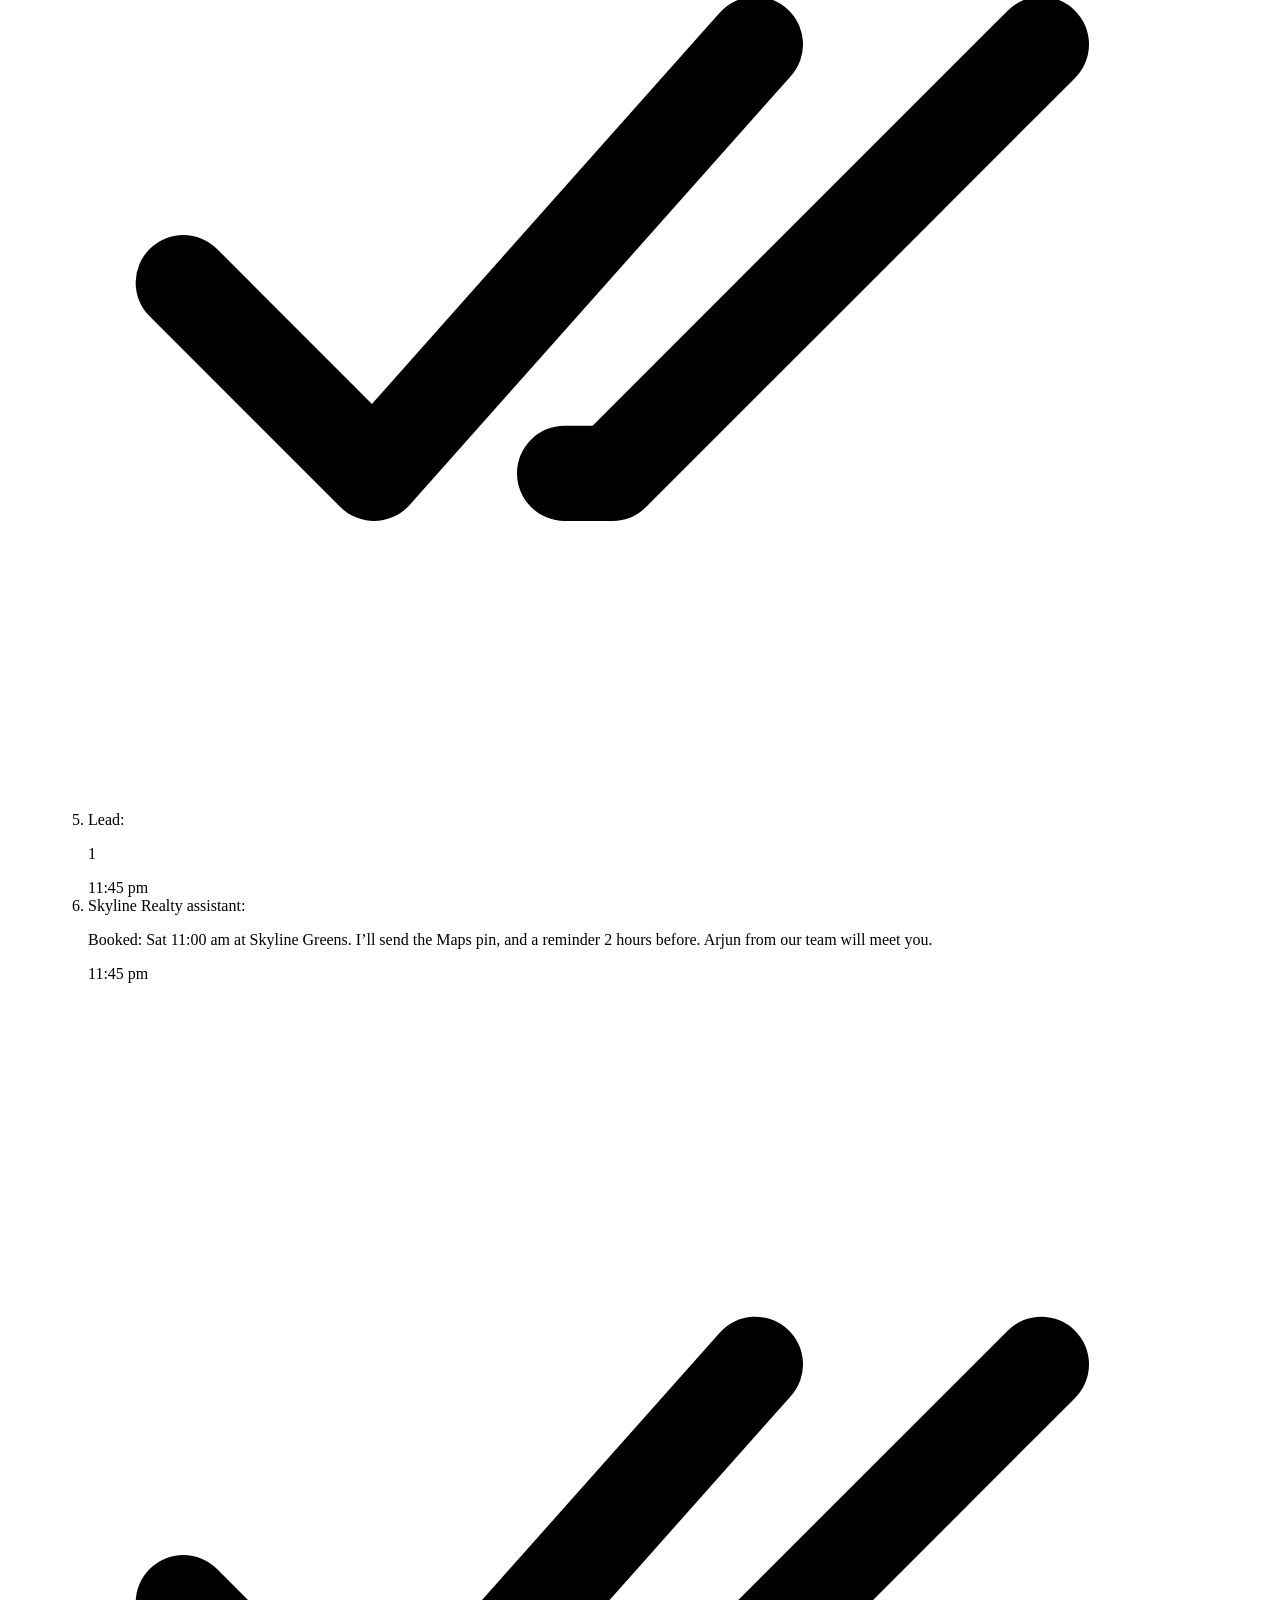
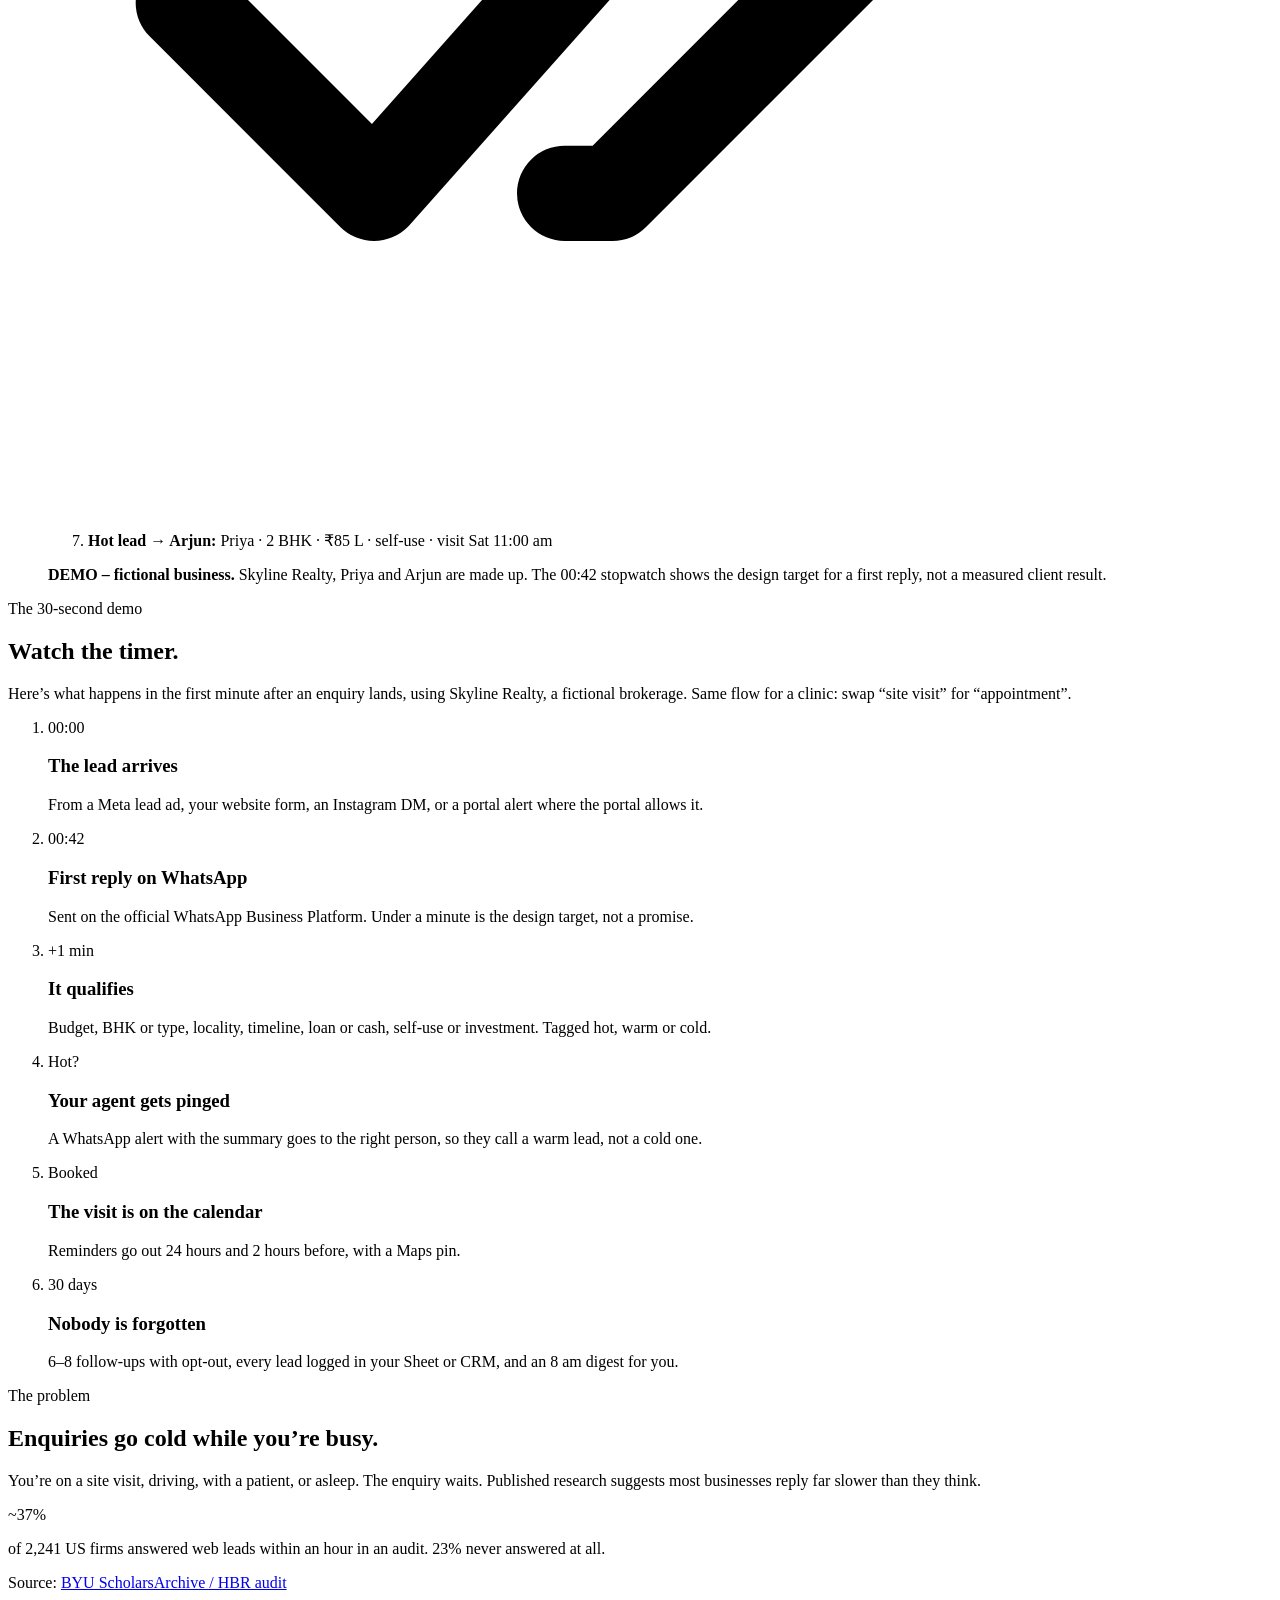
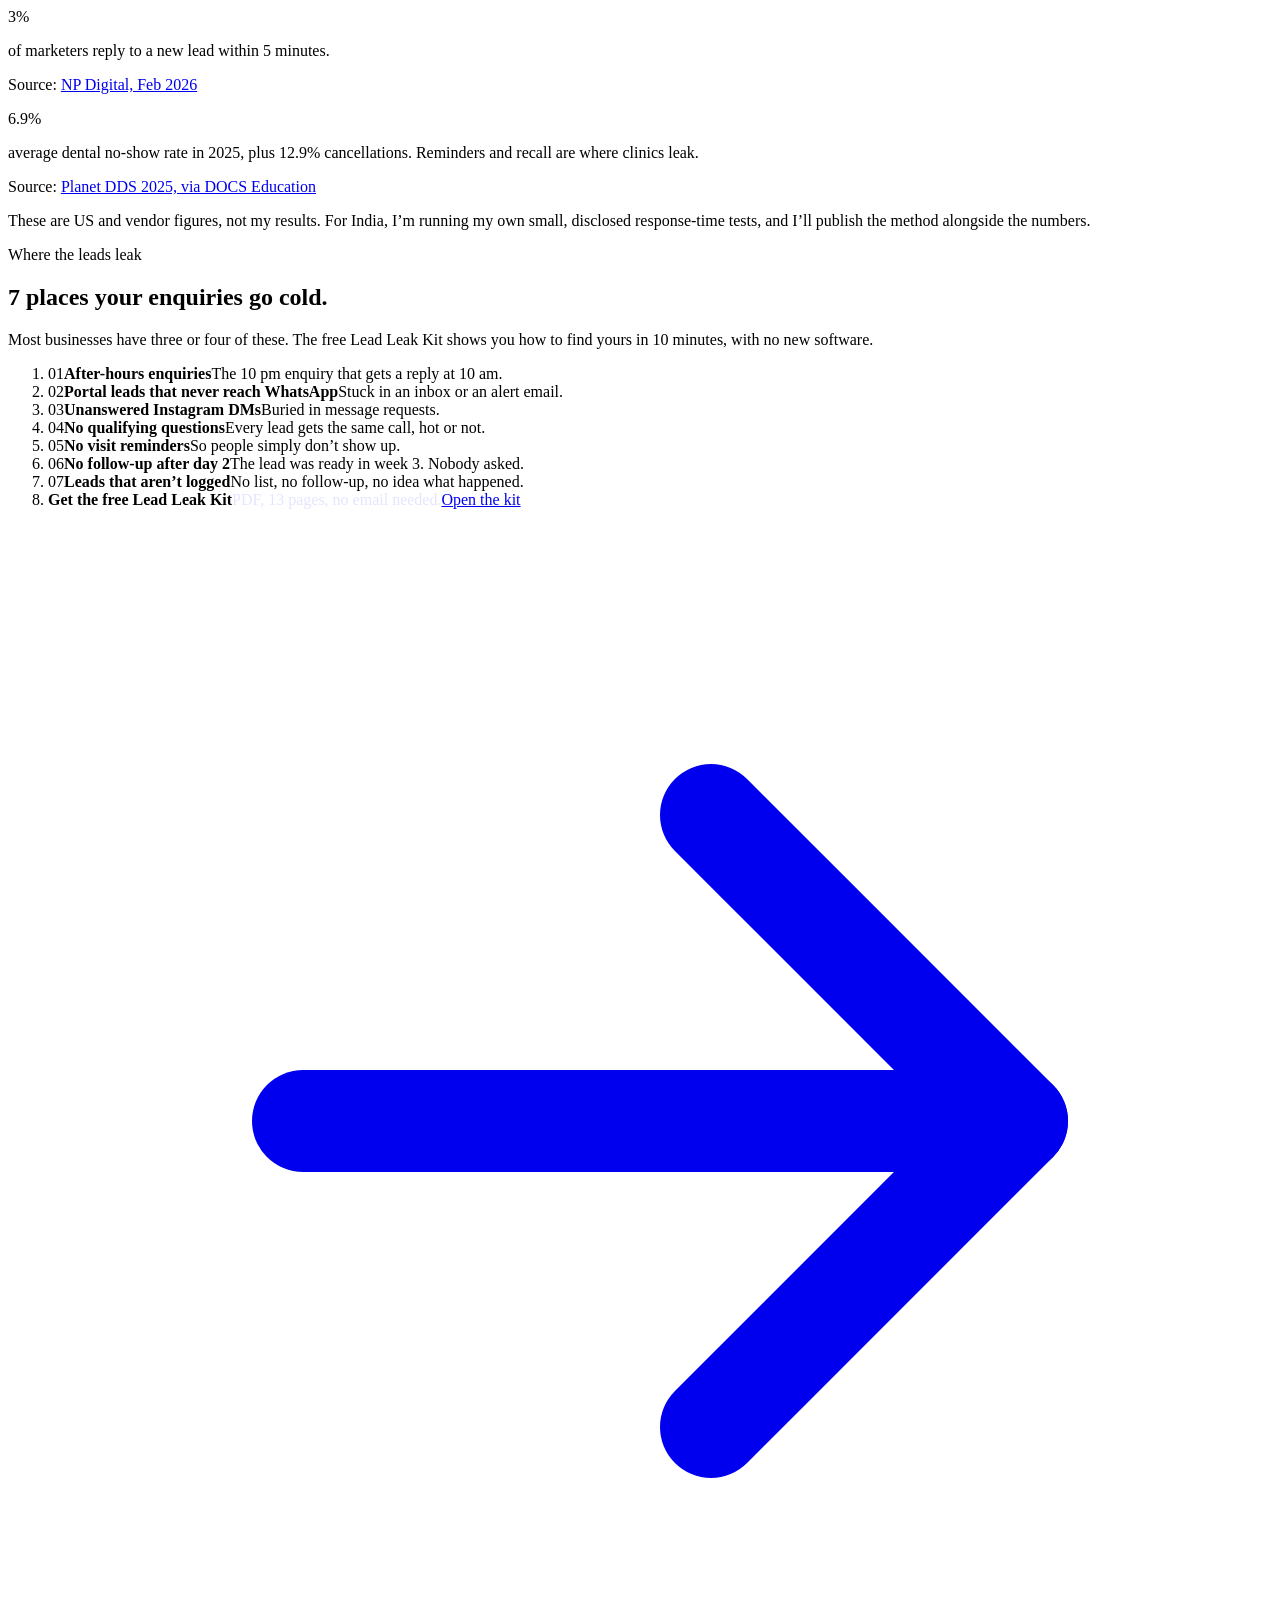
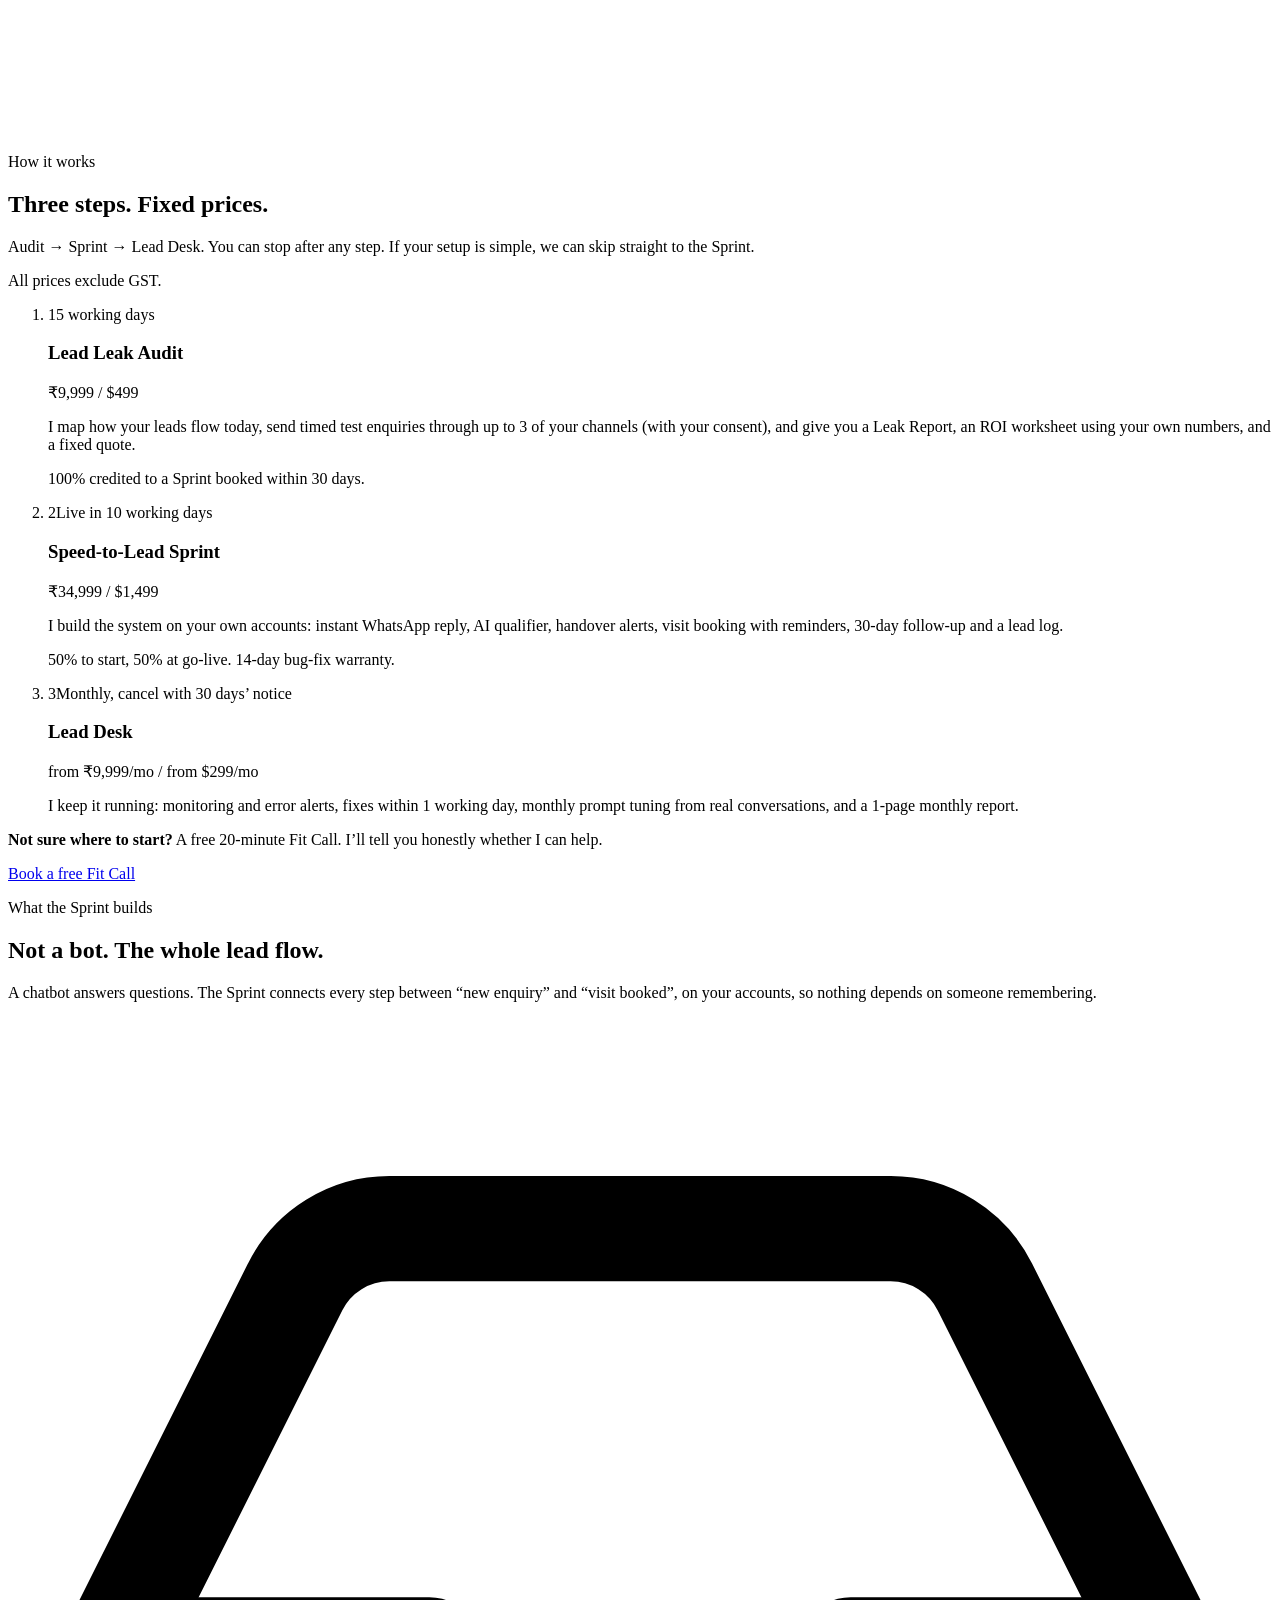
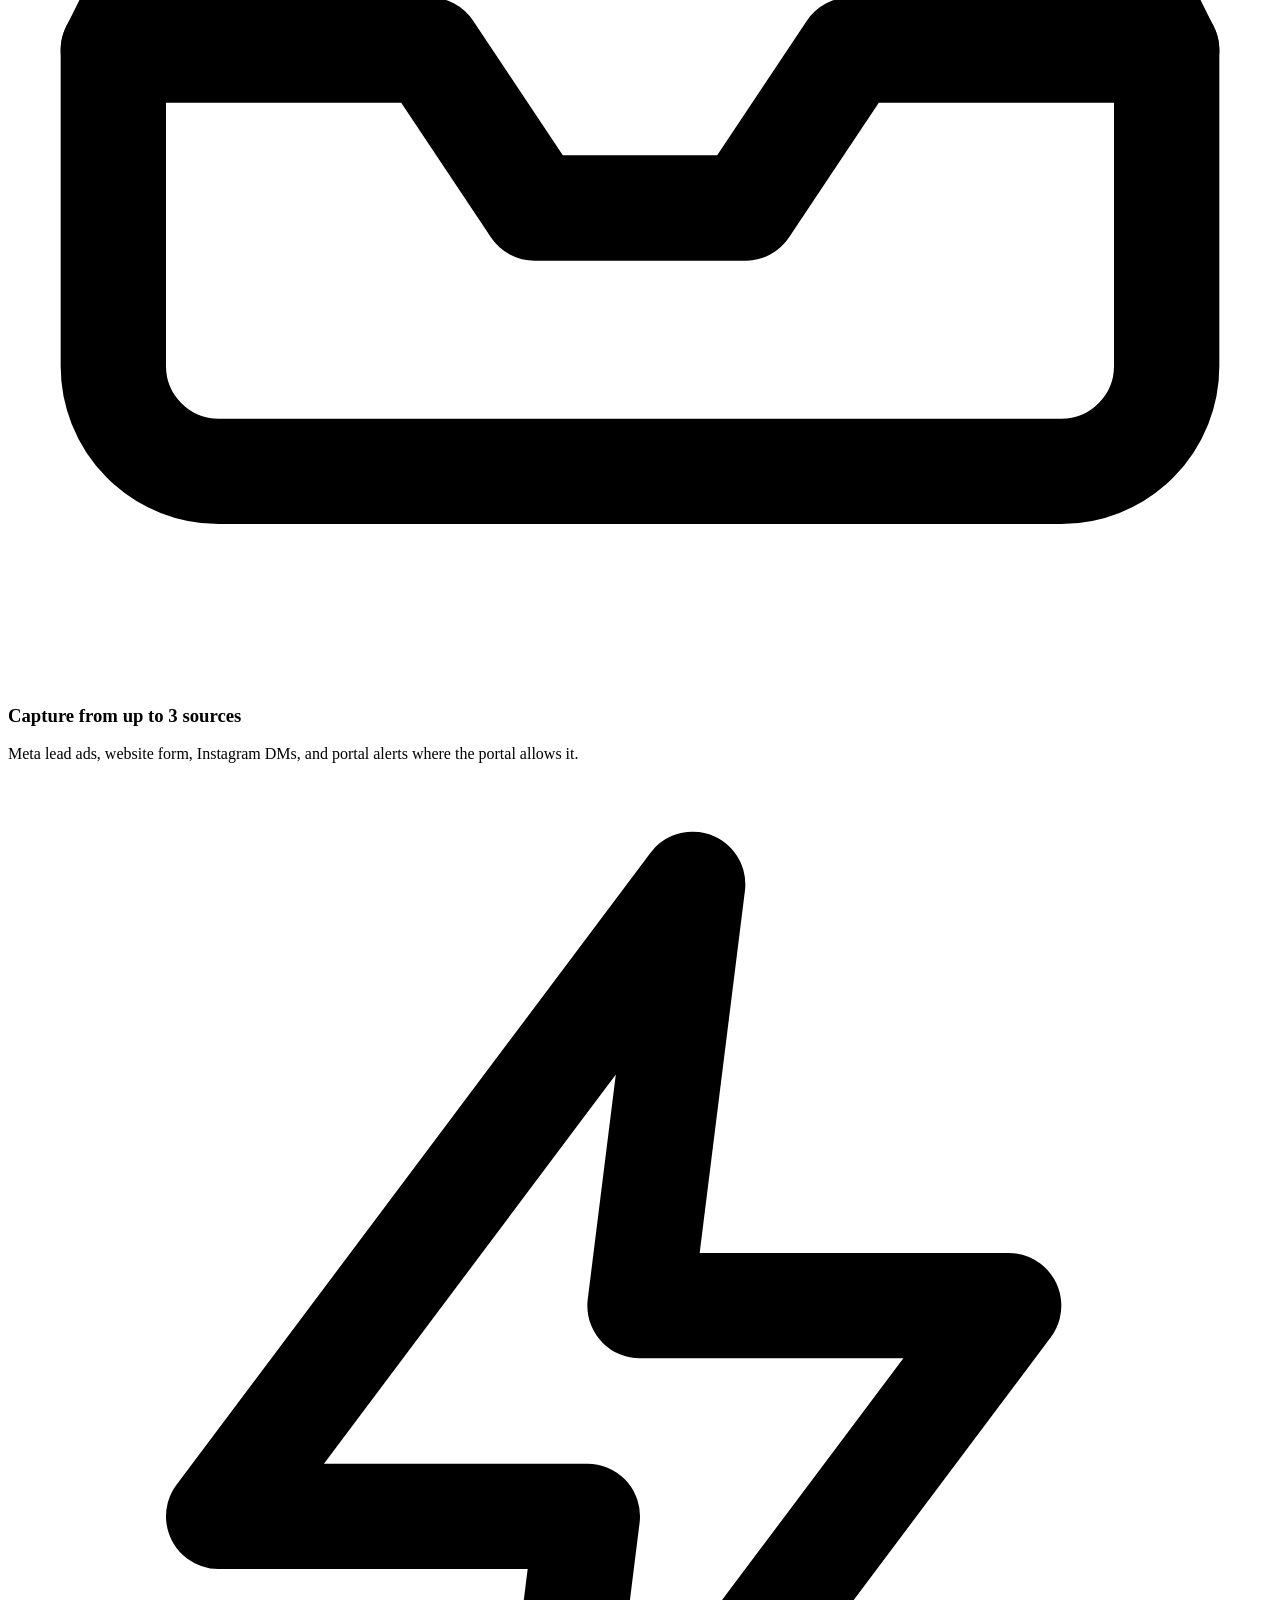
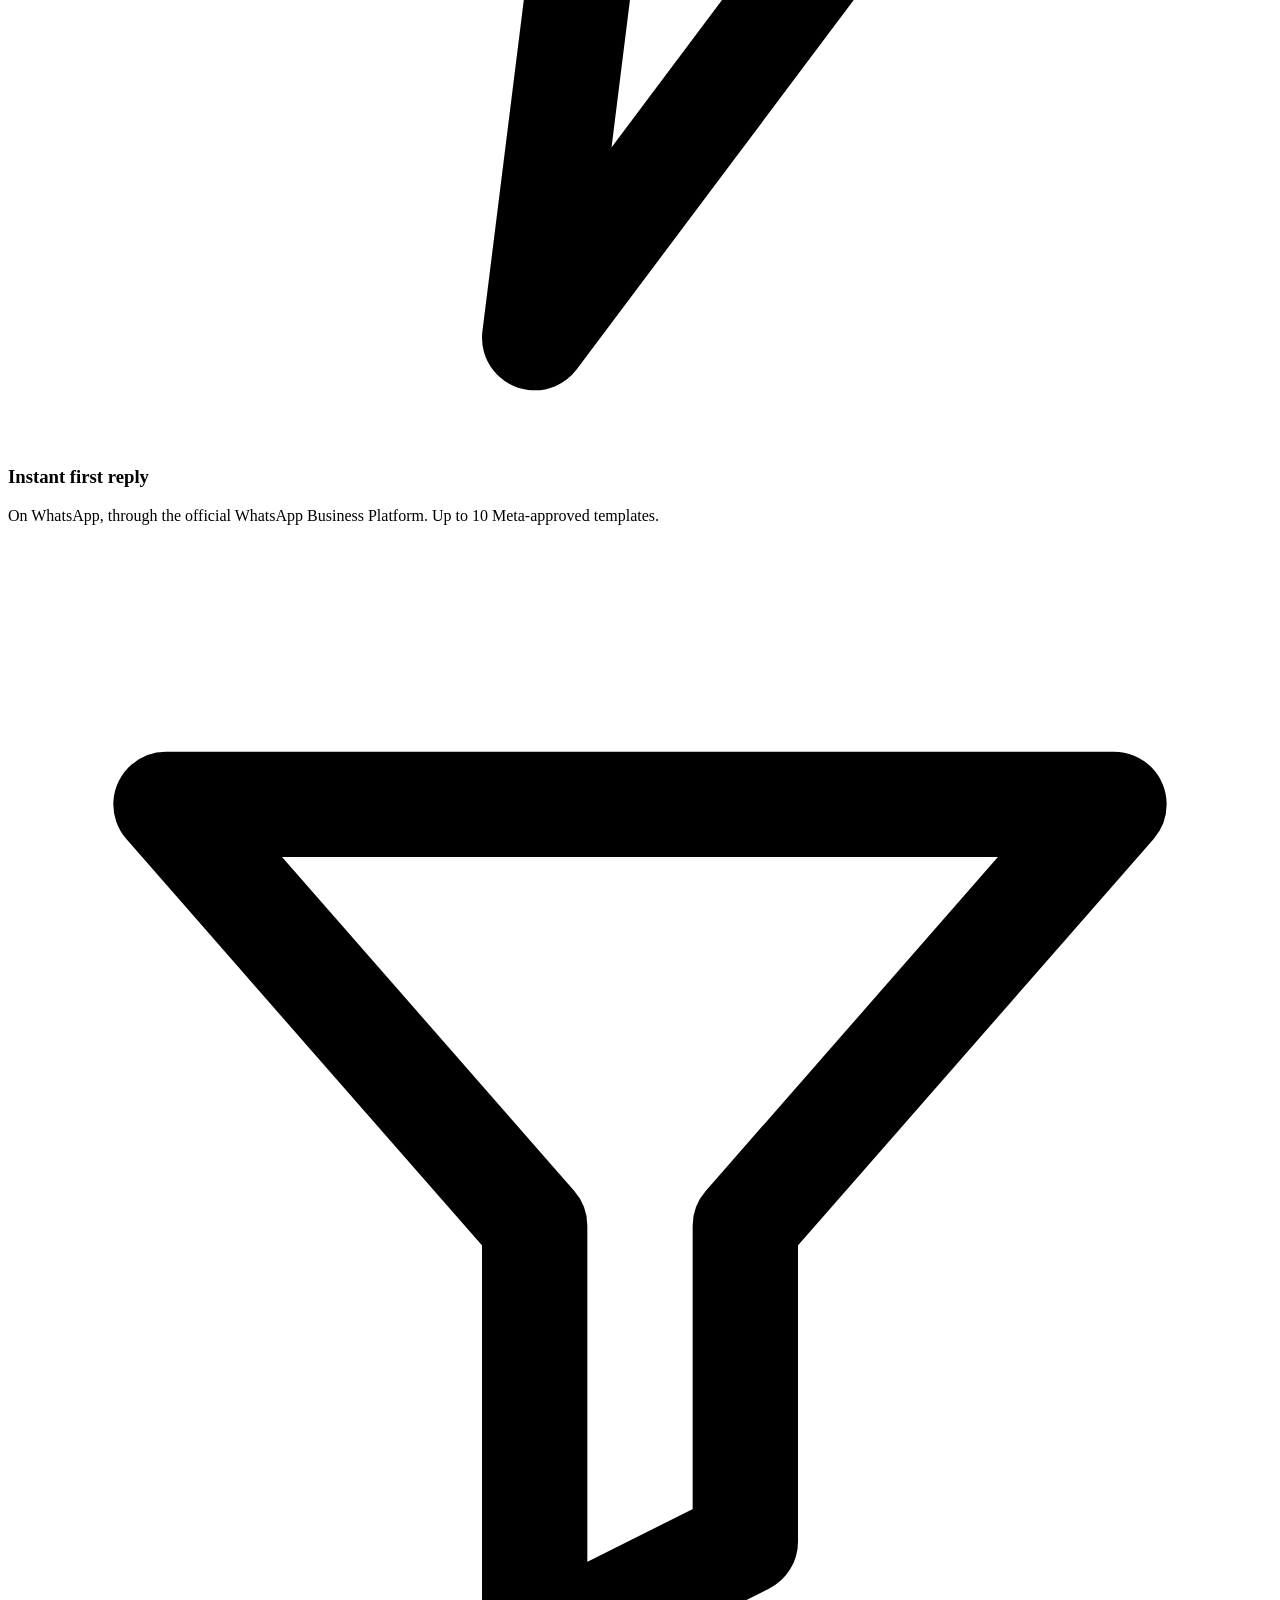
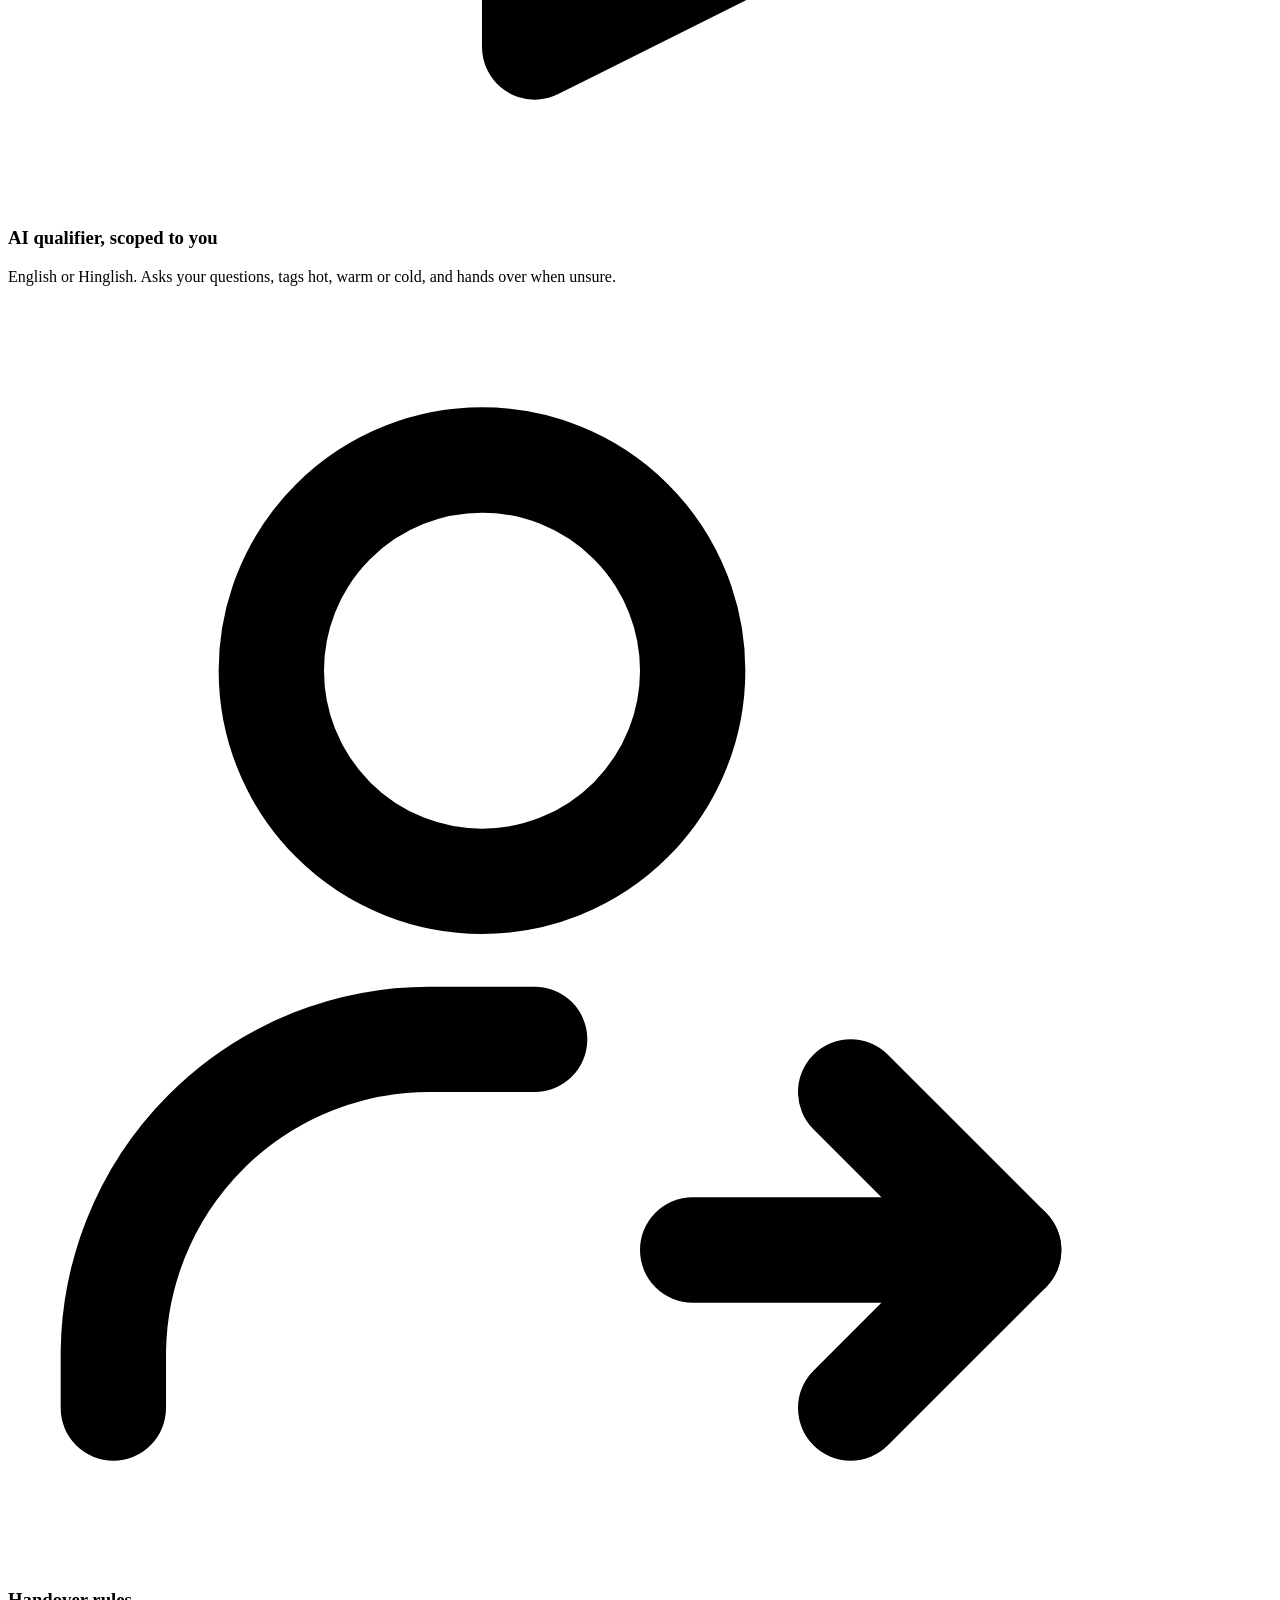
==== commit 5797191a: "Fix kit page count and drop pronoun annotation from public copy Co-Authored-By: Claude Opus 5.5 <nor" ====
--- a/website/index.html
+++ b/website/index.html
@@ -157,7 +157,7 @@
       <li><span class="n">05</span><span><strong>No visit reminders</strong><span class="d">So people simply don’t show up.</span></span></li>
       <li><span class="n">06</span><span><strong>No follow-up after day 2</strong><span class="d">The lead was ready in week 3. Nobody asked.</span></span></li>
       <li><span class="n">07</span><span><strong>Leads that aren’t logged</strong><span class="d">No list, no follow-up, no idea what happened.</span></span></li>
-      <li class="leaks-cta"><span><strong>Get the free Lead Leak Kit</strong><span class="d" style="color:#E4E5FF">PDF, 10 pages, no email needed.</span></span><a class="text-link" href="/kit/">Open the kit <svg viewBox="0 0 24 24" fill="none" stroke="currentColor" stroke-width="2" stroke-linecap="round" stroke-linejoin="round" aria-hidden="true" focusable="false"><path d="M5 12h14"/><path d="m13 6 6 6-6 6"/></svg></a></li>
+      <li class="leaks-cta"><span><strong>Get the free Lead Leak Kit</strong><span class="d" style="color:#E4E5FF">PDF, 13 pages, no email needed.</span></span><a class="text-link" href="/kit/">Open the kit <svg viewBox="0 0 24 24" fill="none" stroke="currentColor" stroke-width="2" stroke-linecap="round" stroke-linejoin="round" aria-hidden="true" focusable="false"><path d="M5 12h14"/><path d="m13 6 6 6-6 6"/></svg></a></li>
     </ol>
   </div>
 </section>
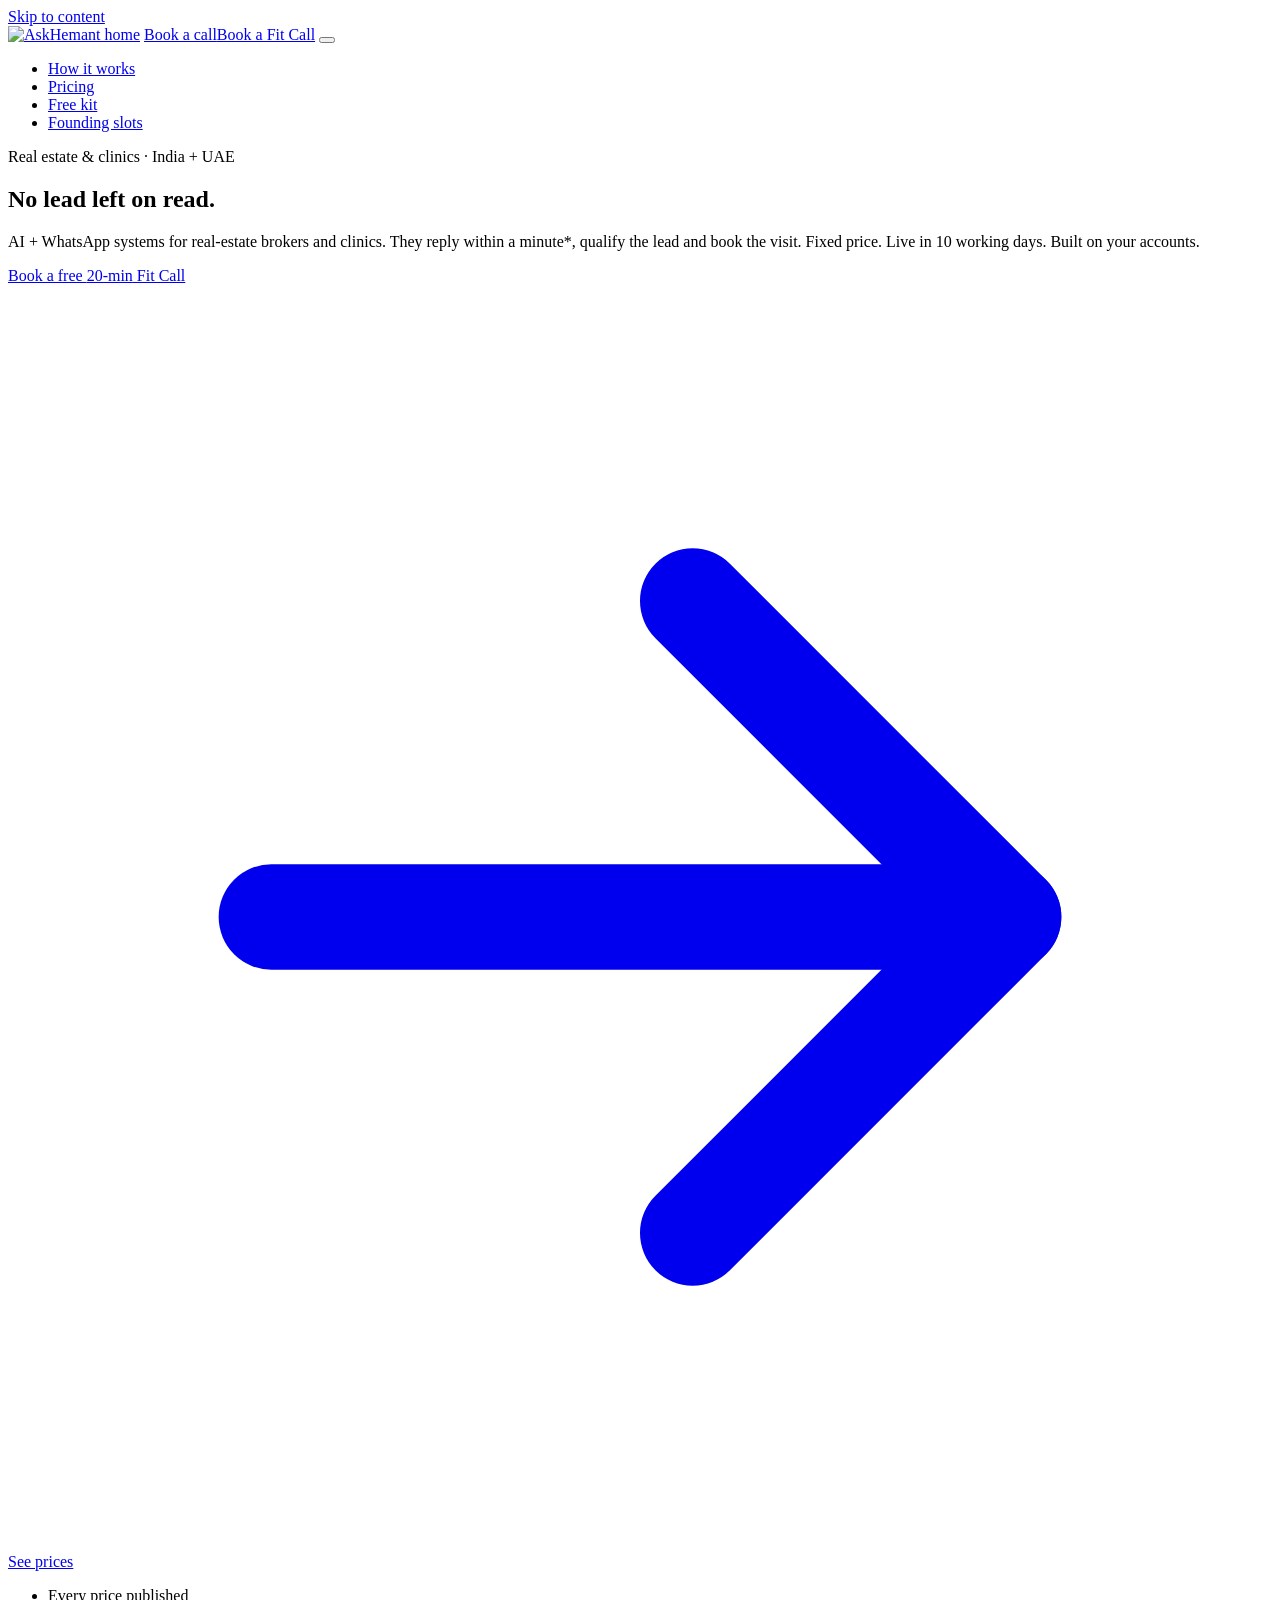
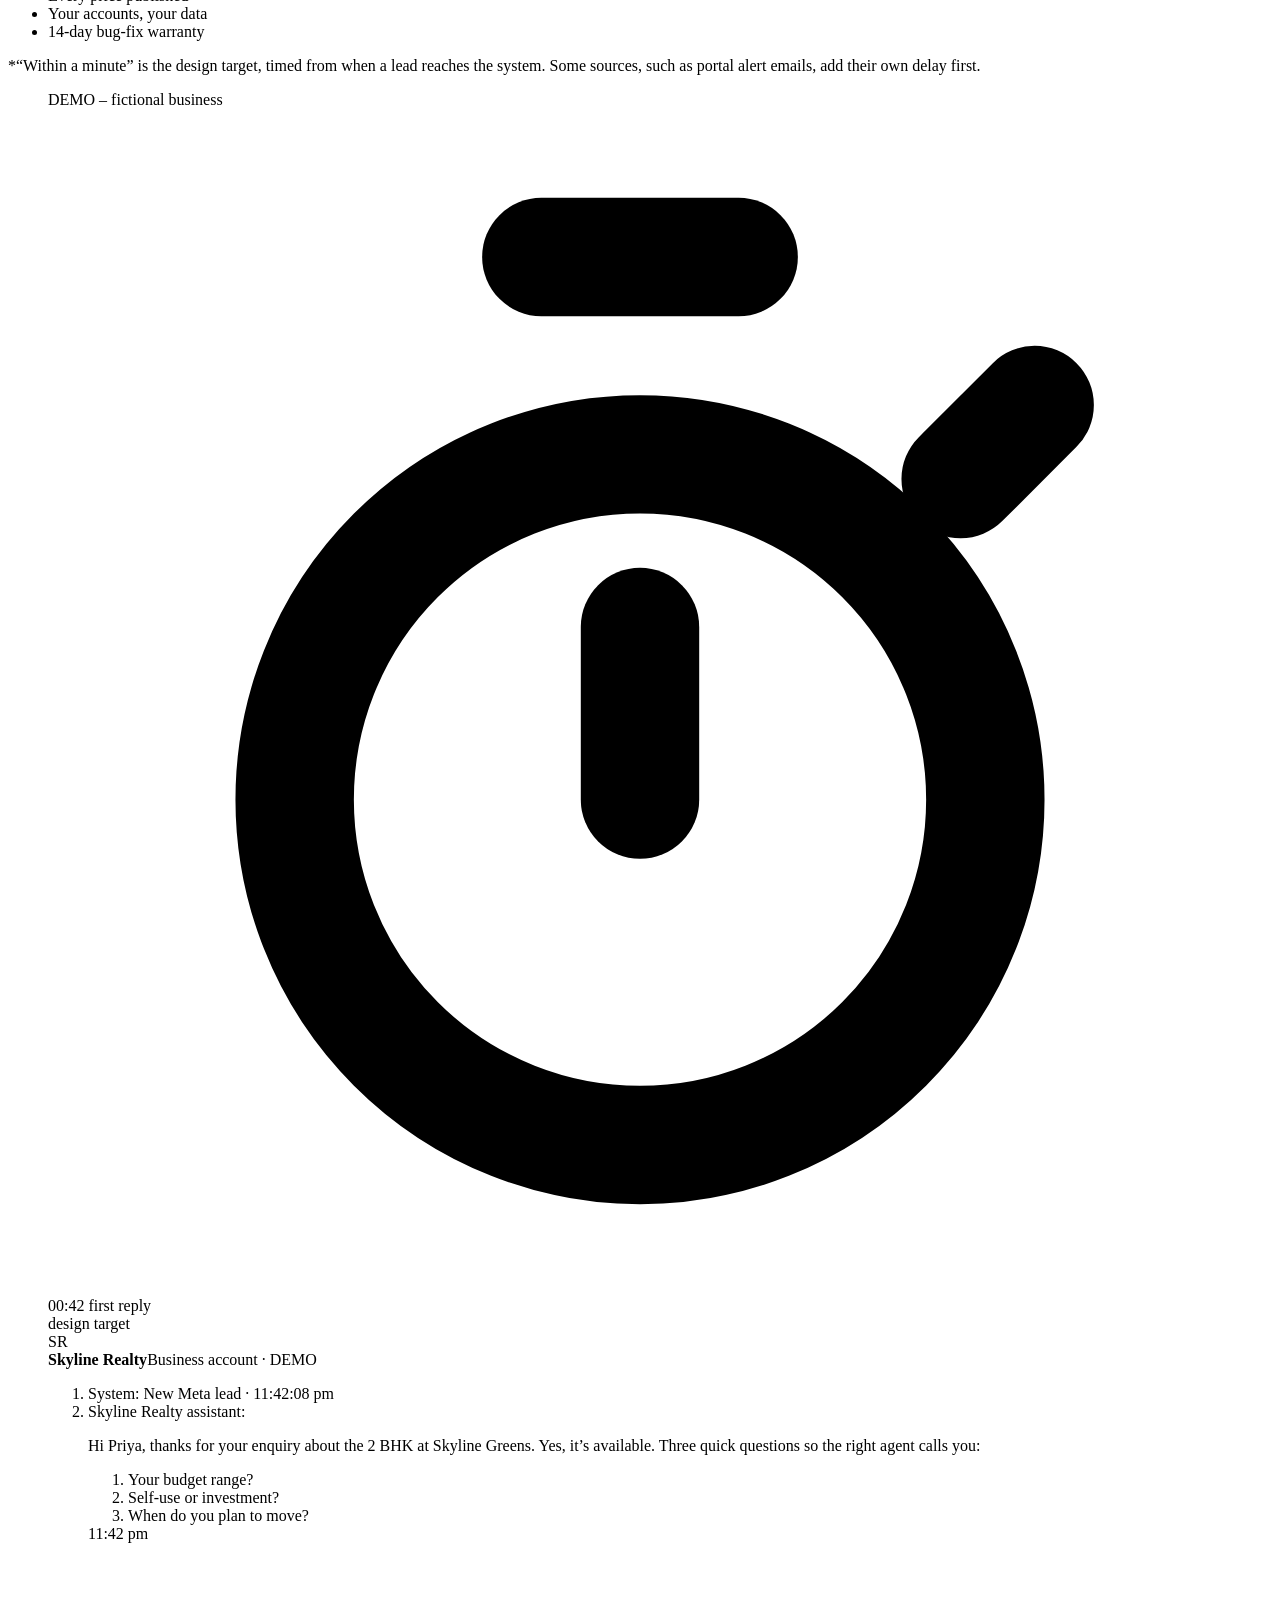
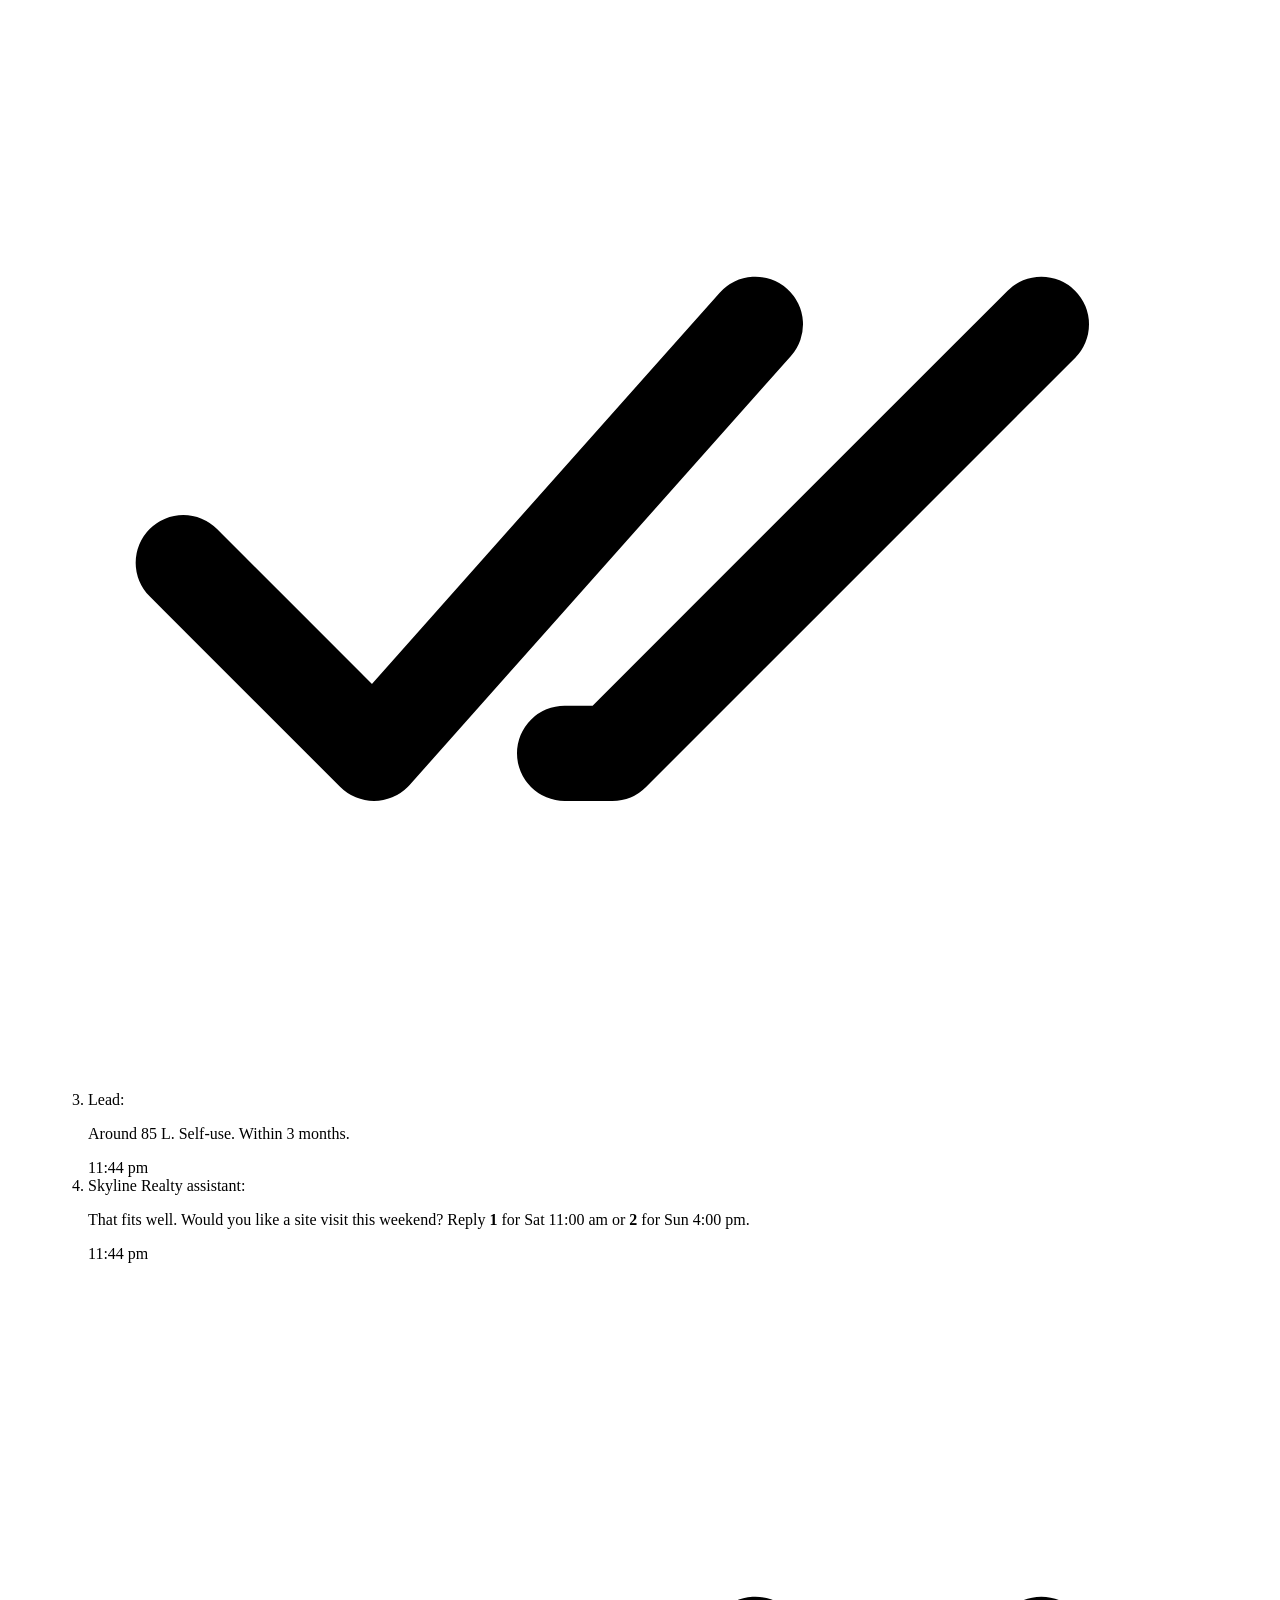
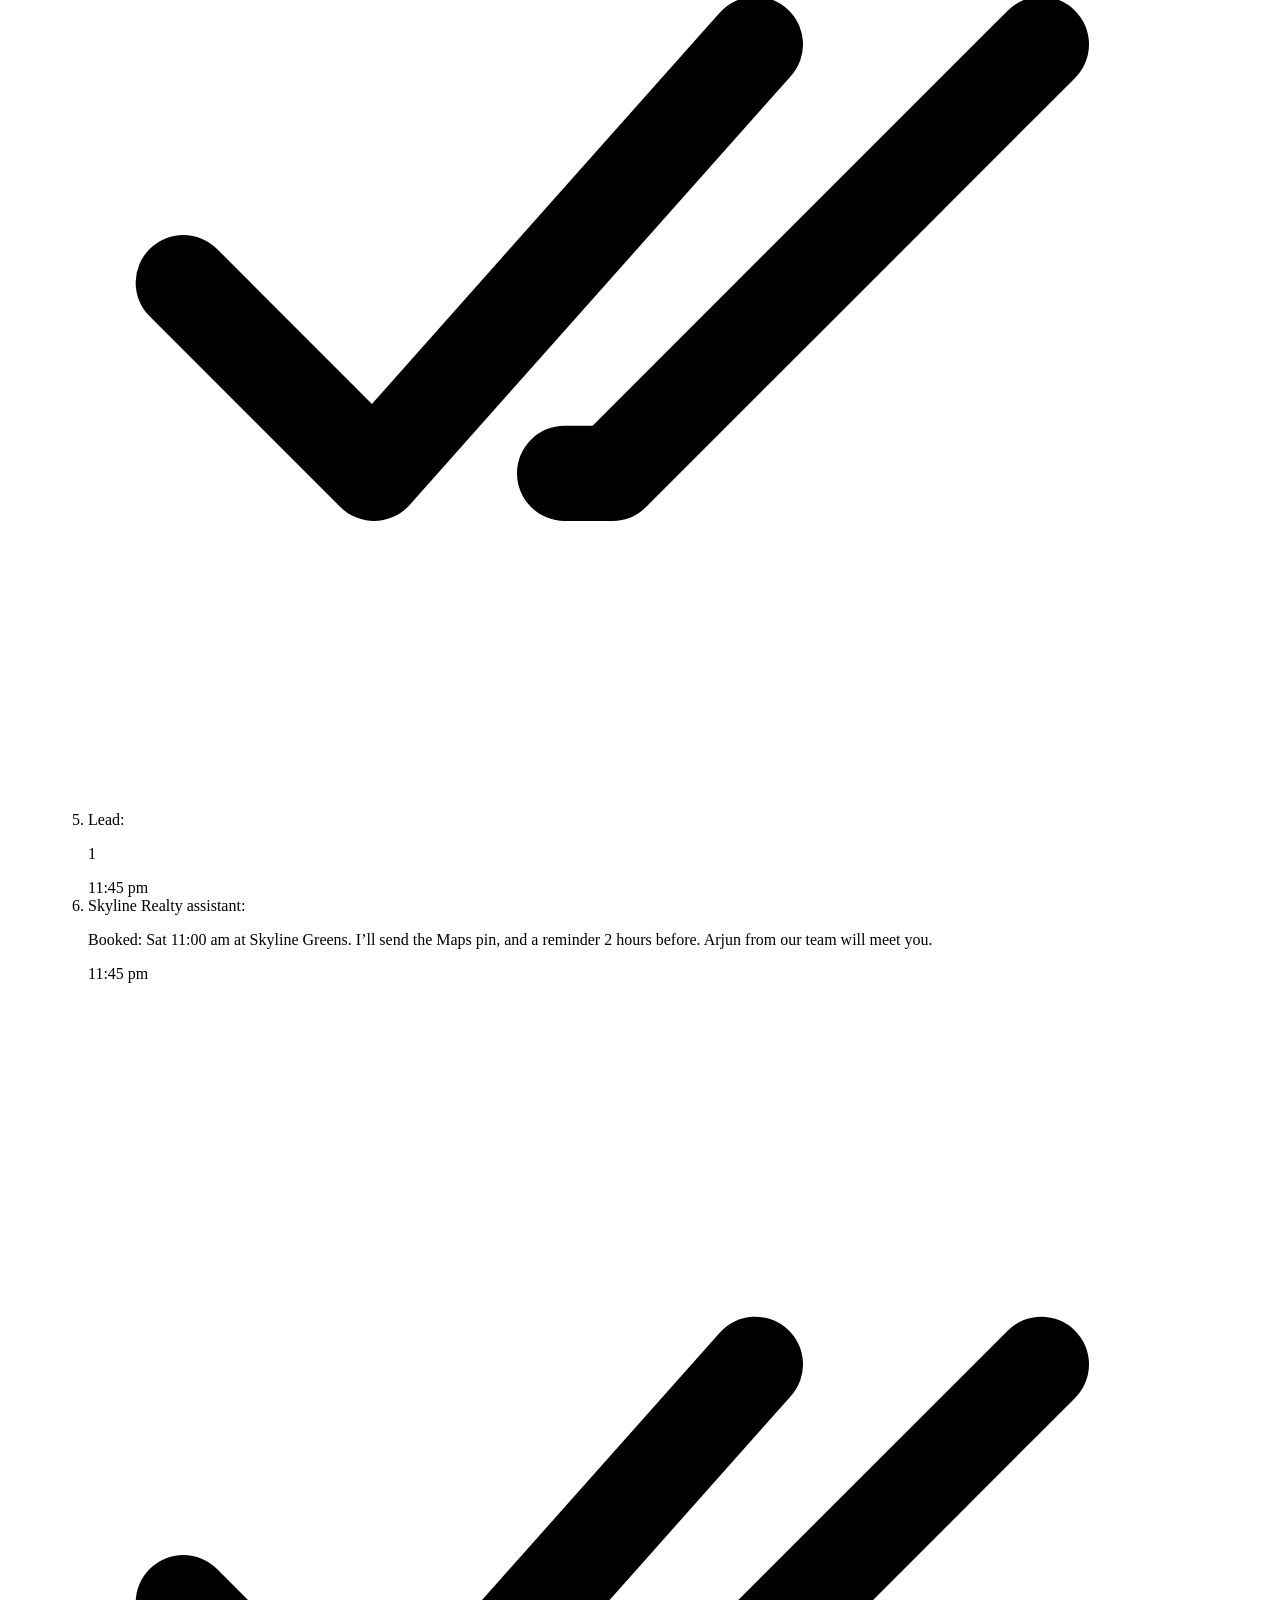
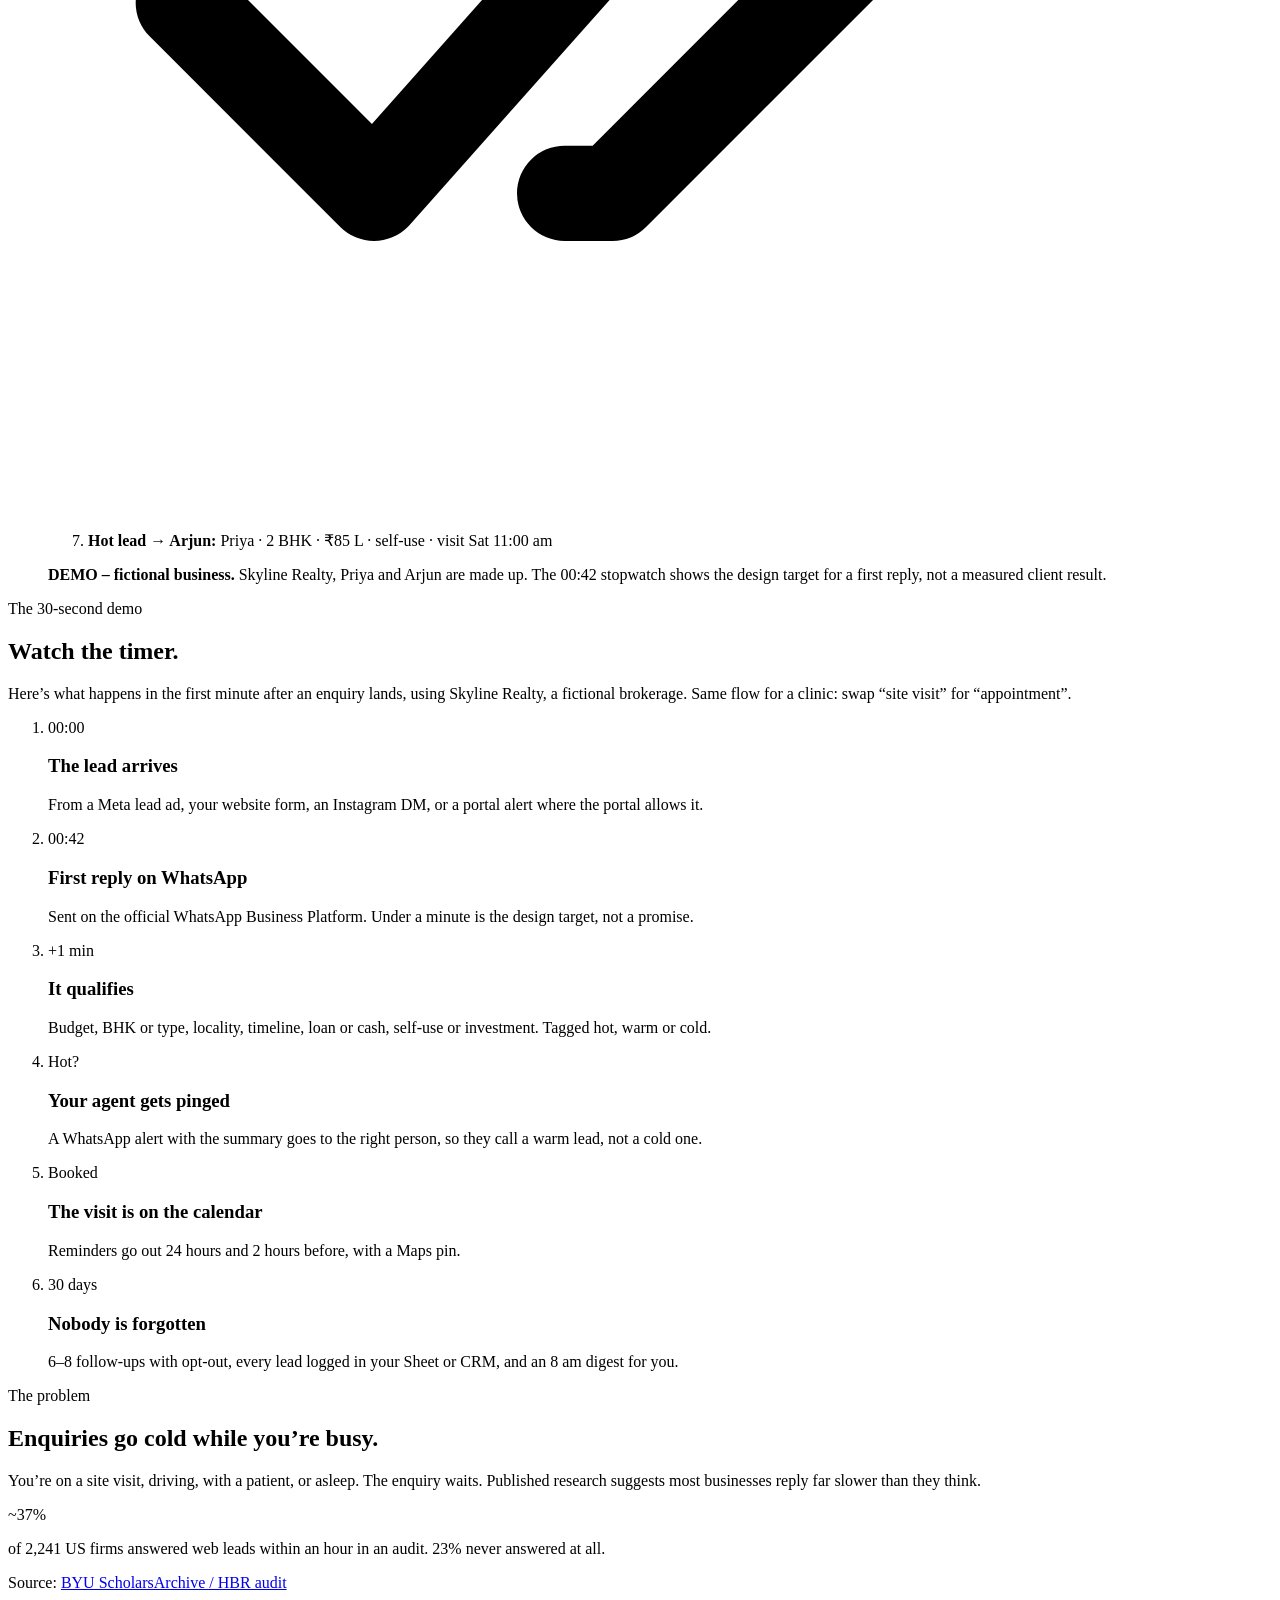
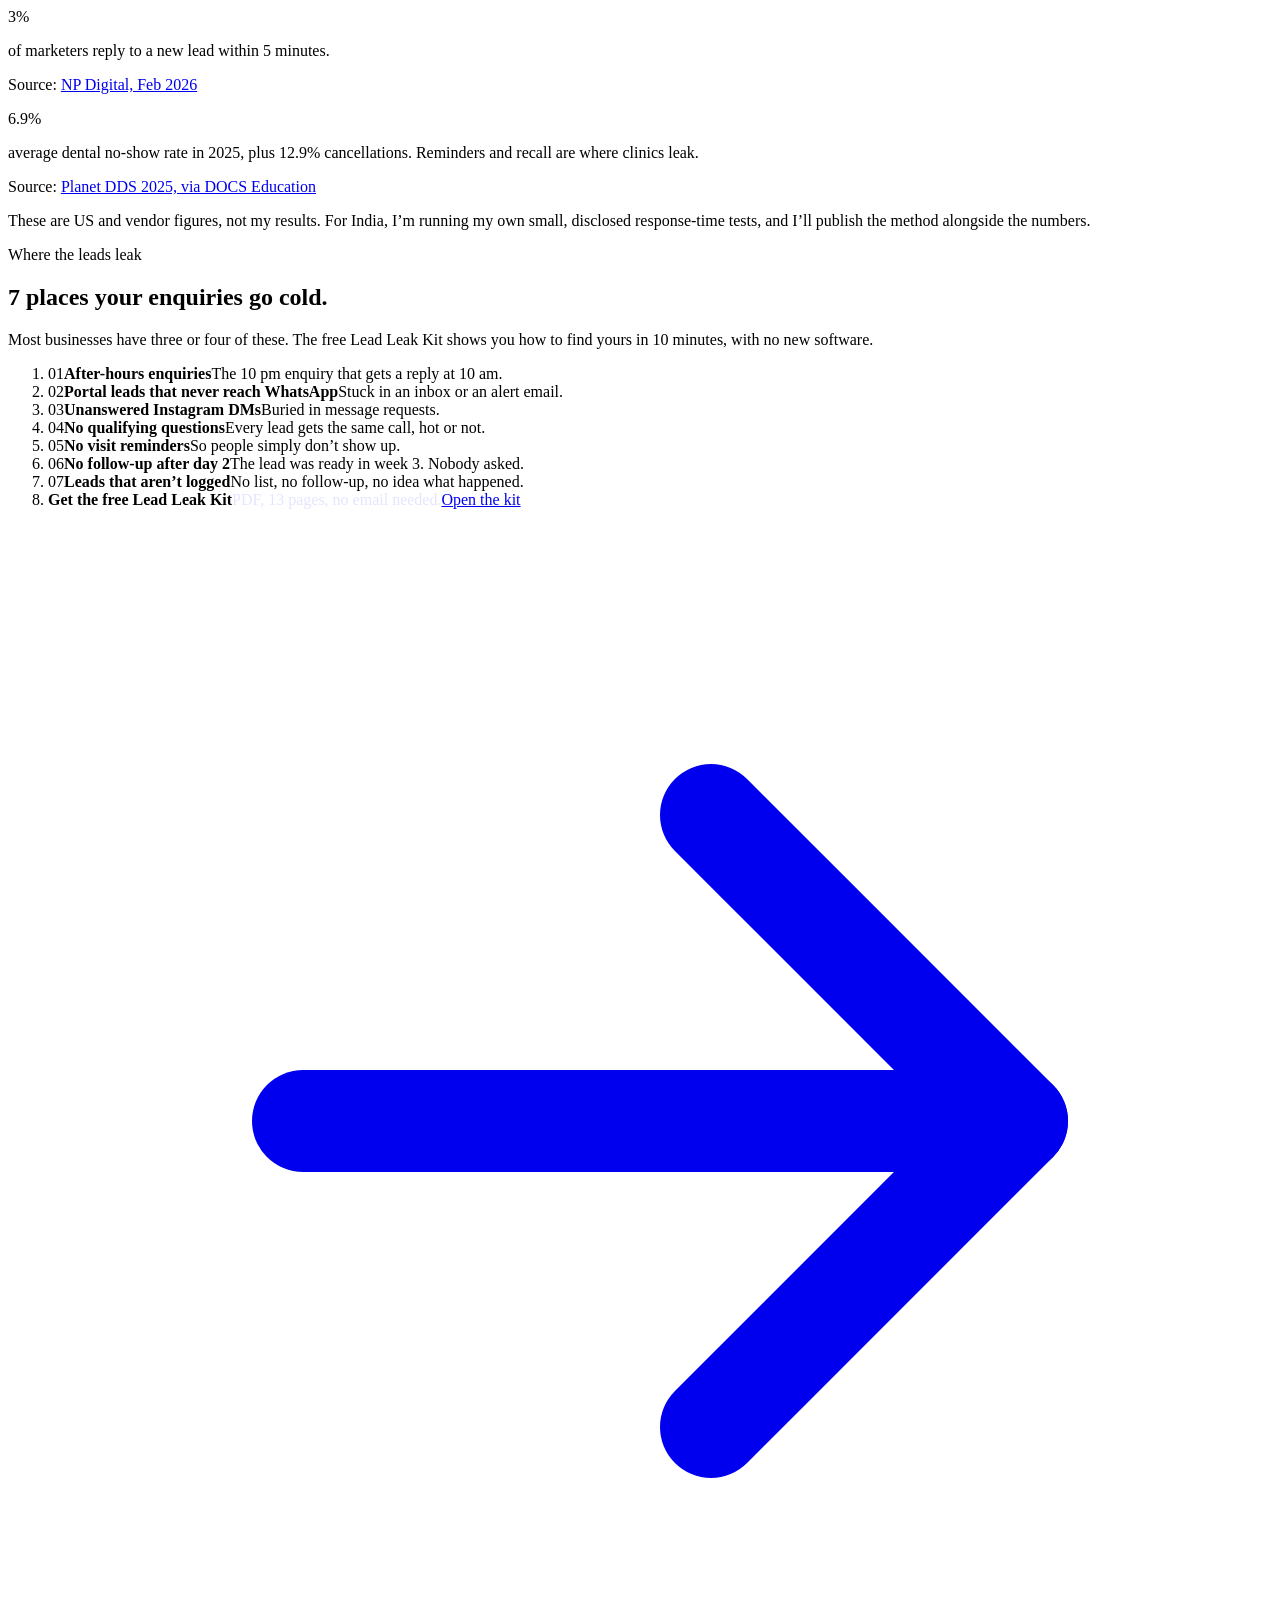
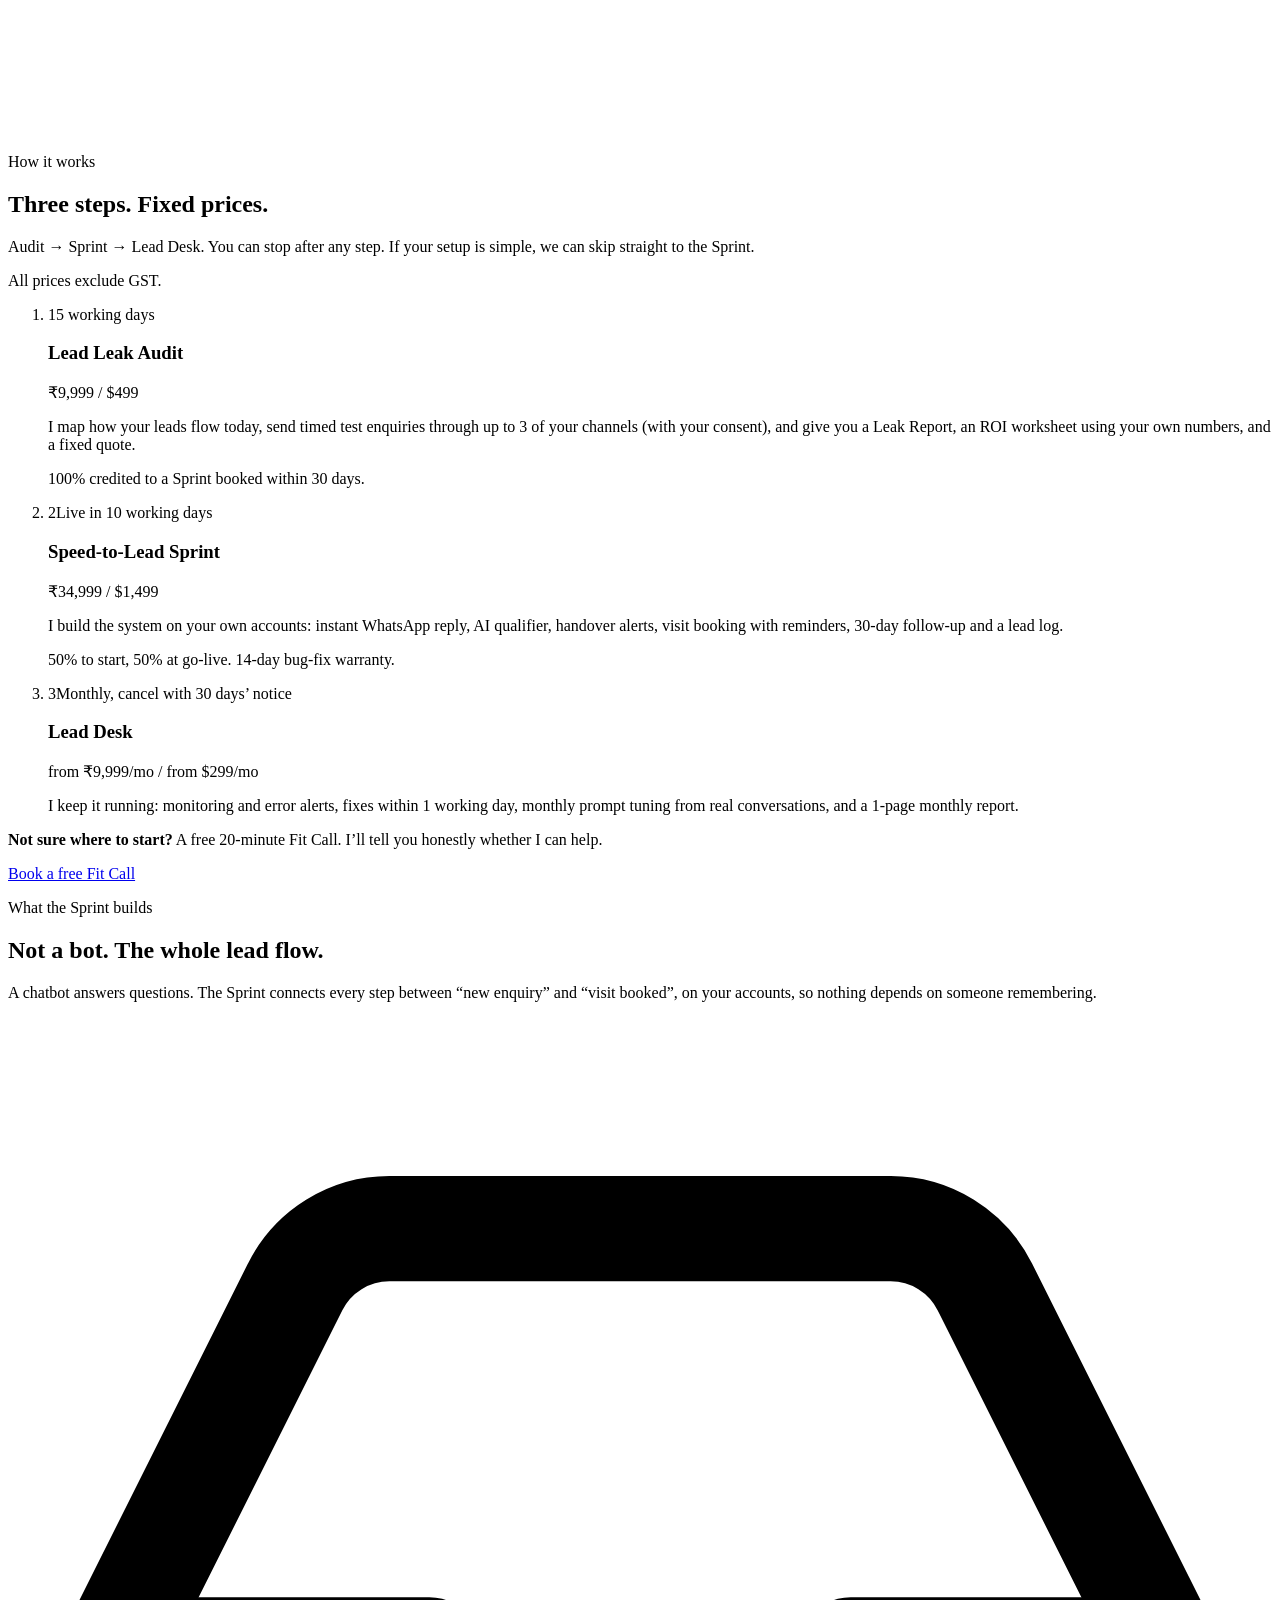
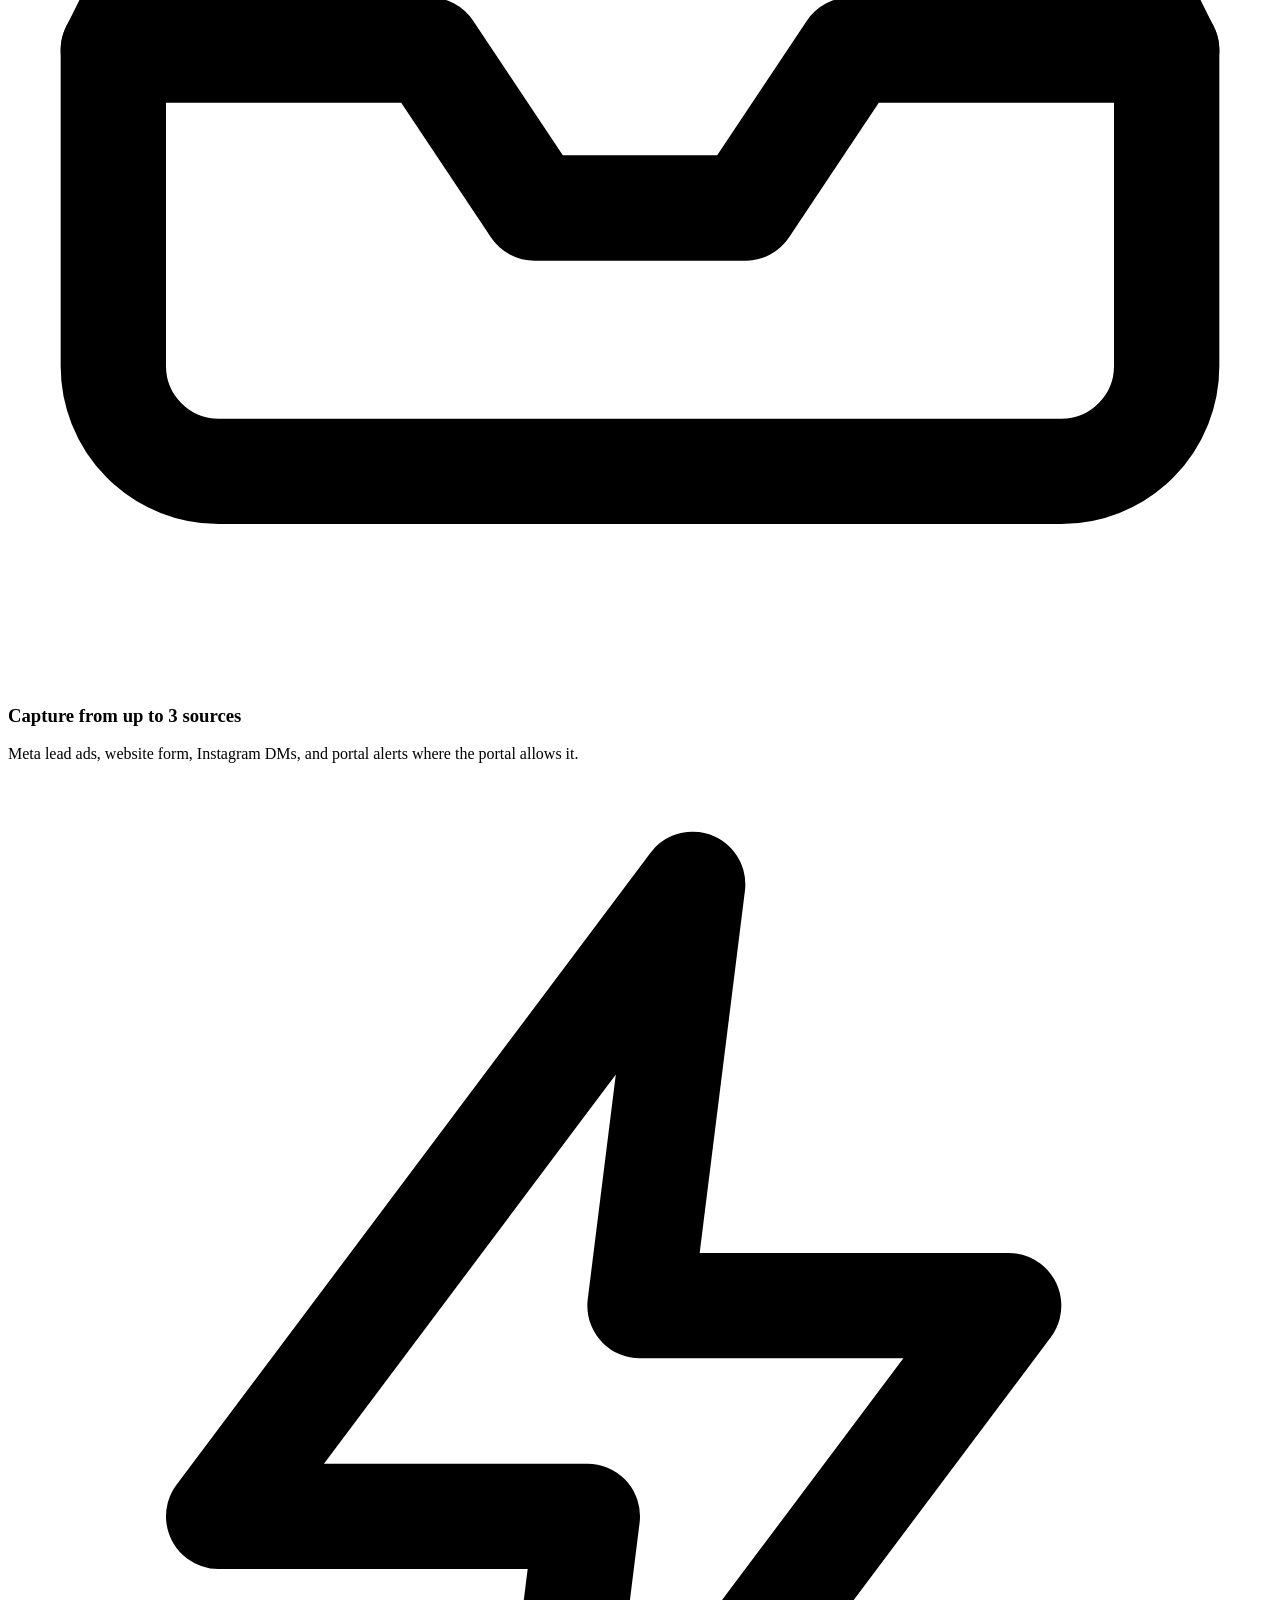
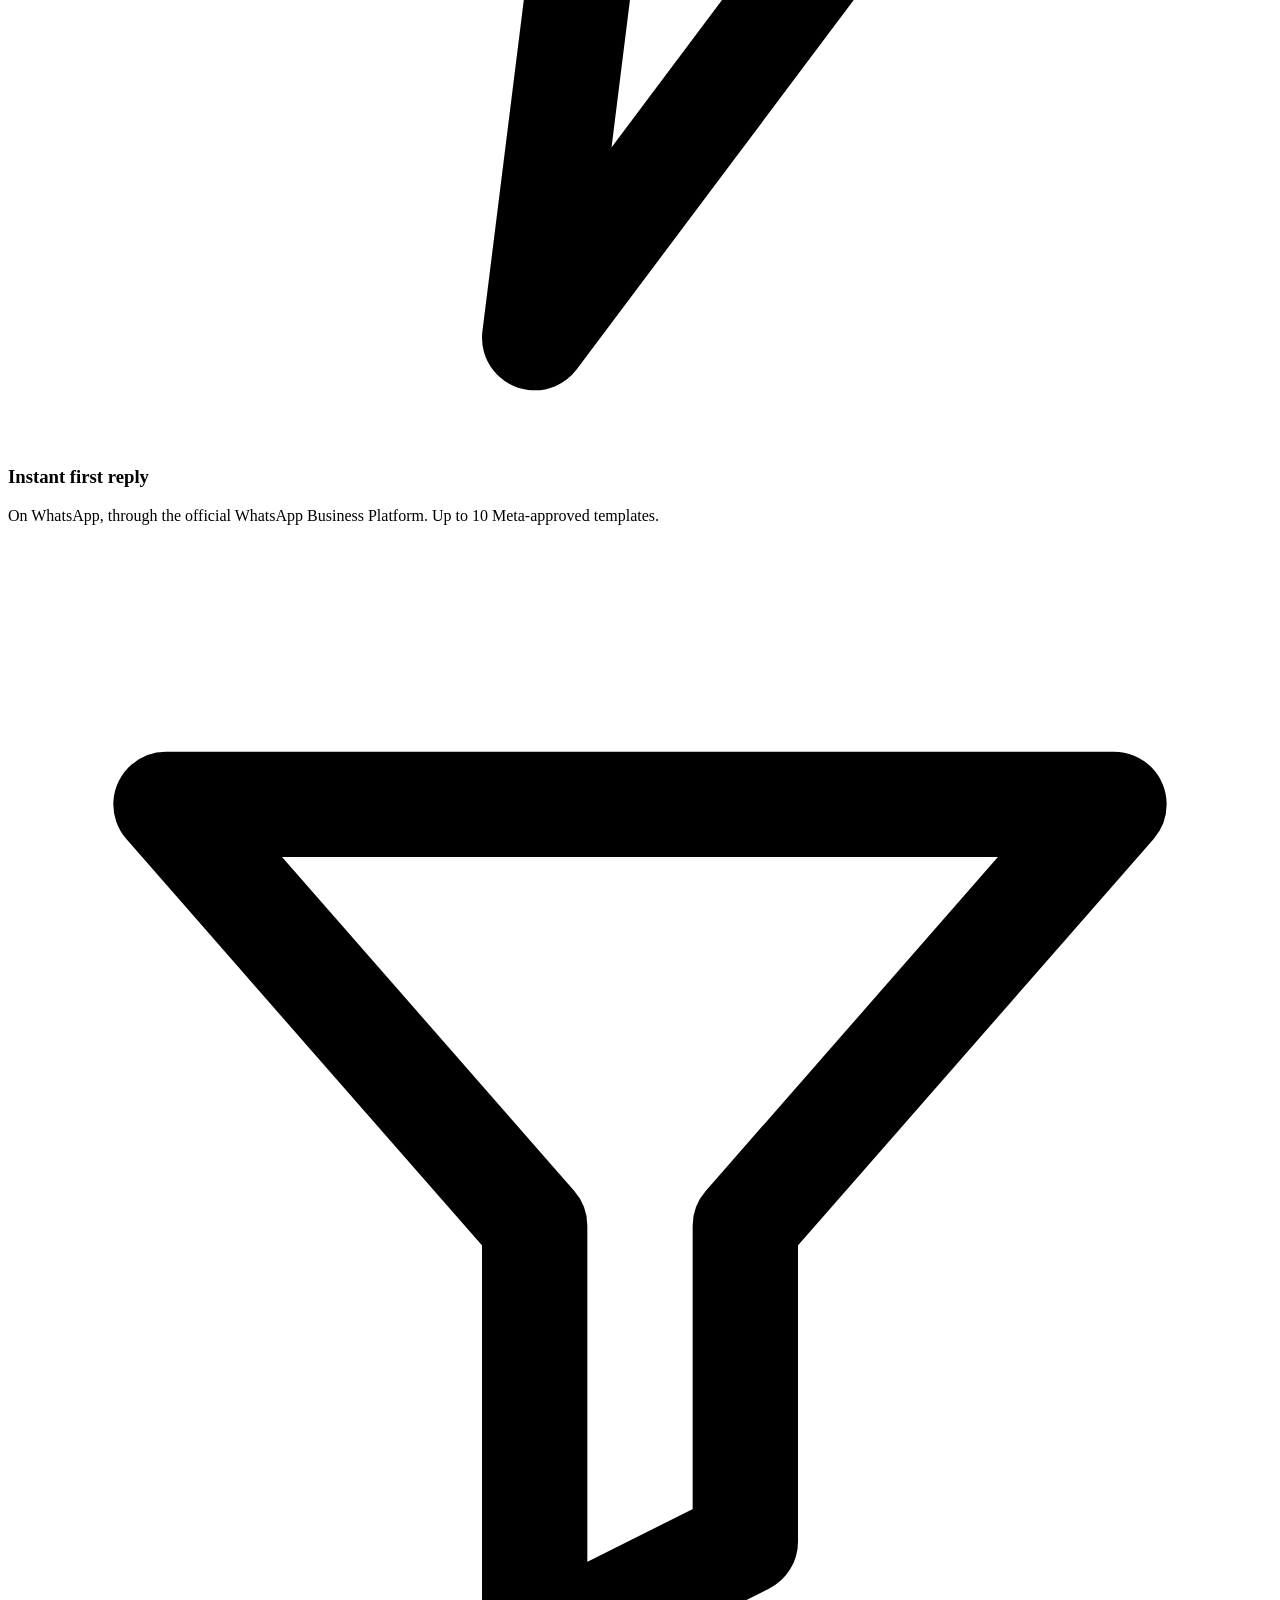
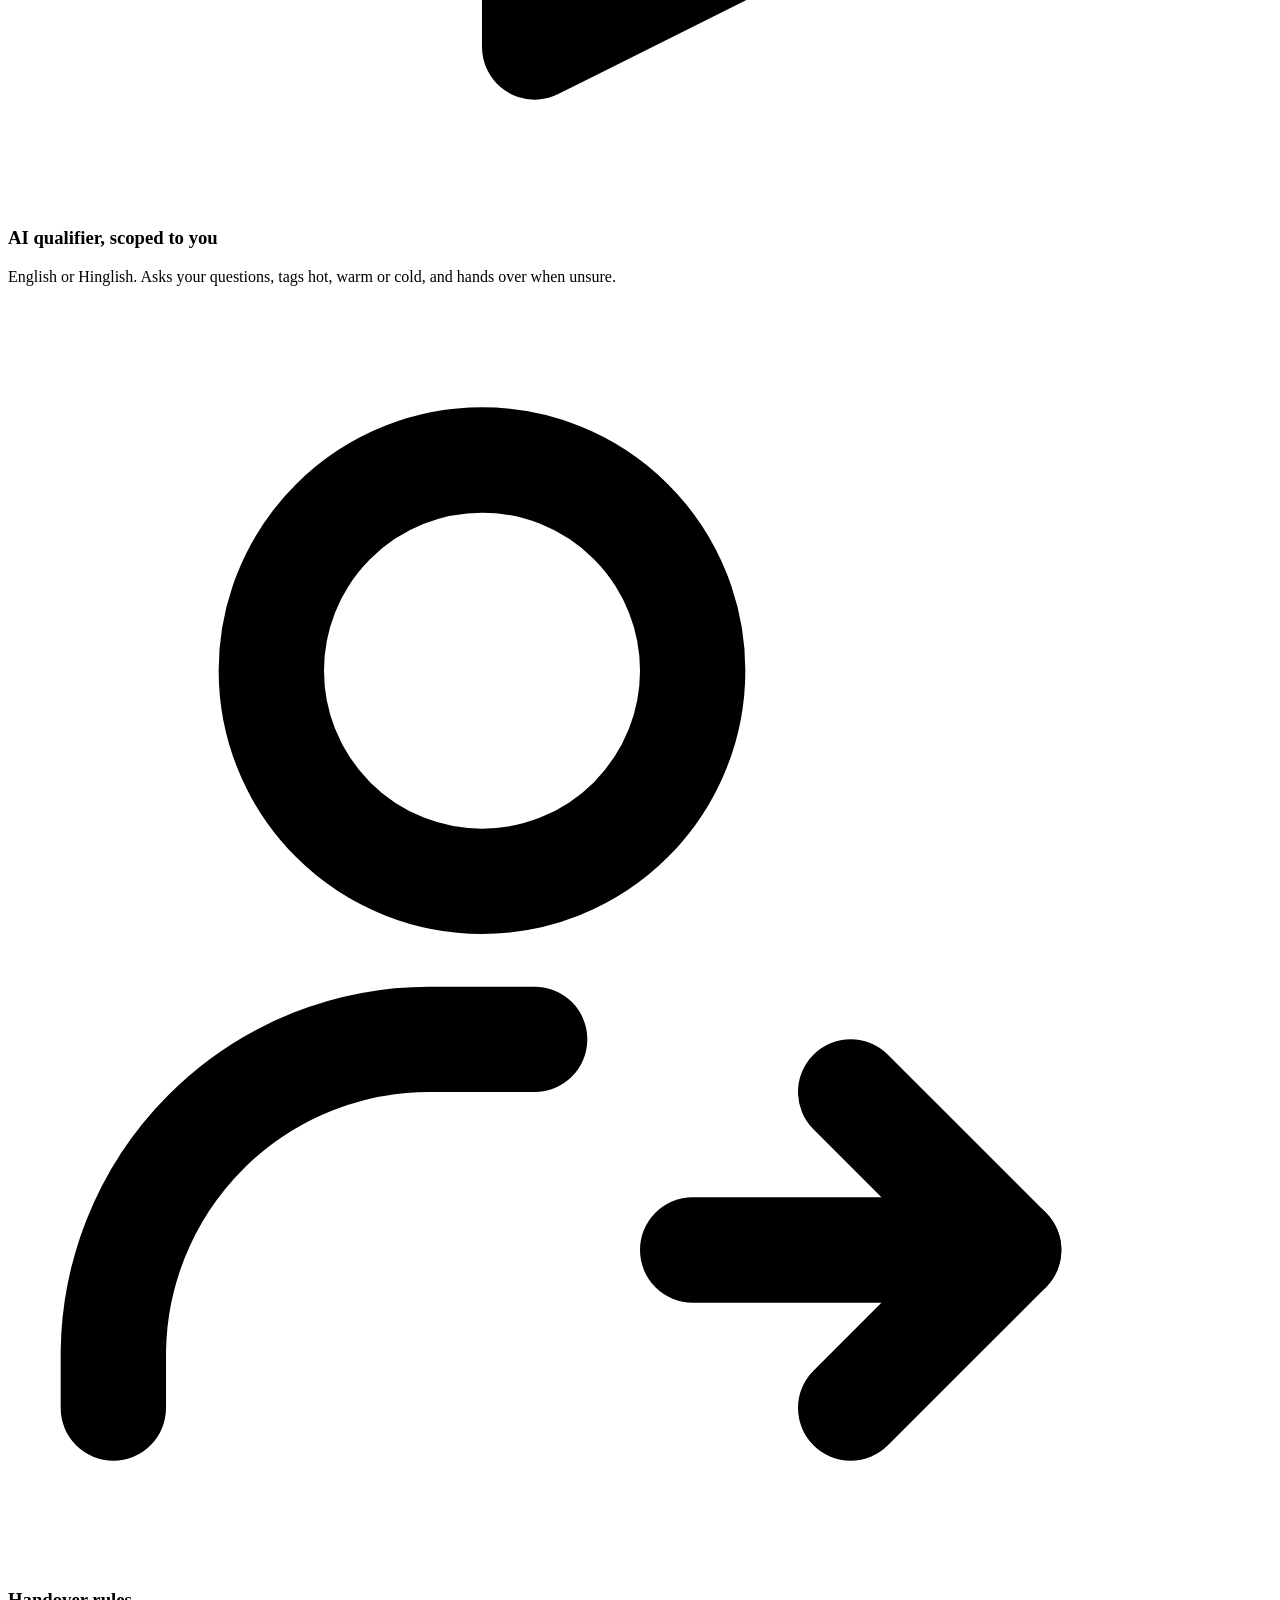
==== commit 683e39bf: "Review fixes: website, sales/docs, automations; reconcile cross-file details Website: Quick Win/agen" ====
--- a/website/index.html
+++ b/website/index.html
@@ -34,7 +34,7 @@
 <script>(function(d){var h=d.documentElement,c=null;h.classList.add('js');try{c=localStorage.getItem('ah-currency')}catch(e){}if(c!=='inr'&&c!=='usd'){try{var z=Intl.DateTimeFormat().resolvedOptions().timeZone;c=(z==='Asia/Kolkata'||z==='Asia/Calcutta')?'inr':'usd'}catch(e){c='inr'}}h.setAttribute('data-currency',c)})(document);</script>
 <script src="/assets/js/config.js" defer></script>
 <script src="/assets/js/site.js?v=20261018" defer></script>
-<script type="application/ld+json">{"@context":"https://schema.org","@graph":[{"@type":"ProfessionalService","@id":"https://askhemant.ai/#business","name":"AskHemant","url":"https://askhemant.ai/","logo":"https://askhemant.ai/icon-512.png","image":"https://askhemant.ai/assets/img/og-image.png","slogan":"No lead left on read.","description":"Fixed-price AI + WhatsApp lead systems for real-estate brokers and private clinics in India and the UAE: instant first reply, AI qualification, visit booking, 30-day follow-up and a lead log, built on the client’s own accounts.","email":"hello@askhemant.ai","areaServed":[{"@type":"Country","name":"India"},{"@type":"Country","name":"United Arab Emirates"}],"address":{"@type":"PostalAddress","addressCountry":"IN"},"priceRange":"₹1,999–₹1,50,000+","currenciesAccepted":"INR, USD","founder":{"@id":"https://askhemant.ai/#hemant"},"sameAs":["https://instagram.com/askhemant"],"knowsAbout":["WhatsApp Business Platform automation","Lead response automation for real estate","Missed-call and no-show recovery for clinics","n8n workflow automation","AI assistants"],"hasOfferCatalog":{"@id":"https://askhemant.ai/pricing/#catalog"}},{"@type":"Person","@id":"https://askhemant.ai/#hemant","name":"Hemant Kumar","jobTitle":"AI Automation Consultant","url":"https://askhemant.ai/","email":"hello@askhemant.ai","sameAs":["https://instagram.com/askhemant"]},{"@type":"WebSite","@id":"https://askhemant.ai/#website","url":"https://askhemant.ai/","name":"AskHemant","inLanguage":"en-IN","publisher":{"@id":"https://askhemant.ai/#business"}},{"@type":"FAQPage","@id":"https://askhemant.ai/#faq","mainEntity":[{"@type":"Question","name":"Why not just use Meta’s free WhatsApp AI?","acceptedAnswer":{"@type":"Answer","text":"If you only need answers to common questions, use it. It’s free, and it’s good at FAQs. Meta rolled out Business AI and Meta Business Agent on WhatsApp for Indian businesses in 2026 (Deccan Herald). What it doesn’t do on its own: pull in your portal and Meta-ad leads, send hot leads to the right agent, book the site visit on your calendar, follow up on day 7 and day 30, and log everything in your Sheet or CRM. That connected system is the part I build, and I’ll use Meta’s free tools inside it wherever they fit."}},{"@type":"Question","name":"How fast will my leads get a reply?","acceptedAnswer":{"@type":"Answer","text":"The design target is a first reply within a minute, timed from the moment a lead reaches the system. Some sources add their own delay before that point, portal alert emails for example. I confirm every source in the Audit before I quote, and I measure your response time before and after go-live. I won’t promise you a number I haven’t measured for your business."}},{"@type":"Question","name":"How long does it take?","acceptedAnswer":{"@type":"Answer","text":"Lead Leak Audit: 5 working days.Speed-to-Lead Sprint (Solo) and the clinic Sprint: 10 working days.Speed-to-Lead System (Team): 15 working days.Quick Win Build: 7–10 working days. Custom AI Agent / AI Product Build: 4–8 weeks. The clock starts when the access checklist is complete. Meta business verification and template approval usually set the pace, so we start both on day 1. If a Sprint isn’t live within 10 working days of full access, your first month of Lead Desk Care is free."}},{"@type":"Question","name":"Is my data, and my customers’ data, safe?","acceptedAnswer":{"@type":"Answer","text":"Everything is built on your own accounts: your Meta Business Manager, a WhatsApp provider account in your business’s name, and your own Sheet or CRM. I work as a data processor under a written clause, collect only what the system needs, and remove my access and copies when the contract ends. India’s DPDP Act 2023 applies, and I design for it: clear opt-in, opt-out on every follow-up sequence, and minimal health data for clinics. For this website, see the privacy notice."}},{"@type":"Question","name":"What if it breaks?","acceptedAnswer":{"@type":"Answer","text":"Every build comes with a bug-fix warranty: 14 days for the Solo and clinic Sprints, 30 days for the Team system. After that, Lead Desk Care (₹9,999/mo / $299/mo) covers monitoring, error alerts and fixes within 1 working day. You also get a Loom walkthrough and a 1-page SOP, so you’re never left with a black box."}},{"@type":"Question","name":"What does it cost to run each month?","acceptedAnswer":{"@type":"Answer","text":"Running costs are separate from my fee and are paid by you, on your own accounts: WhatsApp per-message fees, your WhatsApp provider’s plan, AI usage, and any CRM or hosting. As a worked example (an estimate), 300 new leads a month with 3 follow-ups each comes to about ₹775 a month in Meta fees, before GST and provider fees. See the breakdown."}},{"@type":"Question","name":"Do you guarantee results?","acceptedAnswer":{"@type":"Answer","text":"No. I commit to the scope, the timeline promise and the warranty. I don’t promise deals or revenue, because nobody honest can. What I do is measure first-reply time, qualification and bookings before and after, so you can see exactly what changed."}},{"@type":"Question","name":"Does it work in Hinglish?","acceptedAnswer":{"@type":"Answer","text":"Yes. The AI qualifier replies in English or Hinglish and is scoped to your business only. When it isn’t confident, it hands the conversation to a human instead of guessing."}},{"@type":"Question","name":"Do you work with brokers in Dubai, or clients abroad?","acceptedAnswer":{"@type":"Answer","text":"Yes. Dubai is 1.5 hours behind IST, so our working hours overlap almost completely. International clients pay in US dollars, by invoice through Skydo or Wise Business."}},{"@type":"Question","name":"I’m not in real estate or running a clinic. Can you still help?","acceptedAnswer":{"@type":"Answer","text":"Often, yes. The Quick Win Build (₹24,999 / $999) is one workflow for any business, such as form → CRM → WhatsApp follow-up, or invoice PDF → AI extraction → Google Sheets or Zoho Books. For bigger ideas, the Custom AI Agent / AI Product Build starts at ₹1,50,000 / $6,000 after an Audit. For a quick second opinion on anything AI or automation, book an Ask Hemant Session."}},{"@type":"Question","name":"How do payments work?","acceptedAnswer":{"@type":"Answer","text":"Sprints and the Team system: 50% to start, 50% at go-live. The Audit and the Ask Hemant Session are paid upfront, and retainers monthly in advance. In India I use Razorpay payment links; abroad, a Skydo or Wise Business invoice (PayPal only for the $99 Session). All prices exclude GST. Full terms are on the pricing page."}},{"@type":"Question","name":"What do you need from me?","acceptedAnswer":{"@type":"Answer","text":"Admin access to your Meta Business Manager, a WhatsApp provider account in your business’s name (I’ll help you set it up), access to your CRM or Sheet and calendar, and two short calls: a kickoff and a handover. I send a checklist on day 1."}}]}]}</script>
+<script type="application/ld+json">{"@context":"https://schema.org","@graph":[{"@type":"ProfessionalService","@id":"https://askhemant.ai/#business","name":"AskHemant","url":"https://askhemant.ai/","logo":"https://askhemant.ai/icon-512.png","image":"https://askhemant.ai/assets/img/og-image.png","slogan":"No lead left on read.","description":"Fixed-price AI + WhatsApp lead systems for real-estate brokers and private clinics in India and the UAE: instant first reply, AI qualification, visit booking, 30-day follow-up and a lead log, built on the client’s own accounts.","email":"hello@askhemant.ai","areaServed":[{"@type":"Country","name":"India"},{"@type":"Country","name":"United Arab Emirates"}],"address":{"@type":"PostalAddress","addressCountry":"IN"},"priceRange":"₹1,999–₹1,50,000+","currenciesAccepted":"INR, USD","founder":{"@id":"https://askhemant.ai/#hemant"},"sameAs":["https://instagram.com/askhemant"],"knowsAbout":["WhatsApp Business Platform automation","Lead response automation for real estate","Missed-call and no-show recovery for clinics","n8n workflow automation","AI assistants"],"hasOfferCatalog":{"@id":"https://askhemant.ai/pricing/#catalog"}},{"@type":"Person","@id":"https://askhemant.ai/#hemant","name":"Hemant Kumar","jobTitle":"AI Automation Consultant","url":"https://askhemant.ai/","email":"hello@askhemant.ai","sameAs":["https://instagram.com/askhemant"]},{"@type":"WebSite","@id":"https://askhemant.ai/#website","url":"https://askhemant.ai/","name":"AskHemant","inLanguage":"en-IN","publisher":{"@id":"https://askhemant.ai/#business"}},{"@type":"FAQPage","@id":"https://askhemant.ai/#faq","mainEntity":[{"@type":"Question","name":"Why not just use Meta’s free WhatsApp AI?","acceptedAnswer":{"@type":"Answer","text":"If you only need answers to common questions, use it. It’s free, and it’s good at FAQs. Meta rolled out Business AI and Meta Business Agent on WhatsApp for Indian businesses in 2026 (Deccan Herald). What it doesn’t do on its own: pull in your portal and Meta-ad leads, send hot leads to the right agent, book the site visit on your calendar, follow up on day 7 and day 30, and log everything in your Sheet or CRM. That connected system is the part I build, and I’ll use Meta’s free tools inside it wherever they fit."}},{"@type":"Question","name":"How fast will my leads get a reply?","acceptedAnswer":{"@type":"Answer","text":"The design target is a first reply within a minute, timed from the moment a lead reaches the system. Some sources add their own delay before that point, portal alert emails for example. I confirm every source in the Audit before I quote, and I measure your response time before and after go-live. I won’t promise you a number I haven’t measured for your business."}},{"@type":"Question","name":"How long does it take?","acceptedAnswer":{"@type":"Answer","text":"Lead Leak Audit: 5 working days. Speed-to-Lead Sprint (Solo) and the clinic Sprint: 10 working days. Speed-to-Lead System (Team): 15 working days. Quick Win Build: 7–10 working days. Custom AI Agent / AI Product Build: 4–8 weeks. The clock starts when the access checklist is complete. Meta business verification and template approval usually set the pace, so we start both on day 1. If a Sprint isn’t live within 10 working days of full access, your first month of Lead Desk Care is free."}},{"@type":"Question","name":"Is my data, and my customers’ data, safe?","acceptedAnswer":{"@type":"Answer","text":"Everything is built on your own accounts: your Meta Business Manager, a WhatsApp provider account in your business’s name, and your own Sheet or CRM. I work as a data processor under a written clause, collect only what the system needs, and remove my access and copies when the contract ends. India’s DPDP Act 2023 applies, and I design for it: clear opt-in, opt-out on every follow-up sequence, and minimal health data for clinics. For this website, see the privacy notice."}},{"@type":"Question","name":"What if it breaks?","acceptedAnswer":{"@type":"Answer","text":"Every build comes with a bug-fix warranty: 14 days for the Solo and clinic Sprints, 30 days for the Team system. After that, Lead Desk Care (₹9,999/mo / $299/mo) covers monitoring, error alerts and fixes within 1 working day. You also get a recorded walkthrough and a 1-page SOP, so you’re never left with a black box."}},{"@type":"Question","name":"What does it cost to run each month?","acceptedAnswer":{"@type":"Answer","text":"Running costs are separate from my fee and are paid by you, on your own accounts: WhatsApp per-message fees, your WhatsApp provider’s plan, AI usage, and any CRM or hosting. As a worked example (an estimate), 300 new leads a month with 3 follow-ups each comes to about ₹775 a month in Meta fees, before GST and provider fees. See the breakdown."}},{"@type":"Question","name":"Do you guarantee results?","acceptedAnswer":{"@type":"Answer","text":"No. I commit to the scope, the timeline promise and the warranty. I don’t promise deals or revenue, because nobody honest can. What I do is measure first-reply time, qualification and bookings before and after, so you can see exactly what changed."}},{"@type":"Question","name":"Does it work in Hinglish?","acceptedAnswer":{"@type":"Answer","text":"Yes. The AI qualifier replies in English or Hinglish and is scoped to your business only. When it isn’t confident, it hands the conversation to a human instead of guessing."}},{"@type":"Question","name":"Do you work with brokers in Dubai, or clients abroad?","acceptedAnswer":{"@type":"Answer","text":"Yes. Dubai is 1.5 hours behind IST, so our working hours overlap almost completely. International clients pay in US dollars, by invoice through Skydo or Wise Business."}},{"@type":"Question","name":"I’m not in real estate or running a clinic. Can you still help?","acceptedAnswer":{"@type":"Answer","text":"Often, yes. The Quick Win Build (₹24,999 / $999) is one workflow for any business, such as form → CRM → WhatsApp follow-up, or invoice PDF → AI extraction → Google Sheets or Zoho Books. For bigger ideas, the Custom AI Agent / AI Product Build starts at ₹1,50,000 / $6,000 after an Audit. For a quick second opinion on anything AI or automation, book an Ask Hemant Session."}},{"@type":"Question","name":"How do payments work?","acceptedAnswer":{"@type":"Answer","text":"Sprints, the Team system and the Quick Win Build: 50% to start, 50% at go-live. The Audit and the Ask Hemant Session are paid upfront, and retainers monthly in advance. In India I use Razorpay payment links; abroad, a Skydo or Wise Business invoice (PayPal only for the $99 Session). All prices exclude GST. Full terms are on the pricing page."}},{"@type":"Question","name":"What do you need from me?","acceptedAnswer":{"@type":"Answer","text":"Admin access to your Meta Business Manager, a WhatsApp provider account in your business’s name (I’ll help you set it up), access to your CRM or Sheet and calendar, and two short calls: a kickoff and a handover. I send a checklist on day 1."}}]}]}</script>
 </head>
 <body>
 
@@ -63,7 +63,7 @@
       <h1 id="hero-title">No lead left <span class="accent">on read.</span></h1>
       <p class="lead">AI + WhatsApp systems for real-estate brokers and clinics. They reply within a minute*, qualify the lead and book the visit. Fixed price. Live in 10 working days. Built on your accounts.</p>
       <div class="btn-row">
-        <a class="btn btn-primary btn-lg" href="/book/" data-track="book_click" data-track-label="Hero: Book a free 20-min Fit Call">Book a free 20-min Fit Call <svg viewBox="0 0 24 24" fill="none" stroke="currentColor" stroke-width="2" stroke-linecap="round" stroke-linejoin="round" aria-hidden="true" focusable="false"><path d="M5 12h14"/><path d="m13 6 6 6-6 6"/></svg></a>
+        <a class="btn btn-primary btn-lg" href="/book/" data-track="book_click" data-track-label="Hero: Book a free 20-min Fit Call">Book a free <span class="nowrap">20-min</span> Fit Call <svg viewBox="0 0 24 24" fill="none" stroke="currentColor" stroke-width="2" stroke-linecap="round" stroke-linejoin="round" aria-hidden="true" focusable="false"><path d="M5 12h14"/><path d="m13 6 6 6-6 6"/></svg></a>
         <a class="btn btn-secondary btn-lg" href="/pricing/">See prices</a>
       </div>
       <ul class="ticks">
@@ -78,7 +78,7 @@
   <div class="phone-wrap">
     <span class="badge-demo">DEMO – fictional business</span>
     <div class="stopwatch" aria-hidden="true">
-      <span class="stopwatch-pill"><svg viewBox="0 0 24 24" fill="none" stroke="currentColor" stroke-width="2" stroke-linecap="round" stroke-linejoin="round" aria-hidden="true" focusable="false" stroke-width="2.4"><circle cx="12" cy="14" r="7"/><path d="M12 14V10.5"/><path d="M10 3h4"/><path d="m18.5 7.5 1.5-1.5"/></svg>00:42</span>
+      <span class="stopwatch-pill"><svg viewBox="0 0 24 24" fill="none" stroke="currentColor" stroke-width="2.4" stroke-linecap="round" stroke-linejoin="round" aria-hidden="true" focusable="false"><circle cx="12" cy="14" r="7"/><path d="M12 14V10.5"/><path d="M10 3h4"/><path d="m18.5 7.5 1.5-1.5"/></svg>00:42</span>
       <span class="stopwatch-label">first reply<br>design target</span>
     </div>
     <div class="phone">
@@ -221,7 +221,7 @@
       <div class="sys"><div class="sys-icon"><svg viewBox="0 0 24 24" fill="none" stroke="currentColor" stroke-width="2" stroke-linecap="round" stroke-linejoin="round" aria-hidden="true" focusable="false"><rect x="3" y="4" width="18" height="18" rx="2"/><path d="M16 2v4M8 2v4M3 10h18"/><path d="m9 16 2 2 4-4"/></svg></div><h3>Visit booking + reminders</h3><p>Booked on your calendar, reminded 24 hours and 2 hours before, with a Maps pin.</p></div>
       <div class="sys"><div class="sys-icon"><svg viewBox="0 0 24 24" fill="none" stroke="currentColor" stroke-width="2" stroke-linecap="round" stroke-linejoin="round" aria-hidden="true" focusable="false"><path d="m17 2 4 4-4 4"/><path d="M3 11v-1a4 4 0 0 1 4-4h14"/><path d="m7 22-4-4 4-4"/><path d="M21 13v1a4 4 0 0 1-4 4H3"/></svg></div><h3>30-day follow-up</h3><p>6–8 messages over 30 days, with opt-out, so week-3 buyers still hear from you.</p></div>
       <div class="sys"><div class="sys-icon"><svg viewBox="0 0 24 24" fill="none" stroke="currentColor" stroke-width="2" stroke-linecap="round" stroke-linejoin="round" aria-hidden="true" focusable="false"><rect x="3" y="3" width="18" height="18" rx="2"/><path d="M3 9h18M3 15h18M9 3v18"/></svg></div><h3>Every lead logged</h3><p>In Google Sheets or your existing CRM, plus an 8 am daily digest to the owner.</p></div>
-      <div class="sys"><div class="sys-icon"><svg viewBox="0 0 24 24" fill="none" stroke="currentColor" stroke-width="2" stroke-linecap="round" stroke-linejoin="round" aria-hidden="true" focusable="false"><path d="M12 22s8-4 8-10V5l-8-3-8 3v7c0 6 8 10 8 10z"/><path d="m9 12 2 2 4-4"/></svg></div><h3>Handover you can run</h3><p>Loom walkthrough, a 1-page SOP and a 14-day bug-fix warranty.</p></div>
+      <div class="sys"><div class="sys-icon"><svg viewBox="0 0 24 24" fill="none" stroke="currentColor" stroke-width="2" stroke-linecap="round" stroke-linejoin="round" aria-hidden="true" focusable="false"><path d="M12 22s8-4 8-10V5l-8-3-8 3v7c0 6 8 10 8 10z"/><path d="m9 12 2 2 4-4"/></svg></div><h3>Handover you can run</h3><p>recorded walkthrough, a 1-page SOP and a 14-day bug-fix warranty.</p></div>
     </div>
     <div class="callout">
       <div>
@@ -294,7 +294,7 @@
         <h3>Ask Hemant Session</h3>
         <p class="meta">45 minutes · within 48 hours</p>
         <p class="price price-lg"><span class="price-inr">₹1,999</span><span class="price-sep" aria-hidden="true"> / </span><span class="price-usd">$99</span></p>
-        <p>Any AI or automation question. Recording plus a written action list within 24 hours. 100% credited to a build within 14 days.</p>
+        <p>Any AI or automation question. Recording plus a written action list within 24 hours. 100% credited to an Audit or build booked within 14 days.</p>
         <div class="card-foot"><a class="btn btn-secondary" href="/book/#session">Book a Session</a></div>
       </article>
     </div>
@@ -308,7 +308,7 @@
         <h3>Quick Win Build</h3>
         <p class="meta">7–10 working days · one workflow, up to ~10 steps</p>
         <p class="price "><span class="price-inr">₹24,999</span><span class="price-sep" aria-hidden="true"> / </span><span class="price-usd">$999</span></p>
-        <p>For example: form → CRM → WhatsApp or email follow-up. Or invoice PDF → AI extraction → Google Sheets or Zoho Books. Documented, with a Loom handover and a 14-day bug-fix window.</p>
+        <p>For example: form → CRM → WhatsApp or email follow-up. Or invoice PDF → AI extraction → Google Sheets or Zoho Books. Documented, with a recorded handover and a 14-day bug-fix window.</p>
         <div class="card-foot"><a class="text-link" href="/pricing/#quick-win">Details <svg viewBox="0 0 24 24" fill="none" stroke="currentColor" stroke-width="2" stroke-linecap="round" stroke-linejoin="round" aria-hidden="true" focusable="false"><path d="M5 12h14"/><path d="m13 6 6 6-6 6"/></svg></a></div>
       </article>
       <article class="card">
@@ -480,7 +480,7 @@
       </details>
       <details>
         <summary>How do payments work?</summary>
-        <div class="answer"><p>Sprints and the Team system: 50% to start, 50% at go-live. The Audit and the Ask Hemant Session are paid upfront, and retainers monthly in advance. In India I use Razorpay payment links; abroad, a Skydo or Wise Business invoice (PayPal only for the $99 Session). All prices exclude GST. Full terms are on the <a href="/pricing/#terms">pricing page</a>.</p></div>
+        <div class="answer"><p>Sprints, the Team system and the Quick Win Build: 50% to start, 50% at go-live. The Audit and the Ask Hemant Session are paid upfront, and retainers monthly in advance. In India I use Razorpay payment links; abroad, a Skydo or Wise Business invoice (PayPal only for the $99 Session). All prices exclude GST. Full terms are on the <a href="/pricing/#terms">pricing page</a>.</p></div>
       </details>
       <details>
         <summary>What do you need from me?</summary>
@@ -572,7 +572,7 @@
           <div class="form-status" data-form-status role="alert" hidden></div>
         </form>
         <div class="form-success" data-form-success tabindex="-1" role="status" hidden>
-          <div class="ok"><svg viewBox="0 0 24 24" fill="none" stroke="currentColor" stroke-width="2" stroke-linecap="round" stroke-linejoin="round" aria-hidden="true" focusable="false" stroke-width="2.6"><path d="M20 6 9 17l-5-5"/></svg></div>
+          <div class="ok"><svg viewBox="0 0 24 24" fill="none" stroke="currentColor" stroke-width="2.6" stroke-linecap="round" stroke-linejoin="round" aria-hidden="true" focusable="false"><path d="M20 6 9 17l-5-5"/></svg></div>
           <h3>Thanks, your message is in.</h3>
           <p>I’ll reply by email or WhatsApp, usually with one concrete idea. Meanwhile, you can <a href="/kit/">grab the free Lead Leak Kit</a>.</p>
         </div>
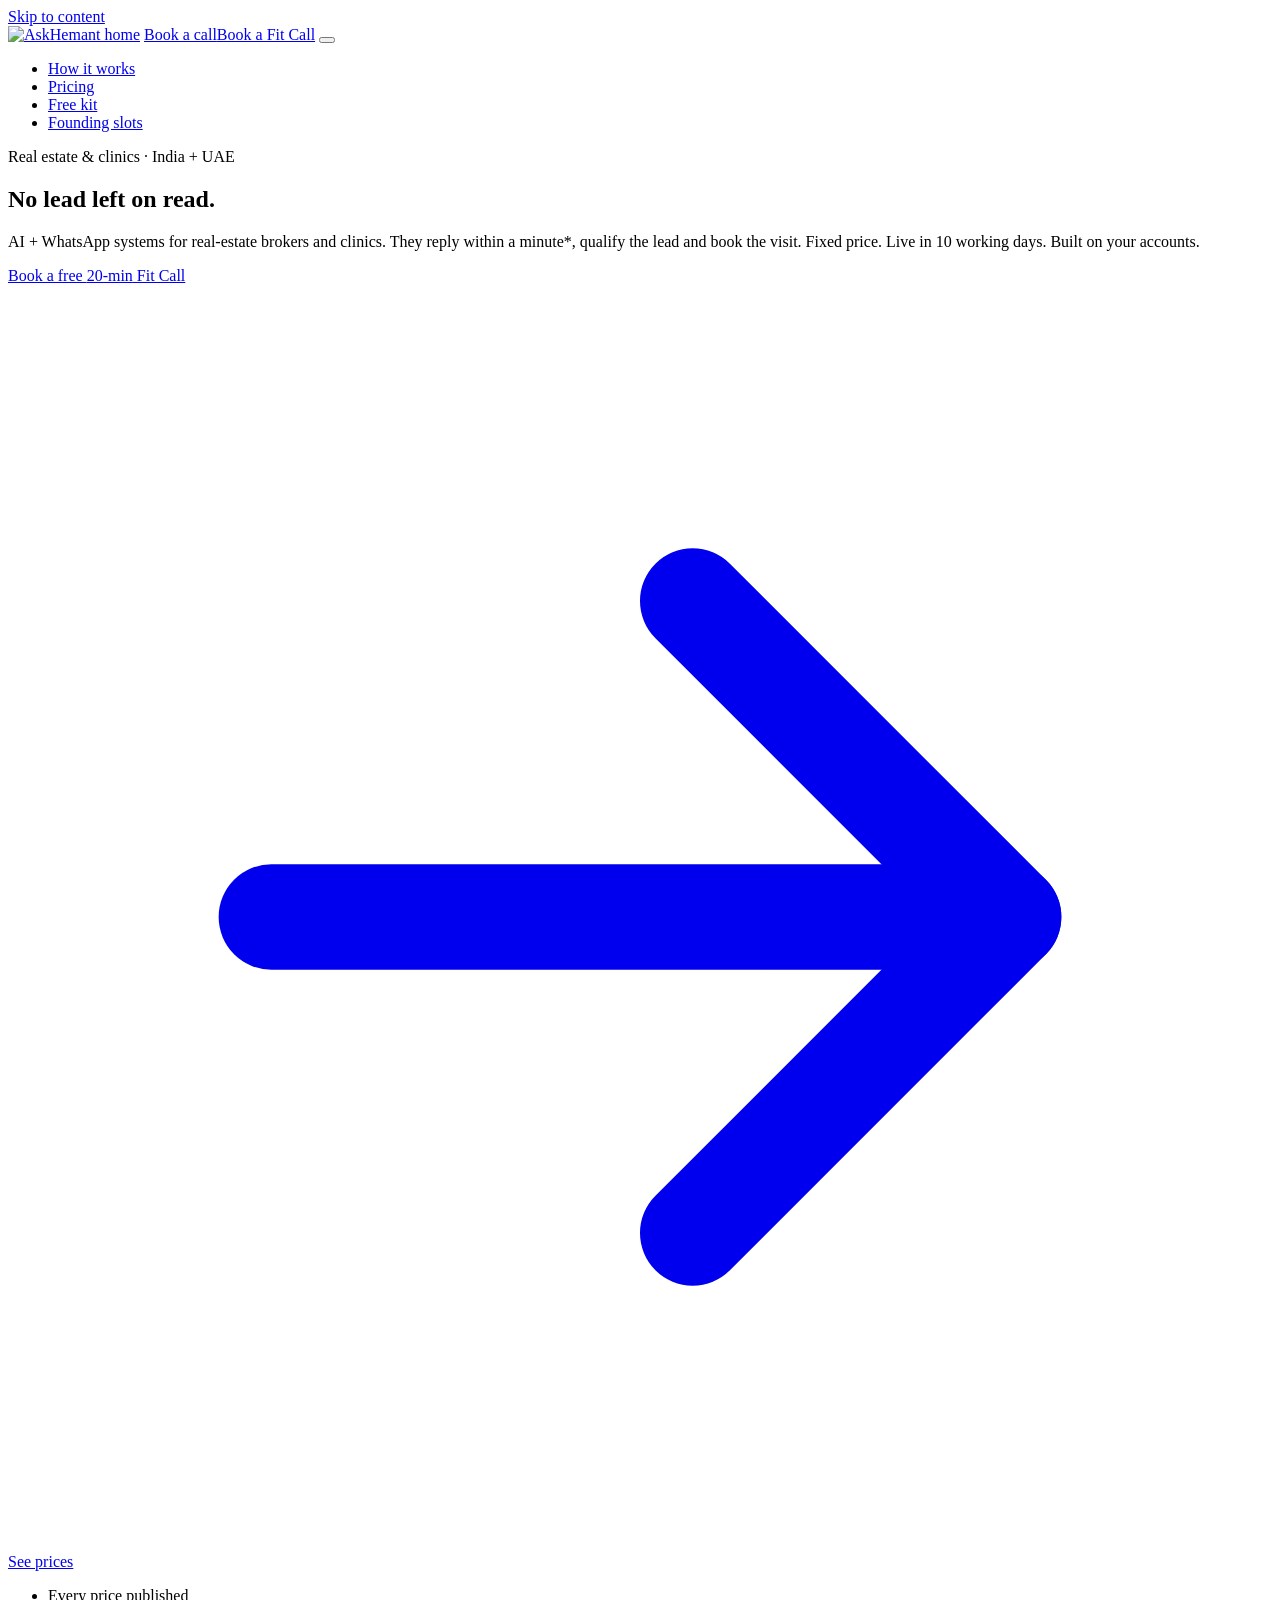
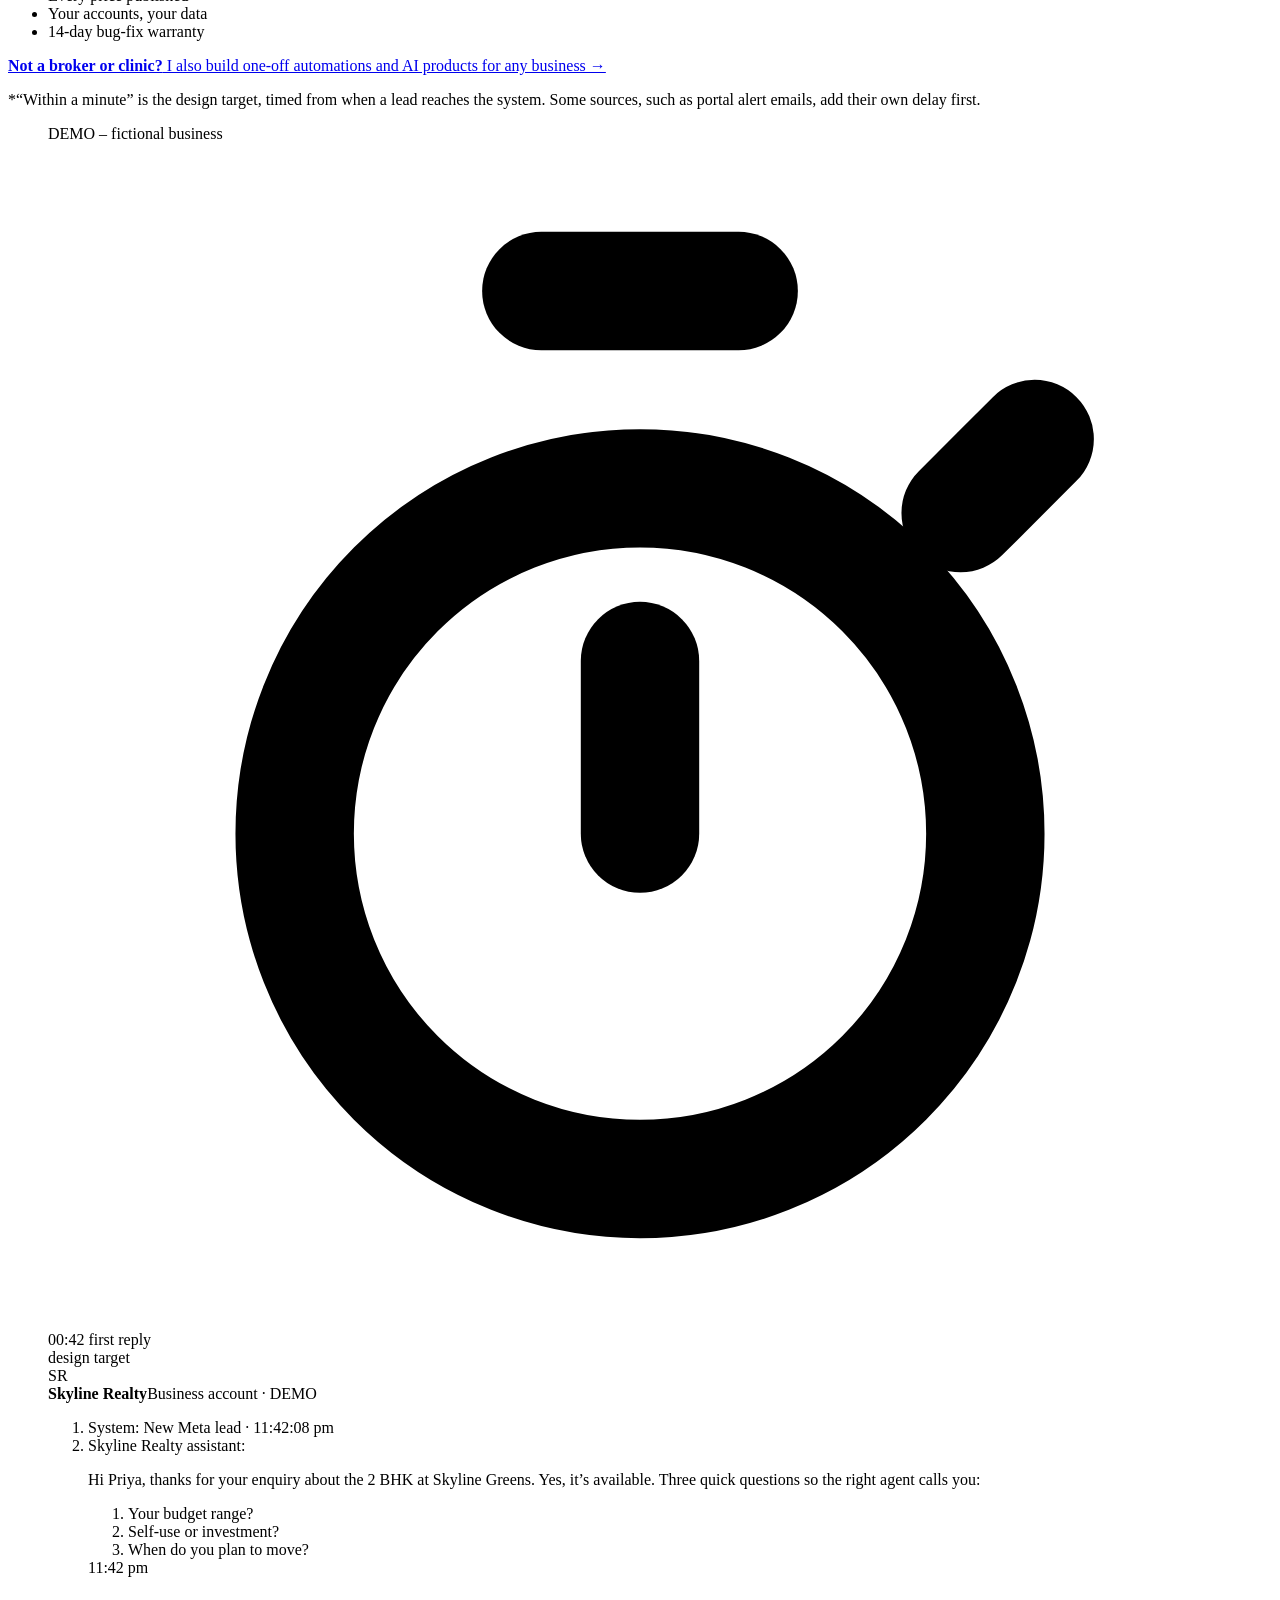
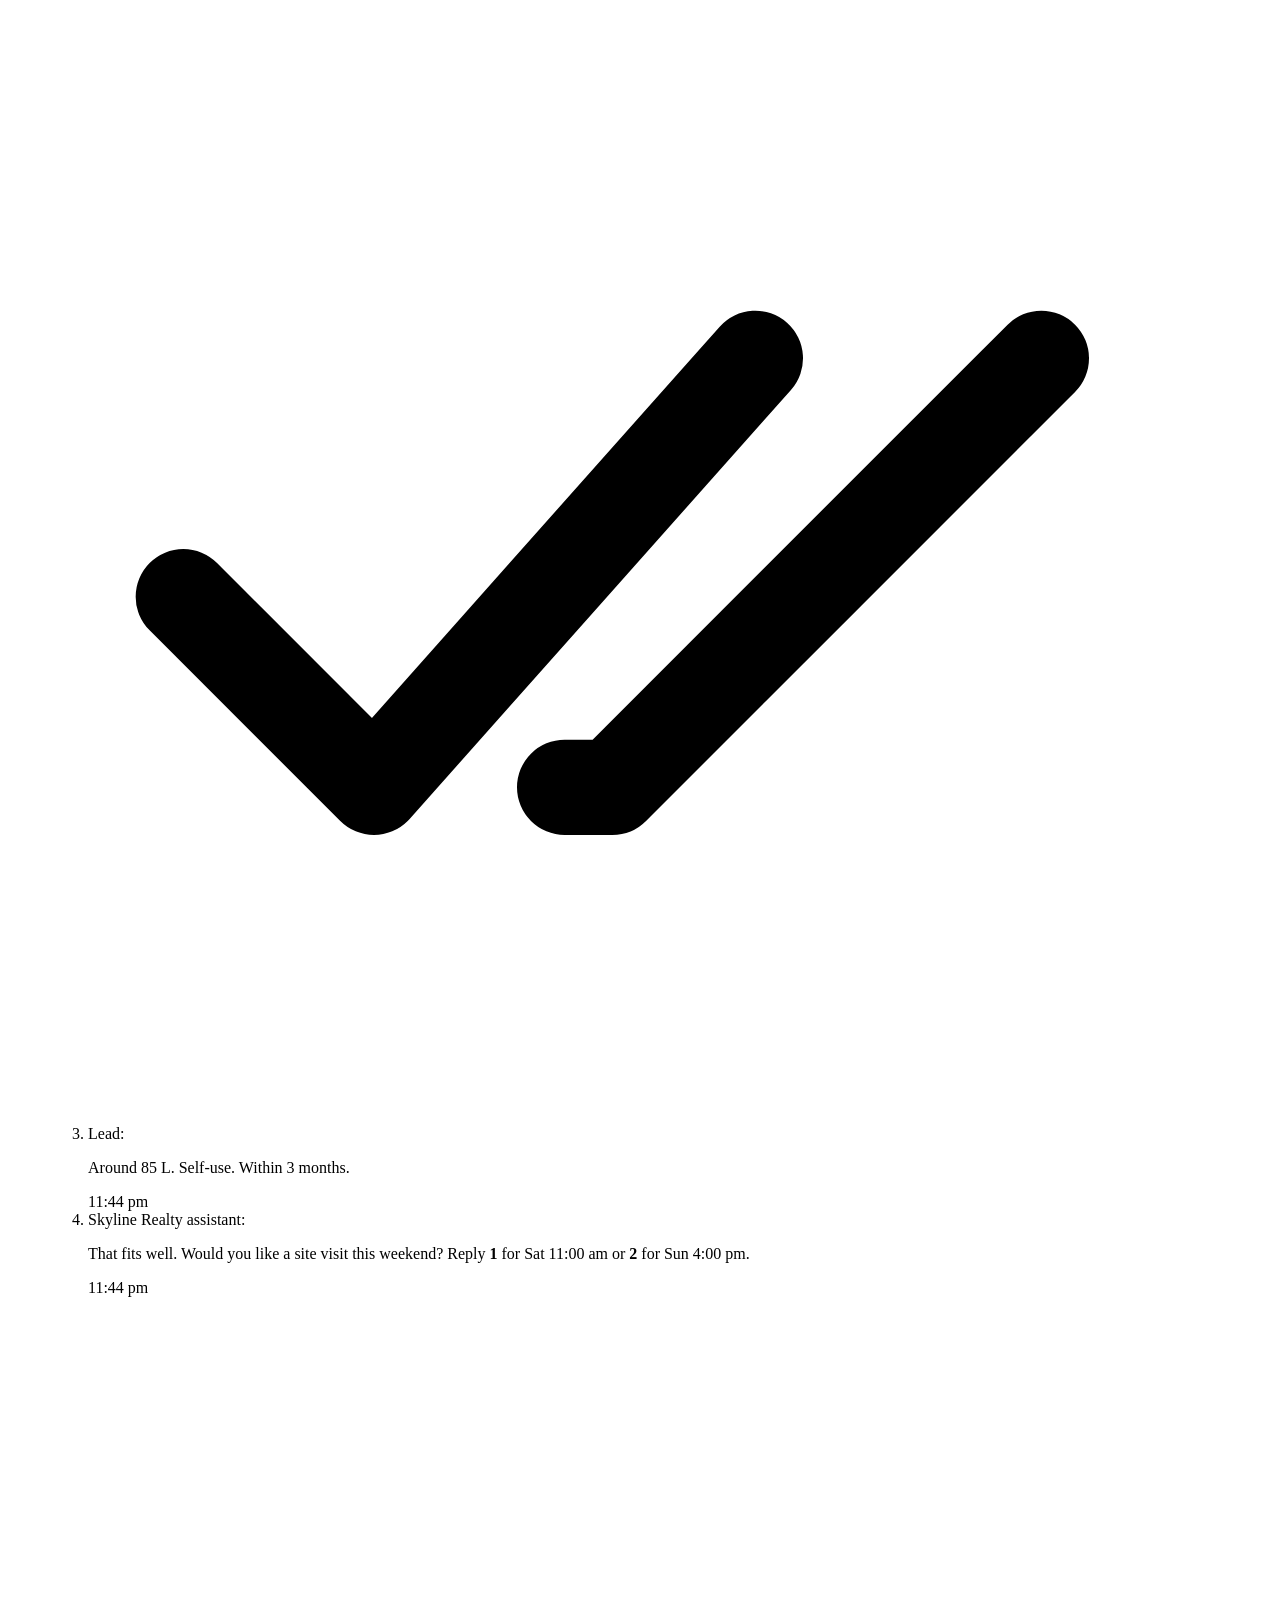
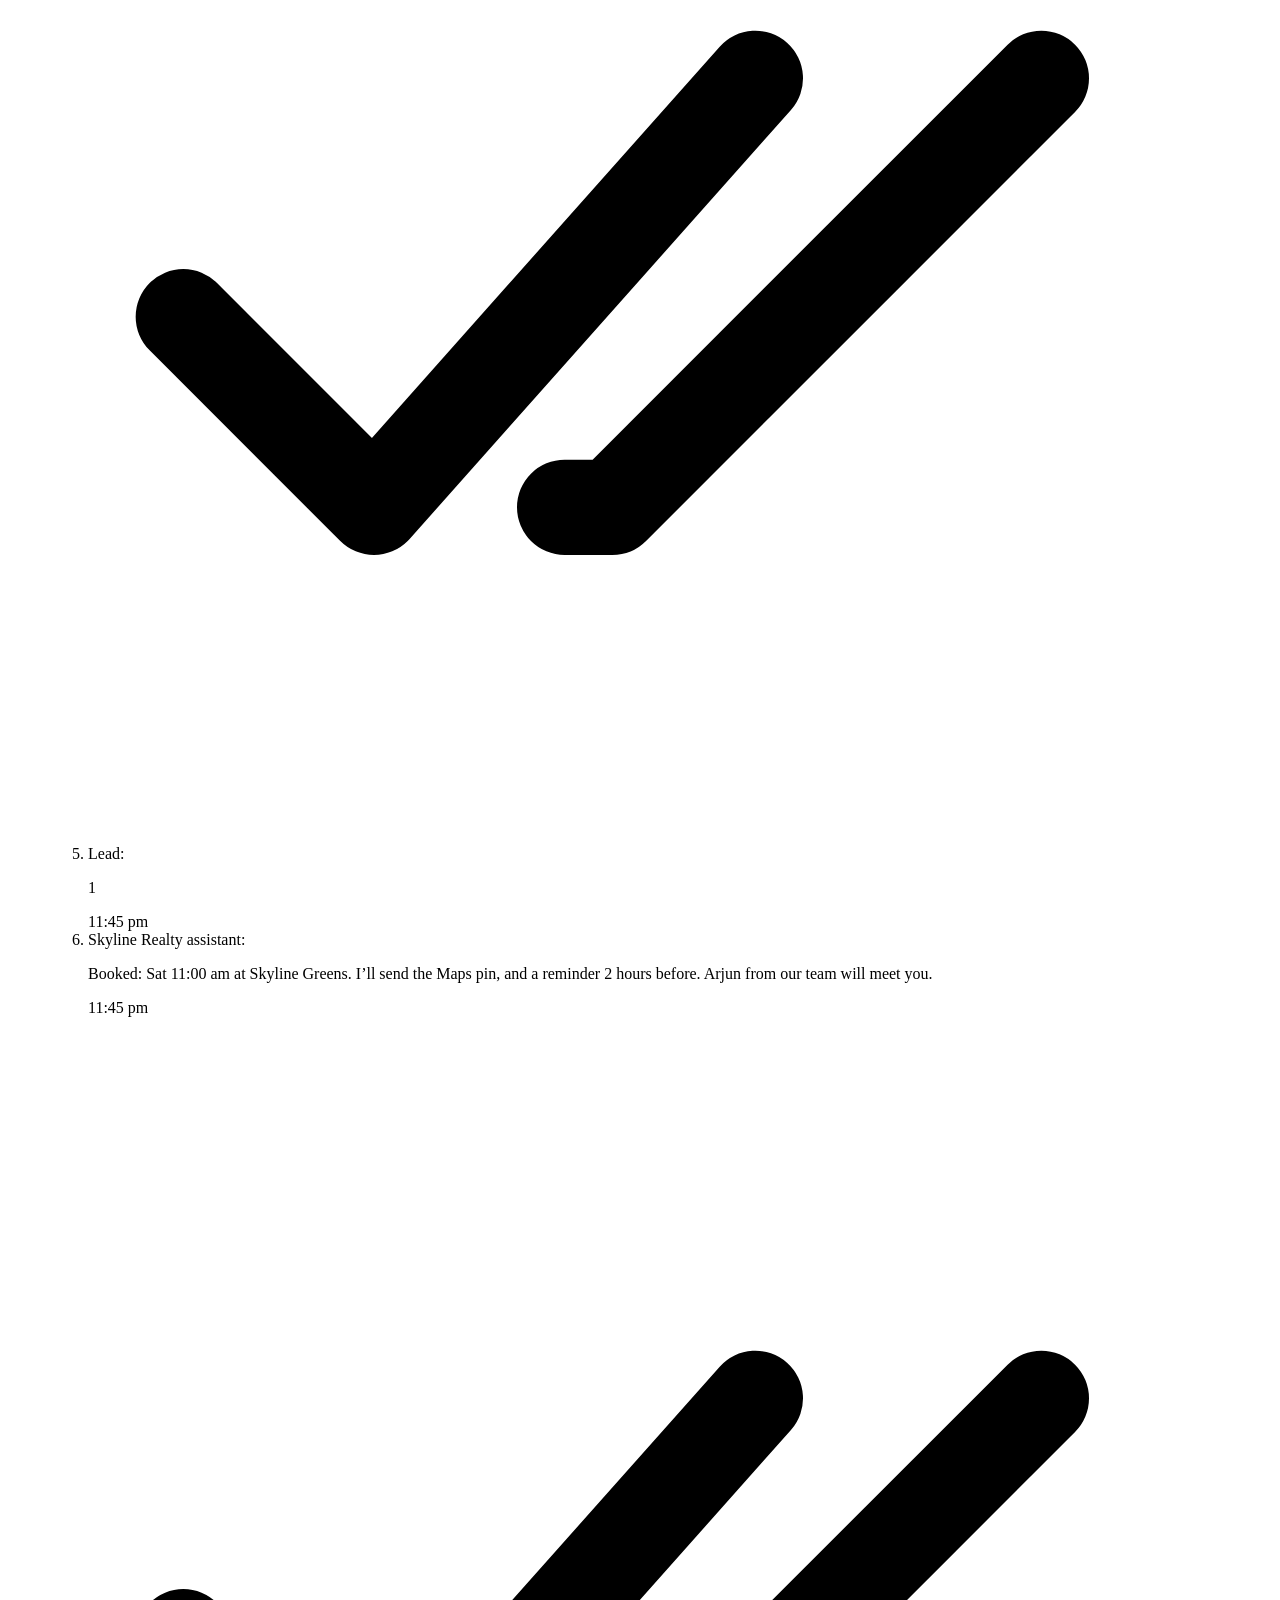
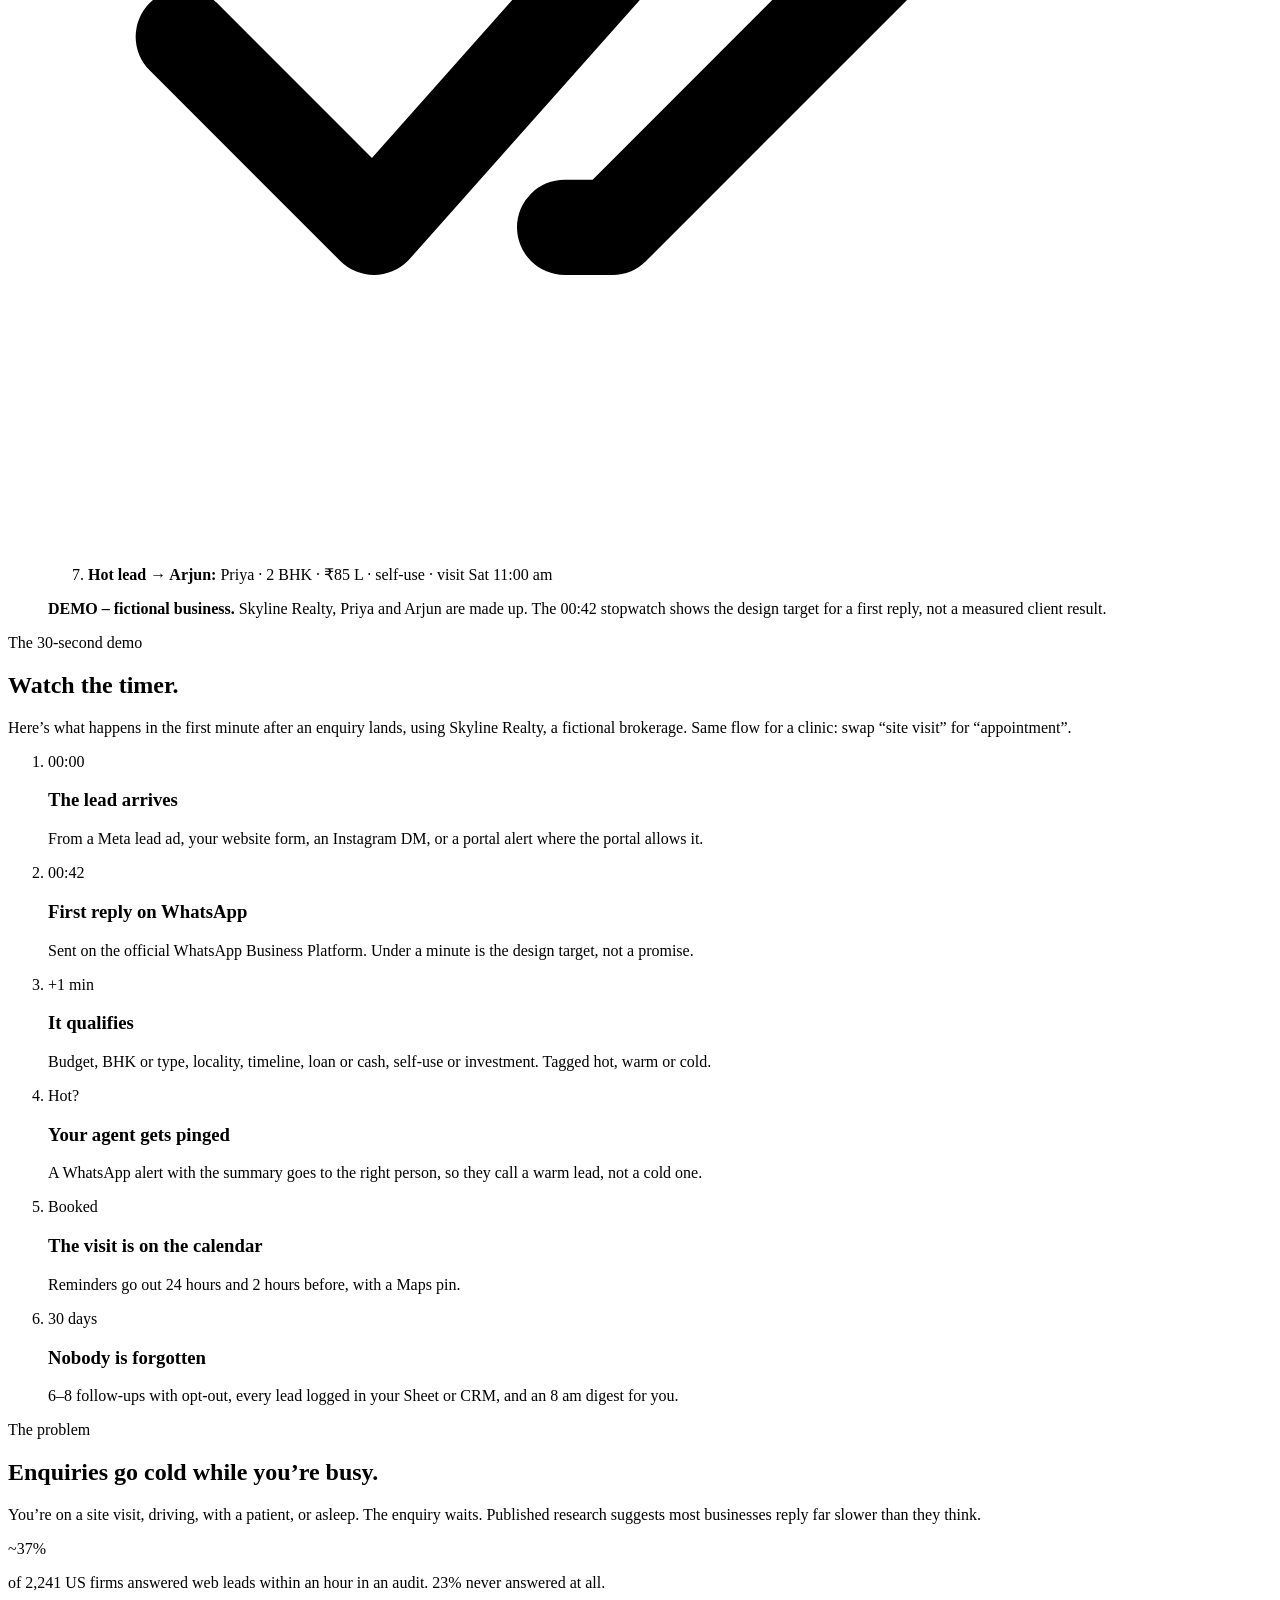
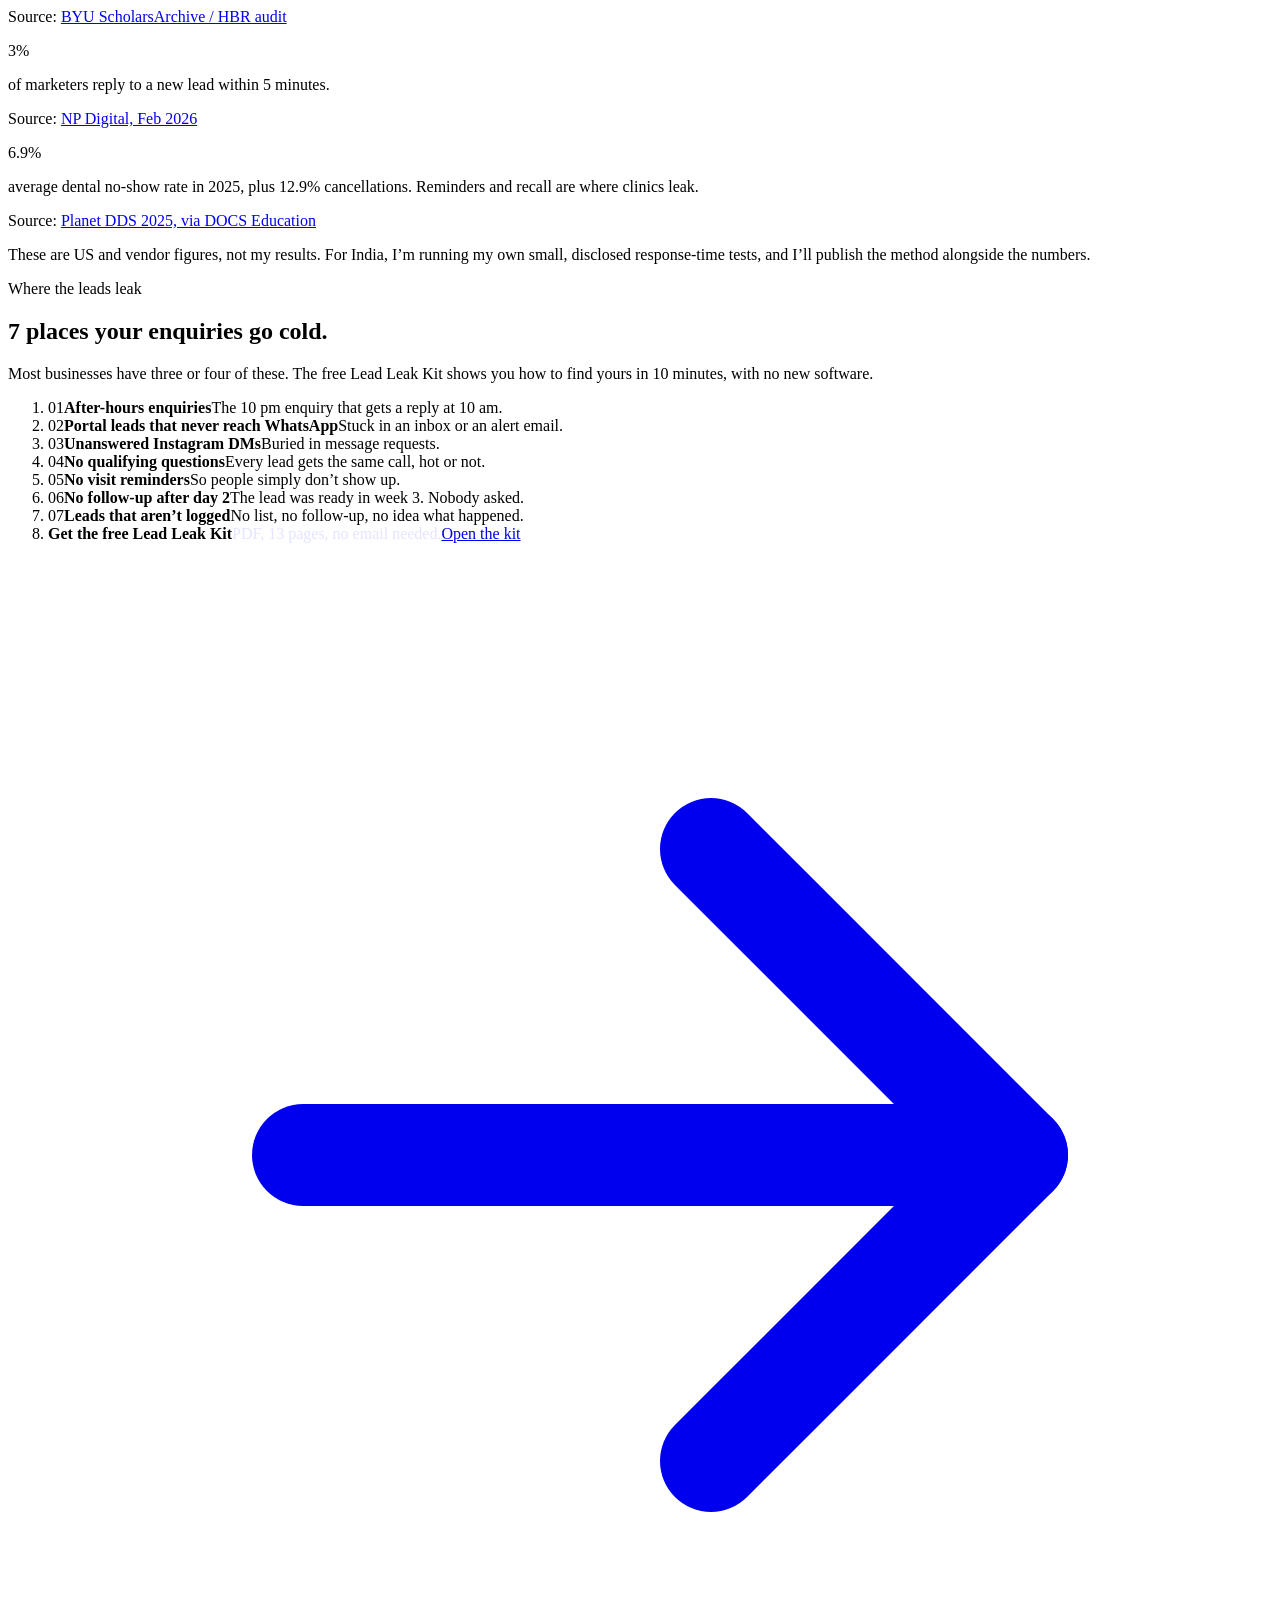
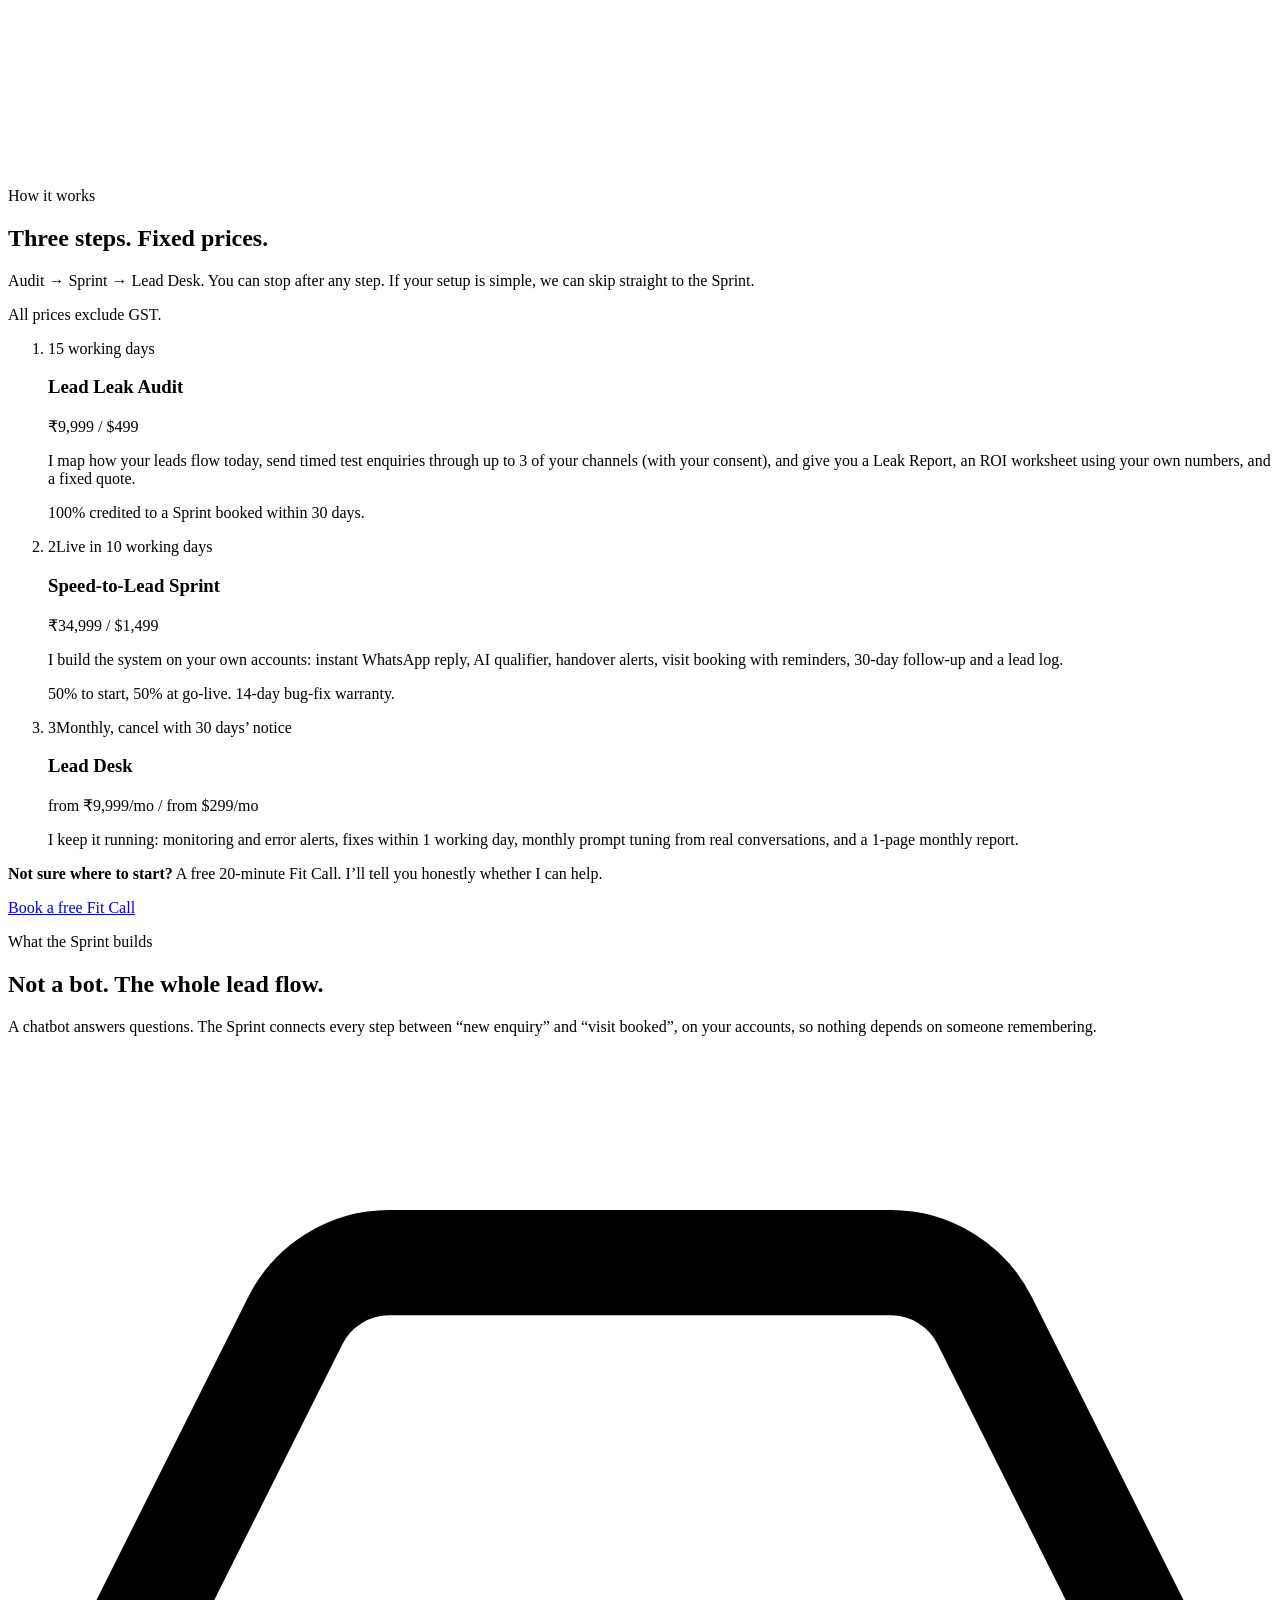
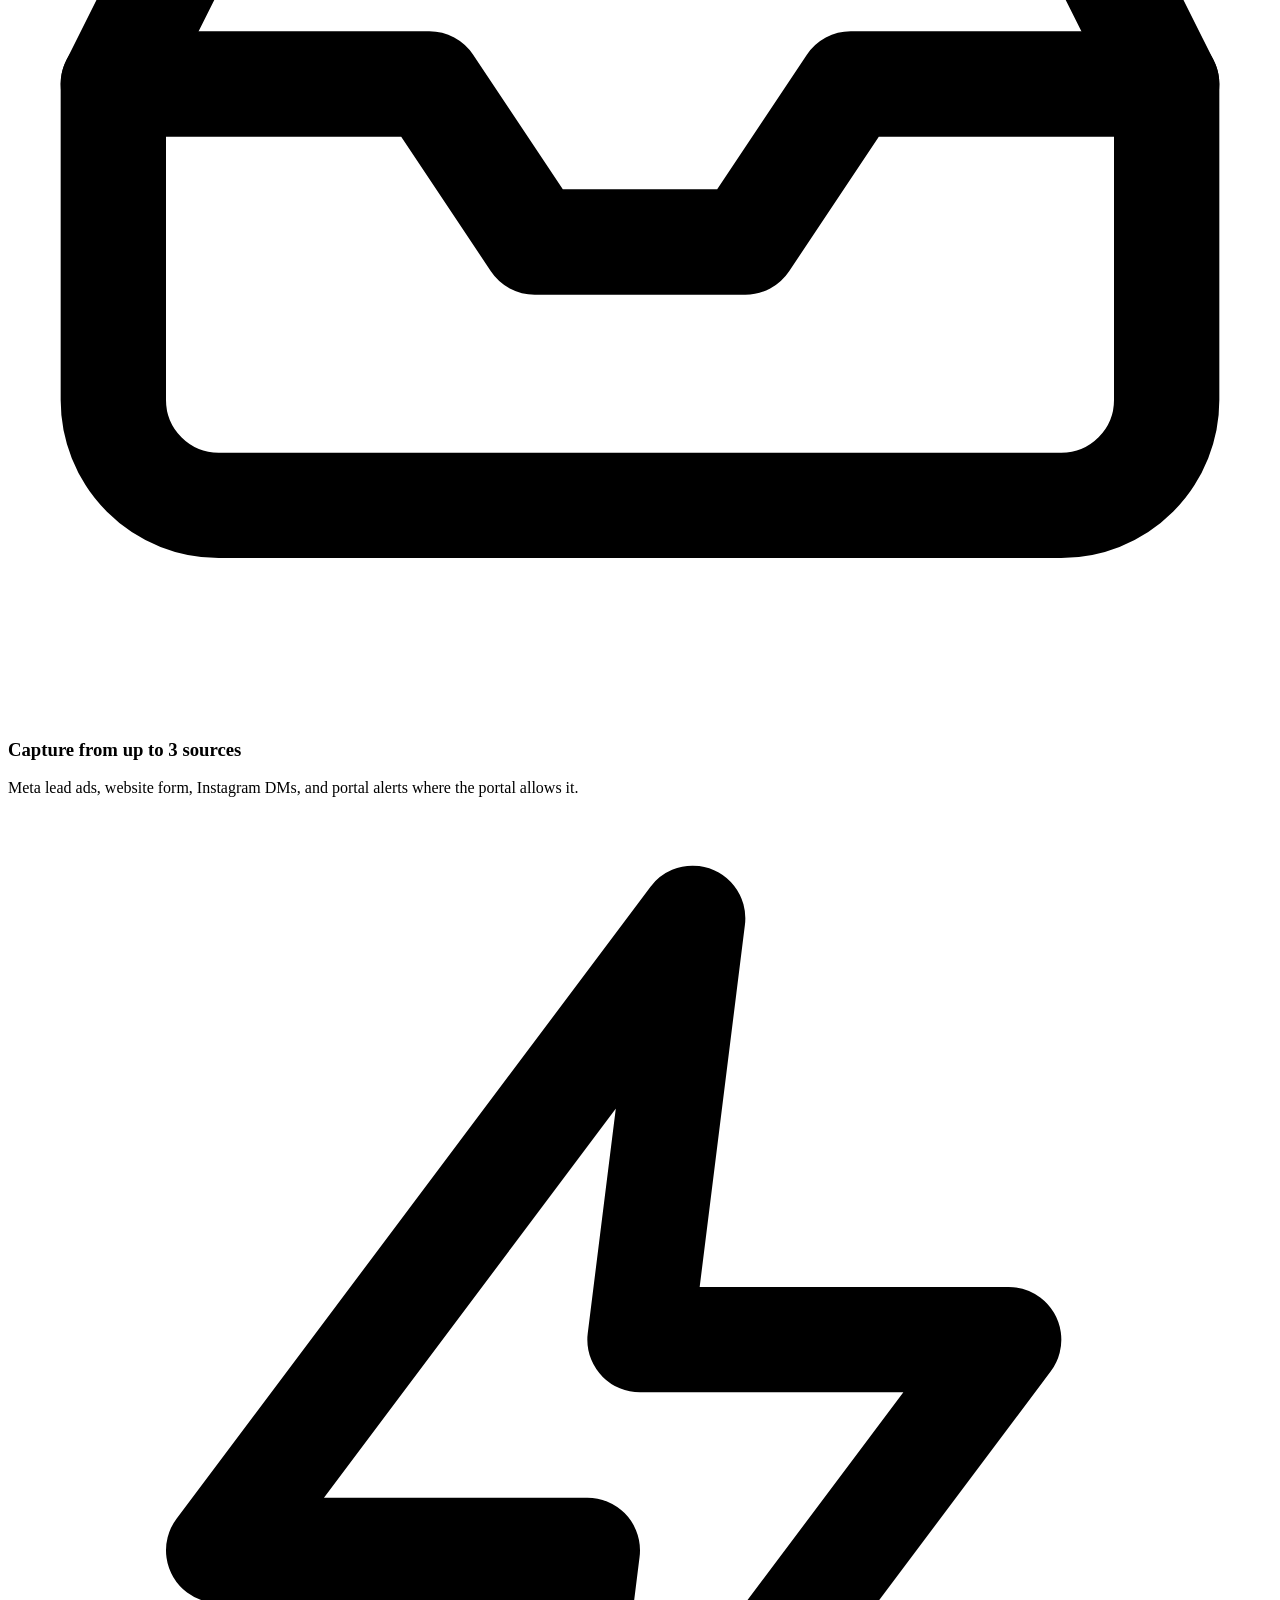
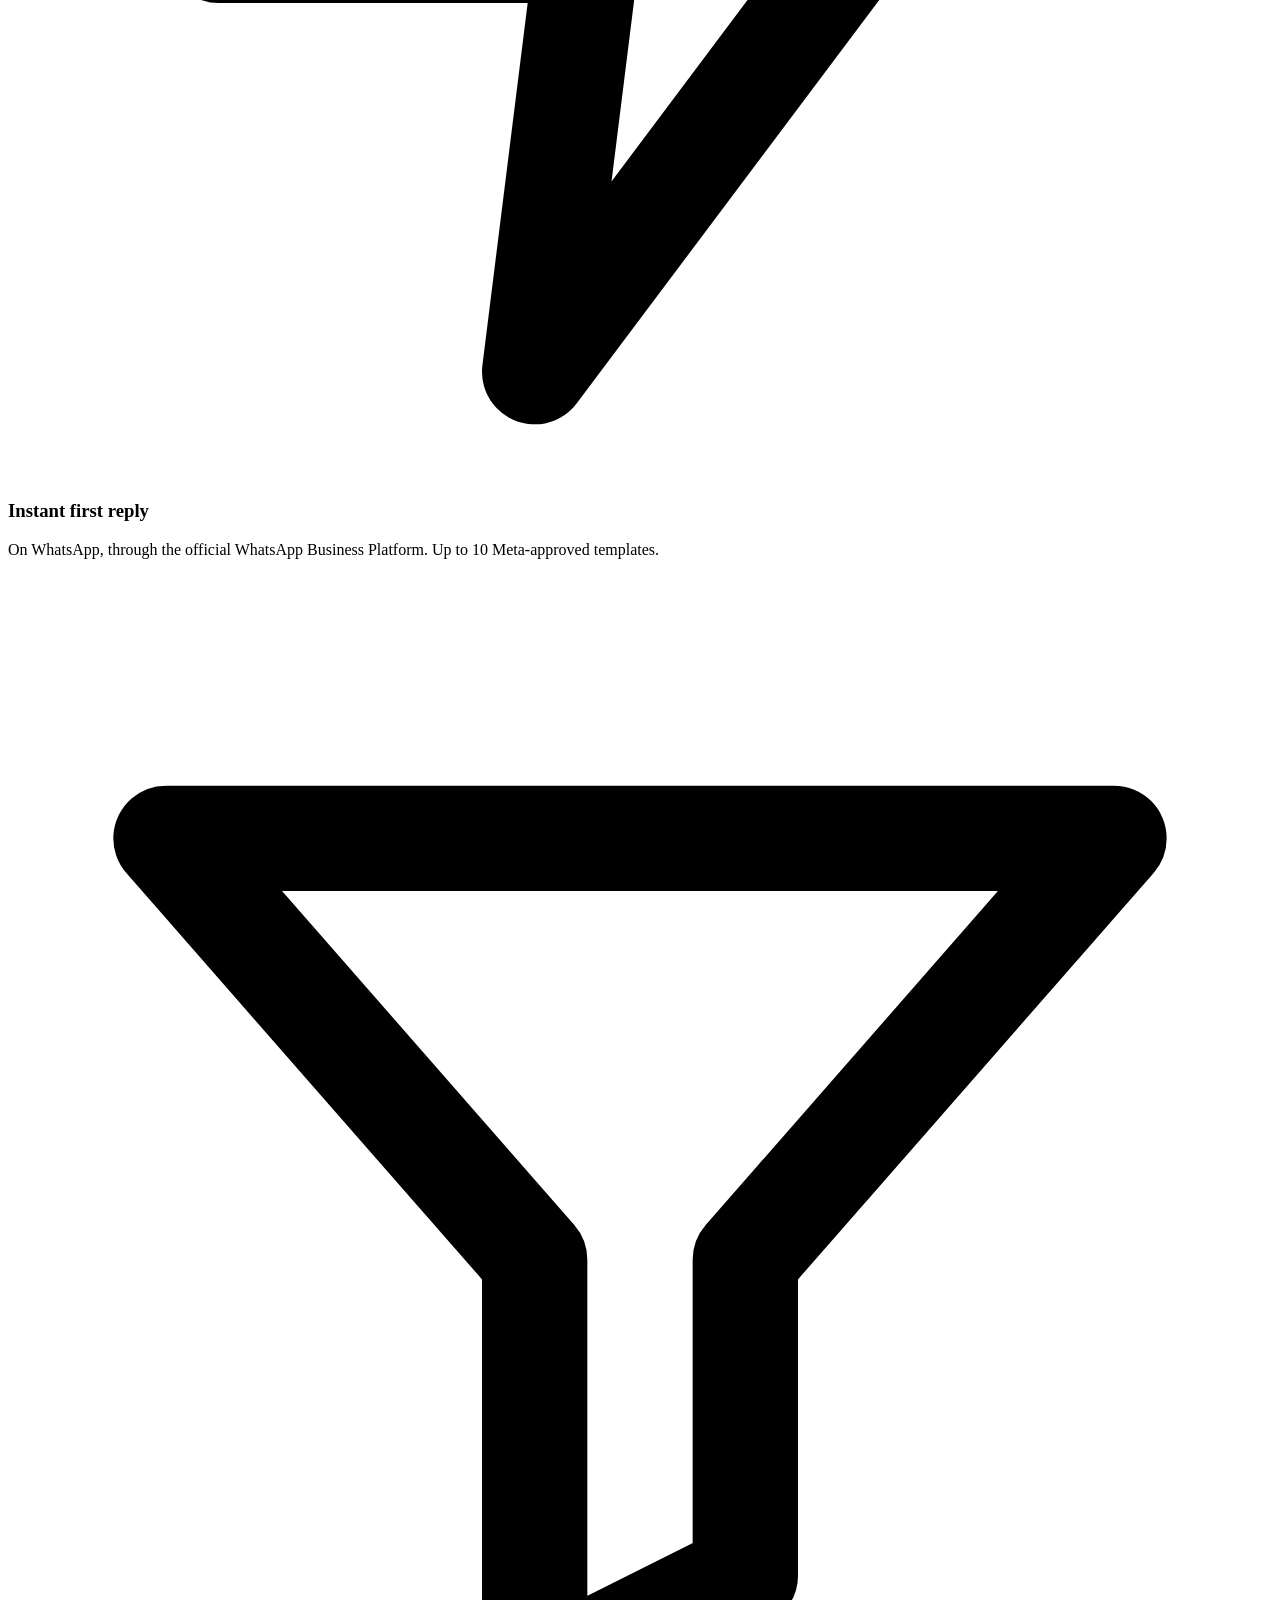
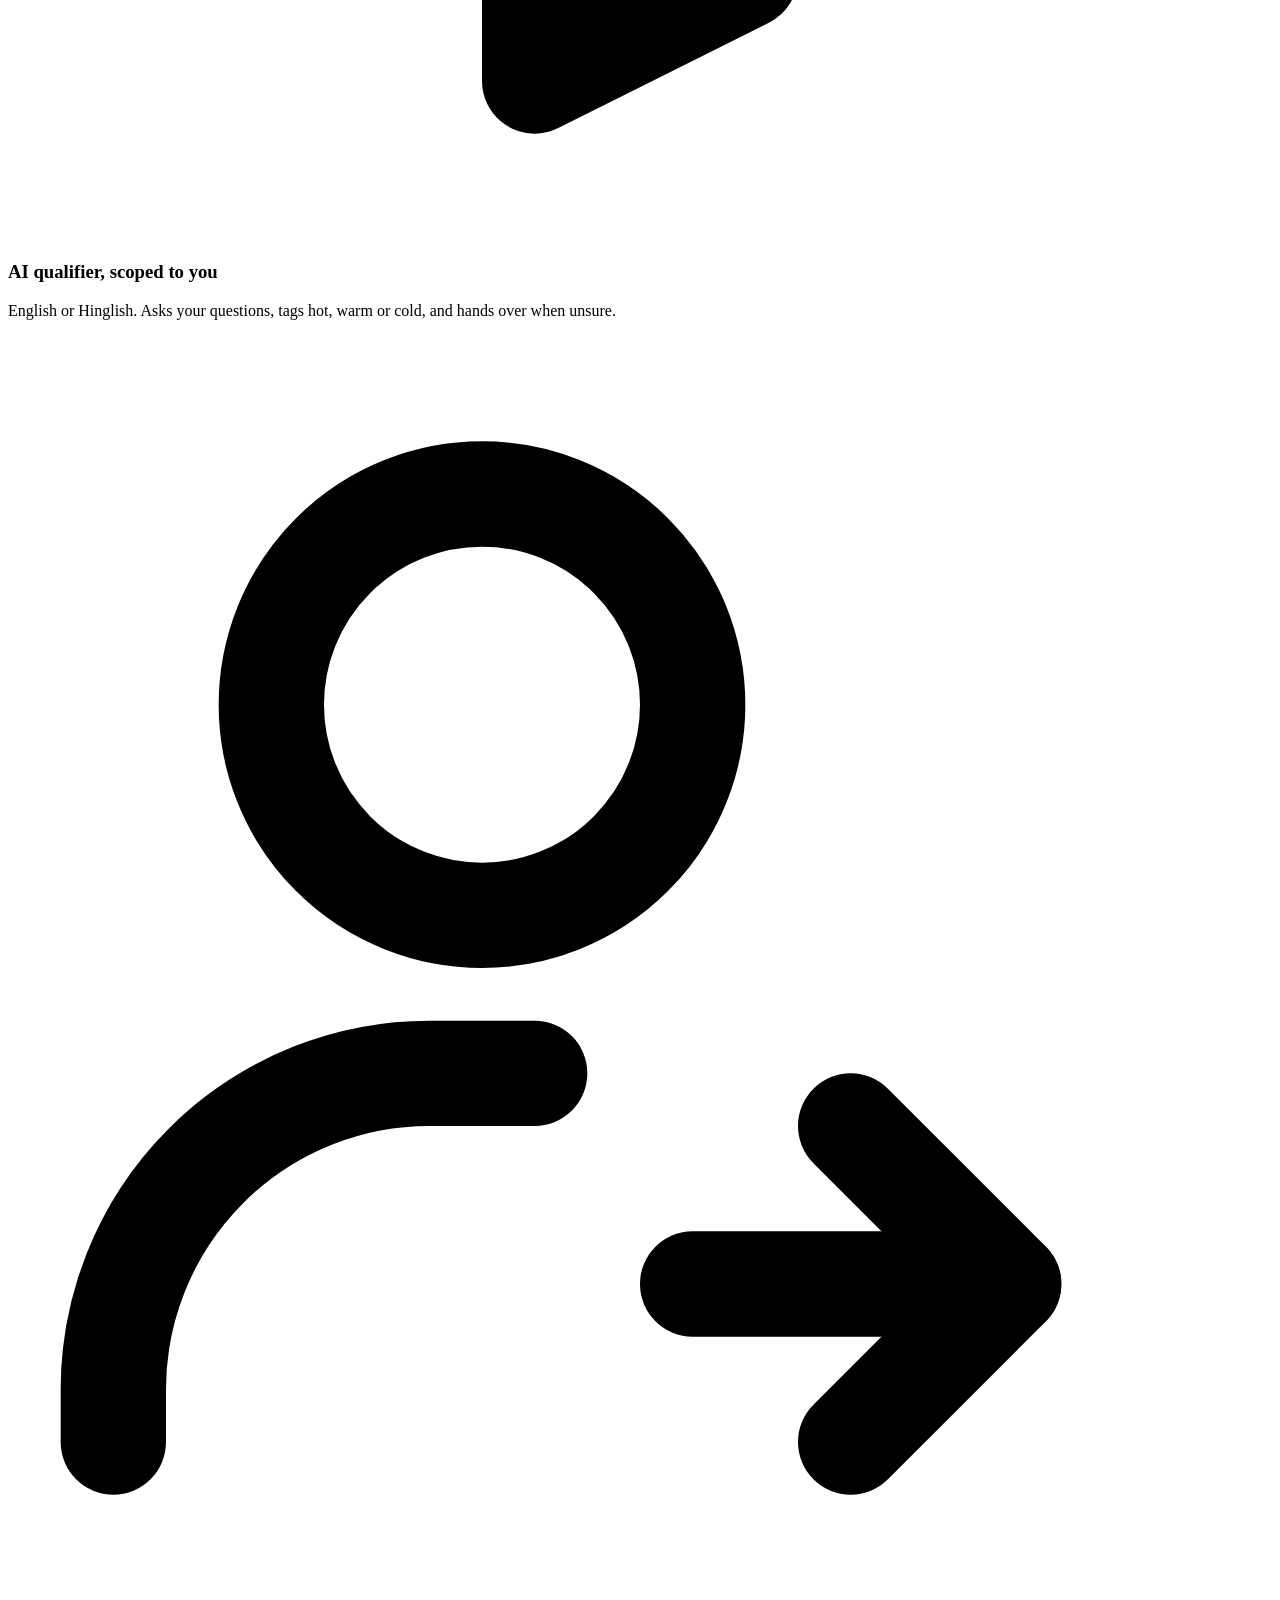
==== commit 71e6fae5: "Final-check fixes: open the funnel to non-niche buyers, add AI Build Scoping - Routing: only budgets" ====
--- a/website/index.html
+++ b/website/index.html
@@ -34,7 +34,7 @@
 <script>(function(d){var h=d.documentElement,c=null;h.classList.add('js');try{c=localStorage.getItem('ah-currency')}catch(e){}if(c!=='inr'&&c!=='usd'){try{var z=Intl.DateTimeFormat().resolvedOptions().timeZone;c=(z==='Asia/Kolkata'||z==='Asia/Calcutta')?'inr':'usd'}catch(e){c='inr'}}h.setAttribute('data-currency',c)})(document);</script>
 <script src="/assets/js/config.js" defer></script>
 <script src="/assets/js/site.js?v=20261018" defer></script>
-<script type="application/ld+json">{"@context":"https://schema.org","@graph":[{"@type":"ProfessionalService","@id":"https://askhemant.ai/#business","name":"AskHemant","url":"https://askhemant.ai/","logo":"https://askhemant.ai/icon-512.png","image":"https://askhemant.ai/assets/img/og-image.png","slogan":"No lead left on read.","description":"Fixed-price AI + WhatsApp lead systems for real-estate brokers and private clinics in India and the UAE: instant first reply, AI qualification, visit booking, 30-day follow-up and a lead log, built on the client’s own accounts.","email":"hello@askhemant.ai","areaServed":[{"@type":"Country","name":"India"},{"@type":"Country","name":"United Arab Emirates"}],"address":{"@type":"PostalAddress","addressCountry":"IN"},"priceRange":"₹1,999–₹1,50,000+","currenciesAccepted":"INR, USD","founder":{"@id":"https://askhemant.ai/#hemant"},"sameAs":["https://instagram.com/askhemant"],"knowsAbout":["WhatsApp Business Platform automation","Lead response automation for real estate","Missed-call and no-show recovery for clinics","n8n workflow automation","AI assistants"],"hasOfferCatalog":{"@id":"https://askhemant.ai/pricing/#catalog"}},{"@type":"Person","@id":"https://askhemant.ai/#hemant","name":"Hemant Kumar","jobTitle":"AI Automation Consultant","url":"https://askhemant.ai/","email":"hello@askhemant.ai","sameAs":["https://instagram.com/askhemant"]},{"@type":"WebSite","@id":"https://askhemant.ai/#website","url":"https://askhemant.ai/","name":"AskHemant","inLanguage":"en-IN","publisher":{"@id":"https://askhemant.ai/#business"}},{"@type":"FAQPage","@id":"https://askhemant.ai/#faq","mainEntity":[{"@type":"Question","name":"Why not just use Meta’s free WhatsApp AI?","acceptedAnswer":{"@type":"Answer","text":"If you only need answers to common questions, use it. It’s free, and it’s good at FAQs. Meta rolled out Business AI and Meta Business Agent on WhatsApp for Indian businesses in 2026 (Deccan Herald). What it doesn’t do on its own: pull in your portal and Meta-ad leads, send hot leads to the right agent, book the site visit on your calendar, follow up on day 7 and day 30, and log everything in your Sheet or CRM. That connected system is the part I build, and I’ll use Meta’s free tools inside it wherever they fit."}},{"@type":"Question","name":"How fast will my leads get a reply?","acceptedAnswer":{"@type":"Answer","text":"The design target is a first reply within a minute, timed from the moment a lead reaches the system. Some sources add their own delay before that point, portal alert emails for example. I confirm every source in the Audit before I quote, and I measure your response time before and after go-live. I won’t promise you a number I haven’t measured for your business."}},{"@type":"Question","name":"How long does it take?","acceptedAnswer":{"@type":"Answer","text":"Lead Leak Audit: 5 working days. Speed-to-Lead Sprint (Solo) and the clinic Sprint: 10 working days. Speed-to-Lead System (Team): 15 working days. Quick Win Build: 7–10 working days. Custom AI Agent / AI Product Build: 4–8 weeks. The clock starts when the access checklist is complete. Meta business verification and template approval usually set the pace, so we start both on day 1. If a Sprint isn’t live within 10 working days of full access, your first month of Lead Desk Care is free."}},{"@type":"Question","name":"Is my data, and my customers’ data, safe?","acceptedAnswer":{"@type":"Answer","text":"Everything is built on your own accounts: your Meta Business Manager, a WhatsApp provider account in your business’s name, and your own Sheet or CRM. I work as a data processor under a written clause, collect only what the system needs, and remove my access and copies when the contract ends. India’s DPDP Act 2023 applies, and I design for it: clear opt-in, opt-out on every follow-up sequence, and minimal health data for clinics. For this website, see the privacy notice."}},{"@type":"Question","name":"What if it breaks?","acceptedAnswer":{"@type":"Answer","text":"Every build comes with a bug-fix warranty: 14 days for the Solo and clinic Sprints, 30 days for the Team system. After that, Lead Desk Care (₹9,999/mo / $299/mo) covers monitoring, error alerts and fixes within 1 working day. You also get a recorded walkthrough and a 1-page SOP, so you’re never left with a black box."}},{"@type":"Question","name":"What does it cost to run each month?","acceptedAnswer":{"@type":"Answer","text":"Running costs are separate from my fee and are paid by you, on your own accounts: WhatsApp per-message fees, your WhatsApp provider’s plan, AI usage, and any CRM or hosting. As a worked example (an estimate), 300 new leads a month with 3 follow-ups each comes to about ₹775 a month in Meta fees, before GST and provider fees. See the breakdown."}},{"@type":"Question","name":"Do you guarantee results?","acceptedAnswer":{"@type":"Answer","text":"No. I commit to the scope, the timeline promise and the warranty. I don’t promise deals or revenue, because nobody honest can. What I do is measure first-reply time, qualification and bookings before and after, so you can see exactly what changed."}},{"@type":"Question","name":"Does it work in Hinglish?","acceptedAnswer":{"@type":"Answer","text":"Yes. The AI qualifier replies in English or Hinglish and is scoped to your business only. When it isn’t confident, it hands the conversation to a human instead of guessing."}},{"@type":"Question","name":"Do you work with brokers in Dubai, or clients abroad?","acceptedAnswer":{"@type":"Answer","text":"Yes. Dubai is 1.5 hours behind IST, so our working hours overlap almost completely. International clients pay in US dollars, by invoice through Skydo or Wise Business."}},{"@type":"Question","name":"I’m not in real estate or running a clinic. Can you still help?","acceptedAnswer":{"@type":"Answer","text":"Often, yes. The Quick Win Build (₹24,999 / $999) is one workflow for any business, such as form → CRM → WhatsApp follow-up, or invoice PDF → AI extraction → Google Sheets or Zoho Books. For bigger ideas, the Custom AI Agent / AI Product Build starts at ₹1,50,000 / $6,000 after an Audit. For a quick second opinion on anything AI or automation, book an Ask Hemant Session."}},{"@type":"Question","name":"How do payments work?","acceptedAnswer":{"@type":"Answer","text":"Sprints, the Team system and the Quick Win Build: 50% to start, 50% at go-live. The Audit and the Ask Hemant Session are paid upfront, and retainers monthly in advance. In India I use Razorpay payment links; abroad, a Skydo or Wise Business invoice (PayPal only for the $99 Session). All prices exclude GST. Full terms are on the pricing page."}},{"@type":"Question","name":"What do you need from me?","acceptedAnswer":{"@type":"Answer","text":"Admin access to your Meta Business Manager, a WhatsApp provider account in your business’s name (I’ll help you set it up), access to your CRM or Sheet and calendar, and two short calls: a kickoff and a handover. I send a checklist on day 1."}}]}]}</script>
+<script type="application/ld+json">{"@context":"https://schema.org","@graph":[{"@type":"ProfessionalService","@id":"https://askhemant.ai/#business","name":"AskHemant","url":"https://askhemant.ai/","logo":"https://askhemant.ai/icon-512.png","image":"https://askhemant.ai/assets/img/og-image.png","slogan":"No lead left on read.","description":"Fixed-price AI + WhatsApp lead systems for real-estate brokers and private clinics in India and the UAE: instant first reply, AI qualification, visit booking, 30-day follow-up and a lead log, built on the client’s own accounts.","email":"hello@askhemant.ai","areaServed":[{"@type":"Country","name":"India"},{"@type":"Country","name":"United Arab Emirates"}],"address":{"@type":"PostalAddress","addressCountry":"IN"},"priceRange":"₹1,999–₹1,50,000+","currenciesAccepted":"INR, USD","founder":{"@id":"https://askhemant.ai/#hemant"},"sameAs":["https://instagram.com/askhemant"],"knowsAbout":["WhatsApp Business Platform automation","Lead response automation for real estate","Missed-call and no-show recovery for clinics","n8n workflow automation","AI assistants"],"hasOfferCatalog":{"@id":"https://askhemant.ai/pricing/#catalog"}},{"@type":"Person","@id":"https://askhemant.ai/#hemant","name":"Hemant Kumar","jobTitle":"AI Automation Consultant","url":"https://askhemant.ai/","email":"hello@askhemant.ai","sameAs":["https://instagram.com/askhemant"]},{"@type":"WebSite","@id":"https://askhemant.ai/#website","url":"https://askhemant.ai/","name":"AskHemant","inLanguage":"en-IN","publisher":{"@id":"https://askhemant.ai/#business"}},{"@type":"FAQPage","@id":"https://askhemant.ai/#faq","mainEntity":[{"@type":"Question","name":"Why not just use Meta’s free WhatsApp AI?","acceptedAnswer":{"@type":"Answer","text":"If you only need answers to common questions, use it. It’s free, and it’s good at FAQs. Meta rolled out Business AI and Meta Business Agent on WhatsApp for Indian businesses in 2026 (Deccan Herald). What it doesn’t do on its own: pull in your portal and Meta-ad leads, send hot leads to the right agent, book the site visit on your calendar, follow up on day 7 and day 30, and log everything in your Sheet or CRM. That connected system is the part I build, and I’ll use Meta’s free tools inside it wherever they fit."}},{"@type":"Question","name":"How fast will my leads get a reply?","acceptedAnswer":{"@type":"Answer","text":"The design target is a first reply within a minute, timed from the moment a lead reaches the system. Some sources add their own delay before that point, portal alert emails for example. I confirm every source in the Audit before I quote, and I measure your response time before and after go-live. I won’t promise you a number I haven’t measured for your business."}},{"@type":"Question","name":"How long does it take?","acceptedAnswer":{"@type":"Answer","text":"Lead Leak Audit or AI Build Scoping: 5 working days. Speed-to-Lead Sprint (Solo) and the clinic Sprint: 10 working days. Speed-to-Lead System (Team): 15 working days. Quick Win Build: 7–10 working days. Custom AI Agent / AI Product Build: 4–8 weeks. The clock starts when the access checklist is complete. Meta business verification and template approval usually set the pace, so we start both on day 1. If a Sprint isn’t live within 10 working days of full access, your first month of Lead Desk Care is free."}},{"@type":"Question","name":"Is my data, and my customers’ data, safe?","acceptedAnswer":{"@type":"Answer","text":"Everything is built on your own accounts: your Meta Business Manager, a WhatsApp provider account in your business’s name, and your own Sheet or CRM. I work as a data processor under a written clause, collect only what the system needs, and remove my access and copies when the contract ends. India’s DPDP Act 2023 applies, and I design for it: clear opt-in, opt-out on every follow-up sequence, and minimal health data for clinics. For this website, see the privacy notice."}},{"@type":"Question","name":"What if it breaks?","acceptedAnswer":{"@type":"Answer","text":"Every build comes with a bug-fix warranty: 14 days for the Solo and clinic Sprints, 30 days for the Team system. After that, Lead Desk Care (₹9,999/mo / $299/mo) covers monitoring, error alerts and fixes within 1 working day. You also get a recorded walkthrough and a 1-page SOP, so you’re never left with a black box."}},{"@type":"Question","name":"What does it cost to run each month?","acceptedAnswer":{"@type":"Answer","text":"Running costs are separate from my fee and are paid by you, on your own accounts: WhatsApp per-message fees, your WhatsApp provider’s plan, AI usage, and any CRM or hosting. As a worked example (an estimate), 300 new leads a month with 3 follow-ups each comes to about ₹775 a month in Meta fees, before GST and provider fees. See the breakdown."}},{"@type":"Question","name":"Do you guarantee results?","acceptedAnswer":{"@type":"Answer","text":"No. I commit to the scope, the timeline promise and the warranty. I don’t promise deals or revenue, because nobody honest can. What I do is measure first-reply time, qualification and bookings before and after, so you can see exactly what changed."}},{"@type":"Question","name":"Does it work in Hinglish?","acceptedAnswer":{"@type":"Answer","text":"Yes. The AI qualifier replies in English or Hinglish and is scoped to your business only. When it isn’t confident, it hands the conversation to a human instead of guessing."}},{"@type":"Question","name":"Do you work with brokers in Dubai, or clients abroad?","acceptedAnswer":{"@type":"Answer","text":"Yes. Dubai is 1.5 hours behind IST, so our working hours overlap almost completely. International clients pay in US dollars, by invoice through Skydo or Wise Business."}},{"@type":"Question","name":"I’m not in real estate or running a clinic. Can you still help?","acceptedAnswer":{"@type":"Answer","text":"Often, yes, and with a budget of ₹15K or more you can book a free Fit Call like anyone else. The Quick Win Build (₹24,999 / $999) is one workflow for any business, such as form → CRM → WhatsApp follow-up, or invoice PDF → AI extraction → Google Sheets or Zoho Books. For bigger ideas, the Custom AI Agent / AI Product Build starts at ₹1,50,000 / $6,000 and is scoped in an AI Build Scoping (₹9,999 / $499, credited to the build). For a quick second opinion on anything AI or automation, book an Ask Hemant Session."}},{"@type":"Question","name":"How do payments work?","acceptedAnswer":{"@type":"Answer","text":"Sprints, the Team system and the Quick Win Build: 50% to start, 50% at go-live. The Audit and the Ask Hemant Session are paid upfront, and retainers monthly in advance. In India I use Razorpay payment links; abroad, a Skydo or Wise Business invoice (PayPal only for the $99 Session). All prices exclude GST. Full terms are on the pricing page."}},{"@type":"Question","name":"What do you need from me?","acceptedAnswer":{"@type":"Answer","text":"Admin access to your Meta Business Manager, a WhatsApp provider account in your business’s name (I’ll help you set it up), access to your CRM or Sheet and calendar, and two short calls: a kickoff and a handover. I send a checklist on day 1."}}]}]}</script>
 </head>
 <body>
 
@@ -63,7 +63,7 @@
       <h1 id="hero-title">No lead left <span class="accent">on read.</span></h1>
       <p class="lead">AI + WhatsApp systems for real-estate brokers and clinics. They reply within a minute*, qualify the lead and book the visit. Fixed price. Live in 10 working days. Built on your accounts.</p>
       <div class="btn-row">
-        <a class="btn btn-primary btn-lg" href="/book/" data-track="book_click" data-track-label="Hero: Book a free 20-min Fit Call">Book a free <span class="nowrap">20-min</span> Fit Call <svg viewBox="0 0 24 24" fill="none" stroke="currentColor" stroke-width="2" stroke-linecap="round" stroke-linejoin="round" aria-hidden="true" focusable="false"><path d="M5 12h14"/><path d="m13 6 6 6-6 6"/></svg></a>
+        <a class="btn btn-primary btn-lg" href="/book/" data-track="book_click" data-track-label="Hero: Book a free 20-min Fit Call"><span>Book a free <span class="nowrap">20-min</span> Fit Call</span> <svg viewBox="0 0 24 24" fill="none" stroke="currentColor" stroke-width="2" stroke-linecap="round" stroke-linejoin="round" aria-hidden="true" focusable="false"><path d="M5 12h14"/><path d="m13 6 6 6-6 6"/></svg></a>
         <a class="btn btn-secondary btn-lg" href="/pricing/">See prices</a>
       </div>
       <ul class="ticks">
@@ -71,6 +71,7 @@
         <li>Your accounts, your data</li>
         <li>14-day bug-fix warranty</li>
       </ul>
+      <p class="mt-1 mb-0"><a href="/pricing/#beyond"><strong>Not a broker or clinic?</strong> I also build one-off automations and AI products for any business →</a></p>
       <p class="hero-note">*“Within a minute” is the design target, timed from when a lead reaches the system. Some sources, such as portal alert emails, add their own delay first.</p>
     </div>
     
@@ -221,7 +222,7 @@
       <div class="sys"><div class="sys-icon"><svg viewBox="0 0 24 24" fill="none" stroke="currentColor" stroke-width="2" stroke-linecap="round" stroke-linejoin="round" aria-hidden="true" focusable="false"><rect x="3" y="4" width="18" height="18" rx="2"/><path d="M16 2v4M8 2v4M3 10h18"/><path d="m9 16 2 2 4-4"/></svg></div><h3>Visit booking + reminders</h3><p>Booked on your calendar, reminded 24 hours and 2 hours before, with a Maps pin.</p></div>
       <div class="sys"><div class="sys-icon"><svg viewBox="0 0 24 24" fill="none" stroke="currentColor" stroke-width="2" stroke-linecap="round" stroke-linejoin="round" aria-hidden="true" focusable="false"><path d="m17 2 4 4-4 4"/><path d="M3 11v-1a4 4 0 0 1 4-4h14"/><path d="m7 22-4-4 4-4"/><path d="M21 13v1a4 4 0 0 1-4 4H3"/></svg></div><h3>30-day follow-up</h3><p>6–8 messages over 30 days, with opt-out, so week-3 buyers still hear from you.</p></div>
       <div class="sys"><div class="sys-icon"><svg viewBox="0 0 24 24" fill="none" stroke="currentColor" stroke-width="2" stroke-linecap="round" stroke-linejoin="round" aria-hidden="true" focusable="false"><rect x="3" y="3" width="18" height="18" rx="2"/><path d="M3 9h18M3 15h18M9 3v18"/></svg></div><h3>Every lead logged</h3><p>In Google Sheets or your existing CRM, plus an 8 am daily digest to the owner.</p></div>
-      <div class="sys"><div class="sys-icon"><svg viewBox="0 0 24 24" fill="none" stroke="currentColor" stroke-width="2" stroke-linecap="round" stroke-linejoin="round" aria-hidden="true" focusable="false"><path d="M12 22s8-4 8-10V5l-8-3-8 3v7c0 6 8 10 8 10z"/><path d="m9 12 2 2 4-4"/></svg></div><h3>Handover you can run</h3><p>recorded walkthrough, a 1-page SOP and a 14-day bug-fix warranty.</p></div>
+      <div class="sys"><div class="sys-icon"><svg viewBox="0 0 24 24" fill="none" stroke="currentColor" stroke-width="2" stroke-linecap="round" stroke-linejoin="round" aria-hidden="true" focusable="false"><path d="M12 22s8-4 8-10V5l-8-3-8 3v7c0 6 8 10 8 10z"/><path d="m9 12 2 2 4-4"/></svg></div><h3>Handover you can run</h3><p>A recorded walkthrough, a 1-page SOP and a 14-day bug-fix warranty.</p></div>
     </div>
     <div class="callout">
       <div>
@@ -313,9 +314,9 @@
       </article>
       <article class="card">
         <h3>Custom AI Agent / AI Product Build</h3>
-        <p class="meta">4–8 weeks · scoped only after an Audit</p>
+        <p class="meta">4–8 weeks · scoped in an AI Build Scoping</p>
         <p class="price"><span class="price-inr">from ₹1,50,000</span><span class="price-sep" aria-hidden="true"> / </span><span class="price-usd">from $6,000</span></p>
-        <p>A GPT- or Claude-powered assistant trained on your SOPs and documents, or the first version of an AI-powered product.</p>
+        <p>A GPT- or Claude-powered assistant trained on your SOPs and documents, or the first version of an AI-powered product. Scoped in an AI Build Scoping (<span class="price-inr">₹9,999</span><span class="price-sep" aria-hidden="true"> / </span><span class="price-usd">$499</span>, credited to the build).</p>
         <div class="card-foot"><a class="text-link" href="/pricing/#custom-ai">Details <svg viewBox="0 0 24 24" fill="none" stroke="currentColor" stroke-width="2" stroke-linecap="round" stroke-linejoin="round" aria-hidden="true" focusable="false"><path d="M5 12h14"/><path d="m13 6 6 6-6 6"/></svg></a></div>
       </article>
     </div>
@@ -344,7 +345,7 @@
       <div class="fit-col is-no">
         <h3>Probably not a fit</h3>
         <ul class="list-x">
-          <li>Fewer than about 20 leads a month: too few to show a return yet</li>
+          <li>Brokers and clinics with fewer than about 20 leads a month: too few to show a return yet</li>
           <li>Bulk or cold WhatsApp blasting</li>
           <li>A general “ChatGPT on WhatsApp”: general-purpose AI bots have been banned on the WhatsApp Business Platform since 15 Jan 2026 (<a href="https://respond.io/blog/whatsapp-general-purpose-chatbots-ban" rel="noopener">respond.io</a>)</li>
           <li>Restaurants and salons: existing software usually covers this well</li>
@@ -445,7 +446,7 @@
       </details>
       <details>
         <summary>How long does it take?</summary>
-        <div class="answer"><ul><li>Lead Leak Audit: 5 working days.</li><li>Speed-to-Lead Sprint (Solo) and the clinic Sprint: 10 working days.</li><li>Speed-to-Lead System (Team): 15 working days.</li><li>Quick Win Build: 7–10 working days. Custom AI Agent / AI Product Build: 4–8 weeks.</li></ul>
+        <div class="answer"><ul><li>Lead Leak Audit or AI Build Scoping: 5 working days.</li><li>Speed-to-Lead Sprint (Solo) and the clinic Sprint: 10 working days.</li><li>Speed-to-Lead System (Team): 15 working days.</li><li>Quick Win Build: 7–10 working days. Custom AI Agent / AI Product Build: 4–8 weeks.</li></ul>
 <p>The clock starts when the access checklist is complete. Meta business verification and template approval usually set the pace, so we start both on day 1. If a Sprint isn’t live within 10 working days of full access, your first month of Lead Desk Care is free.</p></div>
       </details>
       <details>
@@ -456,7 +457,7 @@
       <details>
         <summary>What if it breaks?</summary>
         <div class="answer"><p>Every build comes with a bug-fix warranty: 14 days for the Solo and clinic Sprints, 30 days for the Team system. After that, Lead Desk Care (<span class="price-inr">₹9,999<span class="per">/mo</span></span><span class="price-sep" aria-hidden="true"> / </span><span class="price-usd">$299<span class="per">/mo</span></span>) covers monitoring, error alerts and fixes within 1 working day.</p>
-<p>You also get a Loom walkthrough and a 1-page SOP, so you’re never left with a black box.</p></div>
+<p>You also get a recorded walkthrough and a 1-page SOP, so you’re never left with a black box.</p></div>
       </details>
       <details>
         <summary>What does it cost to run each month?</summary>
@@ -476,7 +477,7 @@
       </details>
       <details>
         <summary>I’m not in real estate or running a clinic. Can you still help?</summary>
-        <div class="answer"><p>Often, yes. The <strong>Quick Win Build</strong> (<span class="price-inr">₹24,999</span><span class="price-sep" aria-hidden="true"> / </span><span class="price-usd">$999</span>) is one workflow for any business, such as form → CRM → WhatsApp follow-up, or invoice PDF → AI extraction → Google Sheets or Zoho Books. For bigger ideas, the <strong>Custom AI Agent / AI Product Build</strong> starts at <span class="price-inr">₹1,50,000</span><span class="price-sep" aria-hidden="true"> / </span><span class="price-usd">$6,000</span> after an Audit. For a quick second opinion on anything AI or automation, book an <a href="/book/#session">Ask Hemant Session</a>.</p></div>
+        <div class="answer"><p>Often, yes, and with a budget of ₹15K or more you can book a free <a href="/book/">Fit Call</a> like anyone else. The <strong>Quick Win Build</strong> (<span class="price-inr">₹24,999</span><span class="price-sep" aria-hidden="true"> / </span><span class="price-usd">$999</span>) is one workflow for any business, such as form → CRM → WhatsApp follow-up, or invoice PDF → AI extraction → Google Sheets or Zoho Books. For bigger ideas, the <strong>Custom AI Agent / AI Product Build</strong> starts at <span class="price-inr">₹1,50,000</span><span class="price-sep" aria-hidden="true"> / </span><span class="price-usd">$6,000</span> and is scoped in an <a href="/pricing/#ai-scoping">AI Build Scoping</a> (<span class="price-inr">₹9,999</span><span class="price-sep" aria-hidden="true"> / </span><span class="price-usd">$499</span>, credited to the build). For a quick second opinion on anything AI or automation, book an <a href="/book/#session">Ask Hemant Session</a>.</p></div>
       </details>
       <details>
         <summary>How do payments work?</summary>
